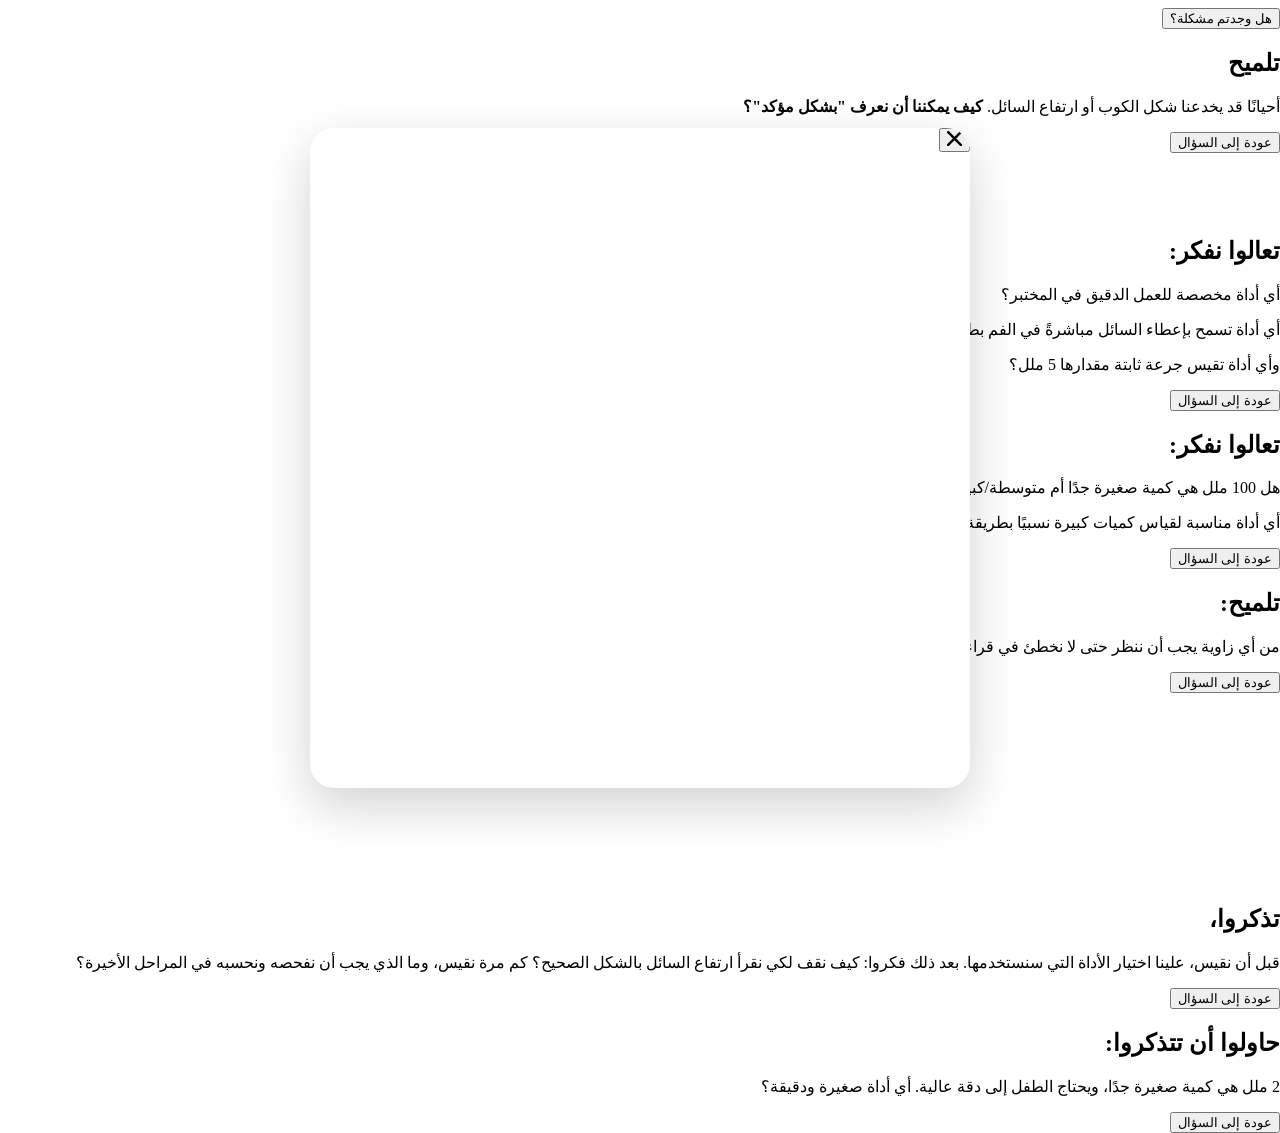
==== methodica-ar-science-volume-liquid-01-01/index.html @ 84f7a5e9 "Pin line endings and ignore rules, as in the Hebrew unit .gitattributes (LF everywhere, binaries exp" ====
<!DOCTYPE html>
<html lang="ar" dir="rtl">
<head>
  <meta charset="UTF-8">
  <meta name="viewport" content="width=device-width, initial-scale=1.0">
  <title>وحدة تعليمية — قياس حجم السائل وأدوات القياس · الجزء 01</title>
  <link rel="stylesheet" href="../unit-css/base.css?v=3">
  <link rel="stylesheet" href="../unit-css/scq.css?v=2">
  <link rel="stylesheet" href="../unit-css/img-zoom.css?v=1">
  <link rel="stylesheet" href="css/style.css?v=9">
  <link rel="stylesheet" href="../unit-css/25-report.css?v=1">
  <link rel="stylesheet" href="../unit-css/motion.css?v=1">
  <link rel="stylesheet" href="../unit-css/nav-buttons.css?v=1">
</head>
<body>
<!-- Boot cover (guide §8.11): hides screen 0 until the resume decision, so a restored learner
     never sees the first screen flash before their own. Inline-styled and a sibling of #app (not a
     child: #app is scaled). 50-loader.js drops it on every exit path; this failsafe lifts it after
     800 ms, or up to 6 s while a restore is actually in flight (window.__resumeInFlight). -->
<div id="boot-cover" style="position:fixed;inset:0;z-index:9999;background:#fff"></div>
<script>
(function () {
  var t0 = Date.now();
  function tick() {
    var c = document.getElementById('boot-cover');
    if (!c || !c.parentNode) return;
    if (window.__resumeInFlight && Date.now() - t0 < 6000) { setTimeout(tick, 100); return; }
    c.parentNode.removeChild(c);
  }
  setTimeout(tick, 800);
})();
</script><div id="app">

  <!-- ═══════════════════════════════════════════════════════════
       GLOBAL — Report / Issue button (Figma "issue button" component).
       Appears on EVERY screen. Lives OUTSIDE all .screen divs so it
       is shared, not duplicated per screen. Visual only for now;
       no click behavior wired.
       States: default (gray circle) → hover (blue circle + label).
       Icon shapes are the exact Figma assets; the "מצאתם בעיה?" label
       is live HTML (shown on hover) — text is never baked into the PNG.
       Pop-up variant is intentionally NOT implemented.
       ═══════════════════════════════════════════════════════════ -->
  <button class="flag-btn" id="flag-btn" type="button" aria-label="هل وجدتم مشكلة؟">
    <span class="flag-btn-icon"></span>
    <span class="flag-btn-label">هل وجدتم مشكلة؟</span>
  </button>


  <!-- ═══════════════════════════════════════════════════════════
       S0 — Screen 01 · TwoOptionSelection
       "בחרו מי תצעד לצידכם ביחידה הזו" — choose a learning companion.
       Producer notes (notesSlide1): the character chosen here appears
       in every screen throughout the unit.
       First screen: NO back button. Single selection enables בחרתי.
       ═══════════════════════════════════════════════════════════ -->
  <section class="screen active" data-screen="0" id="s0">

    <div class="select-content">
      <div class="select-head" data-reveal="1">
        <h1 class="select-title">اختاروا من سيرافقكم في هذه الوحدة</h1>
        <p class="select-subtitle">اختاروا شخصية</p>
      </div>

      <!-- TwoOptionSelection cards — single-select, role=radiogroup for a11y.
           Right = character-1 (purple), left = character-2 (pink), per
           producer notes ("שם התמונה בצד ימין character-1-selection"). -->
      <!-- Motion: fade-only group (video zone rule — the card visuals are
           <video>, which must never get a float/transform reveal). -->
      <div class="option-cards" role="radiogroup" aria-label="اختاروا شخصية" data-reveal="2" data-reveal-fade>
        <div class="option-card" role="radio" aria-checked="false" tabindex="0"
             data-value="character-2" aria-label="شخصية وحش له فروة زهرية تمسك إبريق قياس فيه ماء" onclick="selectOption(this)">
          <div class="option-card-img">
            <!-- Character video (replaces the earlier still .webp). Muted +
                 playsinline; plays once and freezes on its opening frame
                 (companion-video convention). Decorative — the accessible
                 name lives on the card's aria-label. -->
            <video class="option-card-video" id="s0-video-character-2" aria-hidden="true"
                   src="assets/video/character-2-selection.mp4"
                   autoplay muted playsinline preload="auto"
                   disablepictureinpicture disableremoteplayback
                   controlsList="nodownload noremoteplayback nofullscreen noplaybackrate"></video>
          </div>
        </div>

        <div class="option-card" role="radio" aria-checked="false" tabindex="0"
             data-value="character-1" aria-label="شخصية وحش له فروة بنفسجية تمسك مقياس حجم مدرّج وقطّارة" onclick="selectOption(this)">
          <div class="option-card-img">
            <video class="option-card-video" id="s0-video-character-1" aria-hidden="true"
                   src="assets/video/character-1-selection.mp4"
                   autoplay muted playsinline preload="auto"
                   disablepictureinpicture disableremoteplayback
                   controlsList="nodownload noremoteplayback nofullscreen noplaybackrate"></video>
          </div>
        </div>
      </div>
    </div>

    <!-- Continue button: visible immediately, disabled until a selection is made.
         No Back button — this is the first screen. -->
    <button class="btn-continue" id="s0-continue" disabled onclick="advanceFromS0()">اخترتُ</button>
  </section>


  <!-- ═══════════════════════════════════════════════════════════
       S1 — Screen 02 · SingleChoiceQuestion
       "באיזו כוס המשקה תופס יותר מקום?" — comparing liquid volume
       across two differently-shaped cups. Correct answer: "לא ניתן לדעת"
       (option d) — added in client QA (2026-09-23); the script had only
       three options and wrongly marked "הכמות זהה" (c) as correct.
       Content image: producer notes name it "placeholder" — no real
       photo supplied yet, so the frame stays gray (per template
       convention) until one is provided.
       Hint policy: visible from the start (template default).
       Bottom bar: צדקתי? / אפשר רמז? / חזרה. No progress bar.
       ═══════════════════════════════════════════════════════════ -->
  <section class="screen" data-screen="1" id="s1">

    <div class="scq-question">
      <!-- Content image (Drinks.png — supplied by the producer, replacing
           the pending placeholder). Zoom button is required for any
           question content image (template default). -->
      <!-- Motion: fade-only (zoom clones this wrapper — geometry must never move);
           group 3 per RTL order: right-side text/answers first, left image after. -->
      <div class="scq-img" data-reveal="3" data-reveal-fade>
        <div class="scq-img-inner">
          <button class="img-zoom-btn" type="button" aria-label="تكبير الصورة"
                  data-zoom-src="assets/img/Drinks.png"
                  data-zoom-alt="كوبان يحتويان على مشروب داكن: كوب طويل وضيّق وكوب منخفض وعريض">
            <svg class="img-zoom-btn__icon" aria-hidden="true" width="20" height="20" viewBox="0 0 21 21" fill="none" xmlns="http://www.w3.org/2000/svg"><path d="M8 1C11.8661 1 15 4.13371 15 7.99902C15 11.8643 11.8661 14.998 8 14.998C4.1339 14.998 1.00002 11.8643 1 7.99902C1 4.13371 4.13389 1 8 1Z" stroke="currentColor" stroke-width="2"/><path d="M12.6221 14.188L14.2657 12.6141L19.928 18.5274C20.3626 18.9813 20.347 19.7016 19.8931 20.1362C19.4392 20.5708 18.7189 20.5552 18.2843 20.1013L12.6221 14.188Z" fill="currentColor"/></svg>
          </button>
          <img src="assets/img/Drinks.png"
               alt="كوبان يحتويان على مشروب داكن: كوب طويل وضيّق وكوب منخفض وعريض"
               onerror="this.style.display='none'">
        </div>
      </div>

      <!-- Question text (live HTML) -->
      <div class="scq-qtext" data-reveal="1">
        <p>في أي كوب يُشغِل المشروب حيزًا أكبر؟ (أي يحتوي على كمية أكبر من المشروب)</p>
      </div>

      <!-- Four single-choice options (live HTML text, radio semantics) -->
      <div class="scq-answers" id="scq-answers" role="radiogroup" data-reveal="2"
           aria-label="في أي كوب يُشغِل المشروب حيزًا أكبر؟ (أي يحتوي على كمية أكبر من المشروب)">
        <button class="scq-opt" type="button" role="radio" aria-checked="false"
                data-id="a" onclick="scqSelect('a')">
          <span class="scq-opt-text">في الكوب الطويل</span>
          <span class="scq-radio" aria-hidden="true"></span>
        </button>
        <button class="scq-opt" type="button" role="radio" aria-checked="false"
                data-id="b" onclick="scqSelect('b')">
          <span class="scq-opt-text">في الكوب المنخفض</span>
          <span class="scq-radio" aria-hidden="true"></span>
        </button>
        <button class="scq-opt" type="button" role="radio" aria-checked="false"
                data-id="c" onclick="scqSelect('c')">
          <span class="scq-opt-text">الكمية متساوية في الكوبين</span>
          <span class="scq-radio" aria-hidden="true"></span>
        </button>
        <button class="scq-opt" type="button" role="radio" aria-checked="false"
                data-id="d" onclick="scqSelect('d')">
          <span class="scq-opt-text">لا يمكن المعرفة</span>
          <span class="scq-radio" aria-hidden="true"></span>
        </button>
      </div>
    </div>

    <!-- Companion character + speech bubble (ported from the reference S18
         "remember video" stage). VISIBLE FROM THE INITIAL STATE of the
         question (per producer instruction) — unlike the reference, where
         it appears only at the final state. Video resolves per the selected
         character (companion character system); plays once, freezes on its
         rest frame. Sits in the left column (the producer's image slot,
         named "placeholder" — no real photo was ever supplied for it). -->
    <!-- Motion v0.1 (video-zone fade): character video + speech bubble fade
         in TOGETHER as one gentle group (fade only, no float, no stagger
         between them); playback logic untouched. -->
    <div class="s1-talk-stage" id="s1-talk-stage" aria-hidden="true" data-reveal="1" data-reveal-fade>
      <div class="s1-talk-bubble" id="s1-talk-bubble">
        <span class="s1-talk-bubble-text">أنا أخطئ في هذا السؤال دائمًا تقريبًا</span>
      </div>
      <video id="s1-talk-video" class="s1-talk-video" muted playsinline preload="auto"
             disablepictureinpicture disableremoteplayback
             controlsList="nodownload noremoteplayback nofullscreen noplaybackrate"></video>
    </div>

    <!-- Bottom action bar: [check + hint] (left) · [back] (right).
         Hint is available from the start (template default). -->
    <div class="scq-bar">
      <div class="scq-bar-main">
        <button class="scq-check" id="scq-check" type="button" disabled
                onclick="scqCheck()">هل إجابتي صحيحة؟</button>
        <button class="scq-hint" id="scq-hint" type="button" onclick="scqOpenHint()">
          <span>هل يمكنني الحصول على تلميح؟</span>
          <img class="scq-hint-ico" src="../unit-assets/img/icon-idea-blue.svg" alt="">
        </button>
      </div>
      <button class="scq-back" id="s1-back" type="button" onclick="goBack()">عودة</button>
    </div>
  </section>

  <!-- S1 feedback popup — outside .screen so display:none on inactive screens never hides it -->
  <div class="scq-popup m-popup hidden" id="scq-popup"
       onpointerdown="scqPopupMouseDown(event)"
       role="status" aria-live="polite">
    <div class="scq-popup-header">
      <p class="scq-popup-title" id="scq-popup-title"></p>
    </div>
    <div class="scq-popup-body" id="scq-popup-body"></div>
  </div>

  <!-- Hint popup (modal) — lives OUTSIDE .screen divs, inside #app
       so it is never clipped by a hidden screen. -->
  <div class="scq-hint-overlay m-popup hidden" id="scq-hint-overlay"
       onclick="scqCloseHintOnBackdrop(event)">
    <div class="scq-hint-popup" role="dialog" aria-modal="true"
         aria-labelledby="scq-hint-title">
      <div class="scq-hint-content">
        <div class="scq-hint-text">
          <h2 class="scq-hint-title" id="scq-hint-title">تلميح</h2>
          <div class="scq-hint-body">
            <p>أحيانًا قد يخدعنا شكل الكوب أو ارتفاع السائل. <strong>كيف يمكننا أن نعرف "بشكل مؤكد"؟</strong></p>
          </div>
        </div>
      </div>
      <button class="scq-hint-close" type="button" onclick="scqCloseHint()">عودة إلى السؤال</button>
    </div>
  </div>


  <!-- ═══════════════════════════════════════════════════════════
       S2 — Screen 03 · FlipCardsReveal
       "באילו כלים נמדוד נפח של נוזל?" — one screen, spanning the
       PPT's last two slides (slide 4 = card fronts, slide 5 = card
       backs — one flip-card screen shown in two states, not two
       screens). Cards flip back and forth freely (producer notes:
       "קלפים מתהפכים... ניתנים להיפוך חזרה"); frcRevealed tracks
       "seen at least once" for the unlock, independent of the
       card's current visual flip state — see frcFlip() in main.js.
       Continue label from source: "המשך".
       ═══════════════════════════════════════════════════════════ -->
  <section class="screen" data-screen="2" id="s2">

    <div class="select-content">
      <div class="select-head" data-reveal="1">
        <h1 class="select-title">بأي أدوات نقيس حجم السائل؟</h1>
        <p class="select-subtitle frc-instructions">قياس حجم السائل يعني قياس كميته. رأينا أن أعيننا قد تخدعنا.<br>لكي نقيس بدقة – نحتاج إلى الأداة المناسبة.<br>أمامكم أدوات لقياس كميات <strong>صغيرة</strong> من السوائل. اضغطوا للتعرّف إليها‎.</p>
      </div>

      <!-- Cards, right→left per producer notes: מזרק (right) · פיפטה (middle) · כפית מדידה רפואית (left).
           direction:ltr on .option-cards → first DOM child = leftmost.
           Motion: ONE group (ltr grid), fade-only — flip cards have their own
           functional transform animation, so they stay out of float transforms. -->
      <div class="option-cards" role="group" aria-label="بطاقات — اضغطوا للاكتشاف"
           data-flip-hint="اضغطوا لقلب البطاقة" data-unflip-hint="اضغطوا لقلب البطاقة مجددًا" data-reveal="2" data-reveal-fade>

        <!-- Card 0: כפית מדידה רפואית (leftmost) -->
        <div class="frc-card-wrap">
          <button class="frc-card" data-index="0"
                  data-base-label="بطاقة — ملعقة قياس طبّية"
                  type="button" aria-expanded="false"
                  aria-label="بطاقة — ملعقة قياس طبّية. اضغطوا لقلب البطاقة"
                  onclick="frcFlip(this)">
            <div class="frc-card-inner">
              <div class="frc-card-front">
                <img class="img-contain" src="../unit-assets/img/MedicineSpoon.png" alt="ملعقة قياس طبّية">
              </div>
              <div class="frc-card-back" aria-hidden="true">
                <div class="frc-card-back-content">
                  <p>ملعقة تقيس 5 ملل.</p>
                  <p><strong>الاستخدام:</strong> بالأساس للأغراض الطبية</p>
                </div>
              </div>
            </div>
          </button>
          <p class="frc-card-caption">ملعقة قياس طبّية</p>
        </div>

        <!-- Card 1: פיפטה (middle) -->
        <div class="frc-card-wrap">
          <button class="frc-card" data-index="1"
                  data-base-label="بطاقة — ماصّة"
                  type="button" aria-expanded="false"
                  aria-label="بطاقة — ماصّة. اضغطوا لقلب البطاقة"
                  onclick="frcFlip(this)">
            <div class="frc-card-inner">
              <div class="frc-card-front">
                <img src="../unit-assets/img/pipette.png" alt="ماصّة">
              </div>
              <div class="frc-card-back" aria-hidden="true">
                <div class="frc-card-back-content">
                  <p>أنبوب ضيّق وطويل عليه <span class="tooltip-word"><strong class="term-underline">علامات تدريج</strong><span class="term-info" tabindex="0" role="button" aria-label="علامات التدريج هي خطوط قصيرة مرسومة على جدار أداة القياس، وتشير إلى قيَم حجم ثابتة. المسافة بين علمات التدريج تمثّل وحدة قياس ثابتة. كلما كانت التدريجات أكثر تقاربًا – كانت الأداة أدقّ."><svg class="term-info-i" aria-hidden="true" width="15" height="15" viewBox="0 0 15 15" fill="none"><rect width="15" height="15" rx="7.5" fill="#019DE5"/><path d="M7.12194 12.3271C6.88994 12.3271 6.69394 12.2931 6.53394 12.2251C6.37794 12.1571 6.26394 12.0631 6.19194 11.9431C6.11994 11.8191 6.09394 11.6731 6.11394 11.5051C6.13394 11.3251 6.16194 11.1051 6.19794 10.8451C6.23794 10.5851 6.27994 10.2931 6.32394 9.9691C6.37194 9.6451 6.42394 9.2951 6.47994 8.9191C6.53594 8.5431 6.58994 8.1511 6.64194 7.7431C6.69794 7.3351 6.75394 6.9191 6.80994 6.4951L6.11394 6.1651L6.19794 5.6911L8.27994 5.3971L8.57394 5.5351L7.78194 10.9951C7.76194 11.1391 7.76994 11.2491 7.80594 11.3251C7.84194 11.3971 7.89994 11.4331 7.97994 11.4331C8.05194 11.4331 8.12994 11.4111 8.21394 11.3671C8.30194 11.3191 8.41394 11.2391 8.54994 11.1271L8.70594 11.4931C8.66194 11.5531 8.57194 11.6491 8.43594 11.7811C8.30394 11.9131 8.12794 12.0371 7.90794 12.1531C7.68794 12.2691 7.42594 12.3271 7.12194 12.3271ZM7.84194 4.5931C7.60594 4.5931 7.40394 4.5051 7.23594 4.3291C7.07194 4.1531 6.99594 3.9471 7.00794 3.7111C7.01994 3.4191 7.11594 3.1731 7.29594 2.9731C7.47994 2.7731 7.72594 2.6731 8.03394 2.6731C8.29794 2.6731 8.50794 2.7591 8.66394 2.9311C8.81994 3.0991 8.89594 3.2931 8.89194 3.5131C8.88794 3.8171 8.79794 4.0731 8.62194 4.2811C8.44594 4.4891 8.18594 4.5931 7.84194 4.5931Z" fill="white"/></svg><span class="term-tooltip" role="tooltip"><strong>علامات التدريج</strong> هي خطوط قصيرة مرسومة على جدار أداة القياس، وتشير إلى قيَم حجم ثابتة. المسافة بين علمات التدريج تمثّل وحدة قياس ثابتة. كلما كانت التدريجات أكثر تقاربًا – كانت الأداة أدقّ.</span></span></span> متقاربة. للكميات الصغيرة جدًا (5-0.1 ملل) وبدقة عالية‎.</p>
                  <p><strong>الاستخدام:</strong> بالأساس للأغراض الطبّية وفي المختبر</p>
                </div>
              </div>
            </div>
          </button>
          <p class="frc-card-caption">ماصّة</p>
        </div>

        <!-- Card 2: מזרק (rightmost) -->
        <div class="frc-card-wrap">
          <button class="frc-card" data-index="2"
                  data-base-label="بطاقة — محقنة"
                  type="button" aria-expanded="false"
                  aria-label="بطاقة — محقنة. اضغطوا لقلب البطاقة"
                  onclick="frcFlip(this)">
            <div class="frc-card-inner">
              <div class="frc-card-front">
                <img src="assets/img/syringe.png" alt="محقنة">
              </div>
              <div class="frc-card-back" aria-hidden="true">
                <div class="frc-card-back-content">
                  <p>أنبوب مزوّد بمكبس. دقّة عالية للكميات الصغيرة-المتوسطة (10-0.5 ملل)‎.</p>
                  <p><strong>الاستخدام:</strong> بالأساس للأغراض الطبية</p>
                </div>
              </div>
            </div>
          </button>
          <p class="frc-card-caption">محقنة</p>
        </div>

      </div>

      <!-- Footnote — revealed only after all 3 cards have been flipped at least once
           (producer notes: "מופיע אחרי לחיצה על כל הקלפים"). Uses visibility
           (invisible), not display (hidden), so it reserves its space from the
           start and the title/cards never shift when it appears. -->
      <p class="frc-footnote invisible" id="s2-footnote">‎*‎يمكن أحيانًا قياس نفس الكمية بعدة أدوات. في هذه الحالة نختار وفقًا لمستوى الدقّة المطلوب وهدف الاستخدام‎.</p>
    </div>

    <button class="btn-continue" id="s2-continue" disabled onclick="advanceFromS2()">متابعة</button>
    <button class="scq-back" id="s2-back" type="button" onclick="goBack()">عودة</button>

  </section>


  <!-- ═══════════════════════════════════════════════════════════
       S3 — Screen 04 · DragAndDropQuestion (Image Top variant)
       Producer name: ImageTopDragAndDropQuestion (slide 6).
       3 fixed tool images (right→left: מזרק · פיפטה · כפית מדידה
       רפואית — same order/images as S2), each with a drop zone.
       3 draggable scenario text cards (tray order right→left per
       producer notes: גור חתולים · ילד סירופ · מעבדה).
       Two attempts (deck general convention); hint available from
       the start (user decision, consistent with S1). Pointer-based
       DnD (touch-compatible). correctMap from producer notes.
       ═══════════════════════════════════════════════════════════ -->
  <section class="screen" data-screen="3" id="s3">

    <div class="s3ddq-content">

      <!-- Text header — Figma node 2462:4888: line 1 blue bold, line 2 dark bold -->
      <div class="s3ddq-qtext" data-reveal="1">
        <p class="s3ddq-instructions">في جميع الحالات التالية يجب قياس 5 ملل.</p>
        <p class="s3ddq-question">اسحبوا كل حالة إلى الأداة الأنسب لها. انتبهوا إلى هدف الاستخدام‎.</p>
      </div>

      <!-- Targets row: 3 tool images, drop zone + name label beneath each.
           direction:ltr → first DOM child = leftmost. Right→left: מזרק · פיפטה · כפית.
           Motion: fade-only, ONE group with the source tray — drop targets and
           drag cards are JS-measured (ghost math / elementFromPoint), so their
           geometry must never be mid-transform. -->
      <div class="s3ddq-targets-row" data-reveal="2" data-reveal-fade>

        <div class="s3ddq-target-col">
          <div class="s3ddq-img-frame">
            <img class="s3ddq-target-img img-contain" src="../unit-assets/img/MedicineSpoon.png" alt="ملعقة قياس طبّية">
          </div>
          <p class="s3ddq-target-label">ملعقة قياس طبّية</p>
          <div class="s3ddq-target" id="target-s3-spoon"></div>
        </div>

        <div class="s3ddq-target-col">
          <div class="s3ddq-img-frame">
            <img class="s3ddq-target-img" src="../unit-assets/img/pipette.png" alt="ماصّة">
          </div>
          <p class="s3ddq-target-label">ماصّة</p>
          <div class="s3ddq-target" id="target-s3-pipette"></div>
        </div>

        <div class="s3ddq-target-col">
          <div class="s3ddq-img-frame">
            <img class="s3ddq-target-img" src="assets/img/syringe.png" alt="محقنة">
          </div>
          <p class="s3ddq-target-label">محقنة</p>
          <div class="s3ddq-target" id="target-s3-syringe"></div>
        </div>

      </div><!-- /.s3ddq-targets-row -->

      <!-- Draggable scenario cards. direction:ltr → right→left: גור · ילד · מעבדה.
           Motion: same fade-only group as the targets row (see above). -->
      <div class="s3ddq-source" id="s3ddq-source" data-reveal="2" data-reveal-fade>

        <div class="s3ddq-source-slot">
          <div class="s3ddq-drag-card" id="drag-s3-lab">
            <span class="s3ddq-card-text">في المختبر يجب إضافة 5 ملل بالضبط من محلول الصبغة إلى السائل الموجود في أنبوب الاختبار‎.</span>
          </div>
        </div>

        <div class="s3ddq-source-slot">
          <div class="s3ddq-drag-card" id="drag-s3-child">
            <span class="s3ddq-card-text">يحتاج طفل إلى تناول جرعة مقدارها 5 ملل من شراب الدواء باستخدام الأداة المرفقة للعبوة.</span>
          </div>
        </div>

        <div class="s3ddq-source-slot">
          <div class="s3ddq-drag-card" id="drag-s3-kitten">
            <span class="s3ddq-card-text">يجب إعطاء قطّ صغير 5 ملل من بديل الحليب مباشرةً في فمه‎.</span>
          </div>
        </div>

      </div><!-- /.s3ddq-source -->

    </div><!-- /.s3ddq-content -->

    <!-- Bottom action bar — צדקתי? (disabled until all 3 zones filled) · רמז (from start) · חזרה -->
    <div class="scq-bar">
      <div class="scq-bar-main">
        <button class="scq-check" id="s3ddq-check" type="button" disabled
                onclick="s3ddqCheck()">هل إجابتي صحيحة؟</button>
        <button class="scq-hint" id="s3ddq-hint" type="button" onclick="s3ddqOpenHint()">
          <span>هل يمكنني الحصول على تلميح؟</span>
          <img class="scq-hint-ico" src="../unit-assets/img/icon-idea-blue.svg" alt="">
        </button>
      </div>
      <button class="scq-back" id="s3-back" type="button" onclick="goBack()">عودة</button>
    </div>

  </section>

  <!-- S3 feedback popup — outside .screen so display:none never hides it -->
  <div class="scq-popup m-popup hidden" id="s3ddq-popup"
       onpointerdown="s3ddqPopupMouseDown(event)"
       role="status" aria-live="polite">
    <div class="scq-popup-header">
      <p class="scq-popup-title" id="s3ddq-popup-title"></p>
    </div>
    <div class="scq-popup-body" id="s3ddq-popup-body"></div>
  </div>

  <!-- S3 hint popup (modal) — outside .screen divs, inside #app -->
  <div class="scq-hint-overlay m-popup hidden" id="s3ddq-hint-overlay"
       onclick="s3ddqCloseHintOnBackdrop(event)">
    <div class="scq-hint-popup" role="dialog" aria-modal="true"
         aria-labelledby="s3ddq-hint-title">
      <div class="scq-hint-content">
        <div class="scq-hint-text">
          <h2 class="scq-hint-title" id="s3ddq-hint-title">تعالوا نفكر‎:</h2>
          <div class="scq-hint-body">
            <p>أي أداة مخصصة للعمل الدقيق في المختبر؟</p>
            <p>أي أداة تسمح بإعطاء السائل مباشرةً في الفم بطريقة مضبوطة؟</p>
            <p>وأي أداة تقيس جرعة ثابتة مقدارها 5 ملل؟</p>
          </div>
        </div>
      </div>
      <button class="scq-hint-close" type="button" onclick="s3ddqCloseHint()">عودة إلى السؤال</button>
    </div>
  </div>


  <!-- ═══════════════════════════════════════════════════════════
       S4 — Screen 05 · FlipCardsReveal (second instance)
       "באילו כלים נמדוד נפח גדול של נוזל?" — slides 7 (fronts) + 8
       (backs) are one screen. 2 cards, right→left per producer notes:
       כוס כימית (ChemicalBeaker.png) · משורה (MeasuringCylinder.png).
       Cards flip both ways; footnote reveals when both seen (same
       space-reserving visibility pattern as S2). Tooltip on "שנתות"
       in BOTH card backs (user decision). Continue: "המשך".
       ═══════════════════════════════════════════════════════════ -->
  <section class="screen" data-screen="4" id="s4">

    <div class="select-content">
      <div class="select-head" data-reveal="1">
        <h1 class="select-title">بأي أدوات نقيس حجمًا كبيرًا من السائل؟</h1>
        <p class="select-subtitle frc-instructions">بأي أدوات نقيس كميات <strong>أكبر</strong> من السوائل؟ اضغطوا للتعرّف عليها.</p>
      </div>

      <!-- Cards, right→left: כוס כימית (right) · משורה (left).
           direction:ltr on .option-cards → first DOM child = leftmost.
           Motion: ONE group (ltr grid), fade-only — flip cards have their own
           functional transform animation, so they stay out of float transforms. -->
      <div class="option-cards" role="group" aria-label="بطاقات — اضغطوا للاكتشاف"
           data-flip-hint="اضغطوا لقلب البطاقة" data-unflip-hint="اضغطوا لقلب البطاقة مجددًا" data-reveal="2" data-reveal-fade>

        <!-- Card 0: משורה (left) -->
        <div class="frc-card-wrap">
          <button class="frc-card" data-index="0"
                  data-base-label="بطاقة — مخبار مدرّج"
                  type="button" aria-expanded="false"
                  aria-label="بطاقة — مخبار مدرّج. اضغطوا لقلب البطاقة"
                  onclick="s4frcFlip(this)">
            <div class="frc-card-inner">
              <div class="frc-card-front">
                <img src="../unit-assets/img/MeasuringCylinder.png" alt="مخبار مدرّج">
              </div>
              <div class="frc-card-back" aria-hidden="true">
                <div class="frc-card-back-content">
                  <p>وعاء أسطواني شفاف عليه <span class="tooltip-word"><strong class="term-underline">علامات تدريج</strong><span class="term-info" tabindex="0" role="button" aria-label="علامات التدريج هي خطوط قصيرة مرسومة على جدار أداة القياس، وتشير إلى قيَم حجم ثابتة. المسافة بين علمات التدريج تمثّل وحدة قياس ثابتة. كلما كانت التدريجات أكثر تقاربًا – كانت الأداة أدقّ."><svg class="term-info-i" aria-hidden="true" width="15" height="15" viewBox="0 0 15 15" fill="none"><rect width="15" height="15" rx="7.5" fill="#019DE5"/><path d="M7.12194 12.3271C6.88994 12.3271 6.69394 12.2931 6.53394 12.2251C6.37794 12.1571 6.26394 12.0631 6.19194 11.9431C6.11994 11.8191 6.09394 11.6731 6.11394 11.5051C6.13394 11.3251 6.16194 11.1051 6.19794 10.8451C6.23794 10.5851 6.27994 10.2931 6.32394 9.9691C6.37194 9.6451 6.42394 9.2951 6.47994 8.9191C6.53594 8.5431 6.58994 8.1511 6.64194 7.7431C6.69794 7.3351 6.75394 6.9191 6.80994 6.4951L6.11394 6.1651L6.19794 5.6911L8.27994 5.3971L8.57394 5.5351L7.78194 10.9951C7.76194 11.1391 7.76994 11.2491 7.80594 11.3251C7.84194 11.3971 7.89994 11.4331 7.97994 11.4331C8.05194 11.4331 8.12994 11.4111 8.21394 11.3671C8.30194 11.3191 8.41394 11.2391 8.54994 11.1271L8.70594 11.4931C8.66194 11.5531 8.57194 11.6491 8.43594 11.7811C8.30394 11.9131 8.12794 12.0371 7.90794 12.1531C7.68794 12.2691 7.42594 12.3271 7.12194 12.3271ZM7.84194 4.5931C7.60594 4.5931 7.40394 4.5051 7.23594 4.3291C7.07194 4.1531 6.99594 3.9471 7.00794 3.7111C7.01994 3.4191 7.11594 3.1731 7.29594 2.9731C7.47994 2.7731 7.72594 2.6731 8.03394 2.6731C8.29794 2.6731 8.50794 2.7591 8.66394 2.9311C8.81994 3.0991 8.89594 3.2931 8.89194 3.5131C8.88794 3.8171 8.79794 4.0731 8.62194 4.2811C8.44594 4.4891 8.18594 4.5931 7.84194 4.5931Z" fill="white"/></svg><span class="term-tooltip" role="tooltip"><strong>علامات التدريج</strong> هي خطوط قصيرة مرسومة على جدار أداة القياس، وتشير إلى قيَم حجم ثابتة. المسافة بين علمات التدريج تمثّل وحدة قياس ثابتة. كلما كانت التدريجات أكثر تقاربًا – كانت الأداة أدقّ.</span></span></span><br>متساوية المسافات. يُستخدم لقياس الاحجام المتوسطة بشكل دقيق. (1000-10 ملل).</p>
                  <p><strong>الاستخدام:</strong> بالأساس في المختبر</p>
                </div>
              </div>
            </div>
          </button>
          <p class="frc-card-caption">مخبار مدرّج</p>
        </div>

        <!-- Card 1: כוס כימית (right) -->
        <div class="frc-card-wrap">
          <button class="frc-card" data-index="1"
                  data-base-label="بطاقة — دورق"
                  type="button" aria-expanded="false"
                  aria-label="بطاقة — دورق. اضغطوا لقلب البطاقة"
                  onclick="s4frcFlip(this)">
            <div class="frc-card-inner">
              <div class="frc-card-front">
                <img src="assets/img/ChemicalBeaker.png" alt="دورق">
              </div>
              <div class="frc-card-back" aria-hidden="true">
                <div class="frc-card-back-content">
                  <p>وعاء عريض عليه <span class="tooltip-word"><strong class="term-underline">علامات تدريج</strong><span class="term-info" tabindex="0" role="button" aria-label="علامات التدريج هي خطوط قصيرة مرسومة على جدار أداة القياس، وتشير إلى قيَم حجم ثابتة. المسافة بين علمات التدريج تمثّل وحدة قياس ثابتة. كلما كانت التدريجات أكثر تقاربًا – كانت الأداة أدقّ."><svg class="term-info-i" aria-hidden="true" width="15" height="15" viewBox="0 0 15 15" fill="none"><rect width="15" height="15" rx="7.5" fill="#019DE5"/><path d="M7.12194 12.3271C6.88994 12.3271 6.69394 12.2931 6.53394 12.2251C6.37794 12.1571 6.26394 12.0631 6.19194 11.9431C6.11994 11.8191 6.09394 11.6731 6.11394 11.5051C6.13394 11.3251 6.16194 11.1051 6.19794 10.8451C6.23794 10.5851 6.27994 10.2931 6.32394 9.9691C6.37194 9.6451 6.42394 9.2951 6.47994 8.9191C6.53594 8.5431 6.58994 8.1511 6.64194 7.7431C6.69794 7.3351 6.75394 6.9191 6.80994 6.4951L6.11394 6.1651L6.19794 5.6911L8.27994 5.3971L8.57394 5.5351L7.78194 10.9951C7.76194 11.1391 7.76994 11.2491 7.80594 11.3251C7.84194 11.3971 7.89994 11.4331 7.97994 11.4331C8.05194 11.4331 8.12994 11.4111 8.21394 11.3671C8.30194 11.3191 8.41394 11.2391 8.54994 11.1271L8.70594 11.4931C8.66194 11.5531 8.57194 11.6491 8.43594 11.7811C8.30394 11.9131 8.12794 12.0371 7.90794 12.1531C7.68794 12.2691 7.42594 12.3271 7.12194 12.3271ZM7.84194 4.5931C7.60594 4.5931 7.40394 4.5051 7.23594 4.3291C7.07194 4.1531 6.99594 3.9471 7.00794 3.7111C7.01994 3.4191 7.11594 3.1731 7.29594 2.9731C7.47994 2.7731 7.72594 2.6731 8.03394 2.6731C8.29794 2.6731 8.50794 2.7591 8.66394 2.9311C8.81994 3.0991 8.89594 3.2931 8.89194 3.5131C8.88794 3.8171 8.79794 4.0731 8.62194 4.2811C8.44594 4.4891 8.18594 4.5931 7.84194 4.5931Z" fill="white"/></svg><span class="term-tooltip" role="tooltip"><strong>علامات التدريج</strong> هي خطوط قصيرة مرسومة على جدار أداة القياس، وتشير إلى قيَم حجم ثابتة. المسافة بين علمات التدريج تمثّل وحدة قياس ثابتة. كلما كانت التدريجات أكثر تقاربًا – كانت الأداة أدقّ.</span></span></span> متباعدة.<br>أقل دقّة لقراءة القيَم.</p>
                  <p><strong>الاستخدام:</strong> للقياس التقريبي والخلط‎.</p>
                </div>
              </div>
            </div>
          </button>
          <p class="frc-card-caption">دورق</p>
        </div>

      </div>

      <!-- Footnote — revealed after both cards flipped at least once.
           visibility-based (reserves space) so the layout never shifts. -->
      <p class="frc-footnote invisible" id="s4-footnote">‎*‎كلما كانت الأداة أكبر – كانت الدقّة أقل، لكنها تستوعب كمية أكبر من السائل‎.</p>
    </div>

    <button class="btn-continue" id="s4-continue" disabled onclick="advanceFromS4()">متابعة</button>
    <button class="scq-back" id="s4-back" type="button" onclick="goBack()">عودة</button>

  </section>


  <!-- ═══════════════════════════════════════════════════════════
       S5 — Screen 06 · Image-choice SingleChoiceQuestion (slide 9)
       Producer: "TwoOptionSelectio + SingleChoiceQuestion" — a
       composition of two existing templates: TwoOptionSelection's
       image cards as the answer options, driven by the standard
       SingleChoiceQuestion state machine (two attempts, hint,
       feedback popups). Correct answer: משורה.
       Quantity unified to 100 מ"ל everywhere (instructional designer's
       intent — the 120 that appeared in some places was a mistake).
       Check button label from source: "בחרתי" → "שנמשיך?" when done.
       Images reuse existing assets (producer notes).
       ═══════════════════════════════════════════════════════════ -->
  <section class="screen" data-screen="5" id="s5">

    <!-- Companion character hanging from the top edge (rope variant).
         Asset resolves per the S0-selected character (companion character
         system — never hardcoded); src set in resetScreenState(5). -->
    <img class="s5-rope-char" id="s5-rope-char" src="" alt="" aria-hidden="true">

    <!-- Speech bubble next to the hanging character — Figma "Image Text
         Bubble States" node 2500:5858 (tail on the left, toward the
         character). Static text from the Figma component. -->
    <div class="s5-rope-bubble" aria-hidden="true">
      <span class="s5-rope-bubble-text">100 ملل؟<br>هذه ليست كمية صغيرة‎...</span>
    </div>

    <div class="s5q-content">

      <!-- Header — title blue bold; last instruction line bold (source runs) -->
      <div class="s5q-header" data-reveal="1">
        <p class="s5q-title">لنحاول التخمين‎...</p>
        <p class="s5q-body">علينا قياس 100 ملل لإجراء تجربة في الصف (وهي كمية تعادل كوب شرب تقريبًا).<br>أي أداة نختار؟<br><strong>اضغطوا على الأداة المناسبة‎.</strong></p>
      </div>

      <!-- Image cards, right→left: משורה · פיפטה · כפית מדידה רפואית.
           direction:ltr → first DOM child = leftmost.
           Motion: ltr grid reveals as ONE group. -->
      <div class="s5q-cards" role="radiogroup" aria-label="أي أداة نختار؟ اضغطوا على الأداة المناسبة‎." data-reveal="2">

        <button class="s5q-card" type="button" role="radio" aria-checked="false"
                data-id="spoon" onclick="s5qSelect('spoon')">
          <span class="s5q-card-frame">
            <img class="img-contain" src="../unit-assets/img/MedicineSpoon.png" alt="ملعقة قياس طبّية">
          </span>
          <span class="s5q-card-label">ملعقة قياس طبّية</span>
        </button>

        <button class="s5q-card" type="button" role="radio" aria-checked="false"
                data-id="pipette" onclick="s5qSelect('pipette')">
          <span class="s5q-card-frame">
            <img src="../unit-assets/img/pipette.png" alt="ماصّة">
          </span>
          <span class="s5q-card-label">ماصّة</span>
        </button>

        <button class="s5q-card" type="button" role="radio" aria-checked="false"
                data-id="cylinder" onclick="s5qSelect('cylinder')">
          <span class="s5q-card-frame">
            <img src="../unit-assets/img/MeasuringCylinder.png" alt="مخبار مدرّج">
          </span>
          <span class="s5q-card-label">مخبار مدرّج</span>
        </button>

      </div>

    </div>

    <!-- Bottom action bar: [צדקתי? + hint] (left) · [back] (right).
         Hint available from the start (established project policy). -->
    <div class="scq-bar">
      <div class="scq-bar-main">
        <button class="scq-check" id="s5q-check" type="button" disabled
                onclick="s5qCheck()">هل إجابتي صحيحة؟</button>
        <button class="scq-hint" id="s5q-hint" type="button" onclick="s5qOpenHint()">
          <span>هل يمكنني الحصول على تلميح؟</span>
          <img class="scq-hint-ico" src="../unit-assets/img/icon-idea-blue.svg" alt="">
        </button>
      </div>
      <button class="scq-back" id="s5-back" type="button" onclick="goBack()">عودة</button>
    </div>

  </section>

  <!-- S5 feedback popup — outside .screen so display:none never hides it -->
  <div class="scq-popup m-popup hidden" id="s5q-popup"
       onpointerdown="s5qPopupMouseDown(event)"
       role="status" aria-live="polite">
    <div class="scq-popup-header">
      <p class="scq-popup-title" id="s5q-popup-title"></p>
    </div>
    <div class="scq-popup-body" id="s5q-popup-body"></div>
  </div>

  <!-- S5 hint popup (modal) — outside .screen divs, inside #app -->
  <div class="scq-hint-overlay m-popup hidden" id="s5q-hint-overlay"
       onclick="s5qCloseHintOnBackdrop(event)">
    <div class="scq-hint-popup" role="dialog" aria-modal="true"
         aria-labelledby="s5q-hint-title">
      <div class="scq-hint-content">
        <div class="scq-hint-text">
          <h2 class="scq-hint-title" id="s5q-hint-title">تعالوا نفكر‎:</h2>
          <div class="scq-hint-body">
            <p>هل 100 ملل هي كمية صغيرة جدًا أم متوسطة/كبيرة؟</p>
            <p>أي أداة مناسبة لقياس كميات كبيرة نسبيًا بطريقة مريحة وواضحة؟</p>
          </div>
        </div>
      </div>
      <button class="scq-hint-close" type="button" onclick="s5qCloseHint()">عودة إلى السؤال</button>
    </div>
  </div>


  <!-- ═══════════════════════════════════════════════════════════
       S6 — Screen 07 · TwoOptionSelection: learning-style choice
       Slides 10+11 are ONE screen — two variants of the same screen
       per the selected companion character (producer notes; reference
       screen: Target-01 S4). Card images resolve from the character
       asset map on every entry, so a changed selection on S0 updates
       here too. Right = looking-glass, left = scratch-card (producer
       notes). No card labels in the source. Continue: "בחרתי" —
       routes to future screens once they exist.
       ═══════════════════════════════════════════════════════════ -->
  <section class="screen" data-screen="6" id="s6">

    <div class="select-content">
      <div class="select-head" data-reveal="1">
        <h1 class="select-title">عملية قياس حجم السائل</h1>
        <p class="select-subtitle frc-instructions">تعرّفنا على أدوات القياس، وبقيَ أن نتعلم فقط كيفية استخدامها في عملية قياس علمية.<br><strong>اختاروا كيف ترغبون في التعلم خلال الدقائق الخمس القادمة‎:</strong></p>
      </div>

      <!-- direction:ltr → first DOM child = LEFT. Left = scratch-card, right = looking-glass.
           Motion: fade-only group (video-zone rule — visuals are <video>). -->
      <div class="option-cards" role="radiogroup" aria-label="اختاروا كيف ترغبون في التعلم في الدقائق الخمس القادمة" data-reveal="2" data-reveal-fade>

        <div class="option-card" role="radio" aria-checked="false" tabindex="0"
             data-value="scratch-card" aria-label="الشخصية تمسك بطاقة كشط وعملة معدنية"
             onclick="selectOptionS6(this)">
          <div class="option-card-img">
            <!-- src resolved per selected character on every entry — see
                 updateS6Characters(). Decorative; accessible name lives on
                 the card's aria-label. -->
            <video id="s6-img-scratch" class="option-card-video" aria-hidden="true"
                   muted playsinline preload="auto"
                   disablepictureinpicture disableremoteplayback
                   controlsList="nodownload noremoteplayback nofullscreen noplaybackrate"></video>
          </div>
          <div class="option-card-labels">
            <span class="option-card-name">كشط بطاقة حظ</span>
          </div>
        </div>

        <!-- Looking-glass = the escape-room path (user mapping decision). -->
        <div class="option-card" role="radio" aria-checked="false" tabindex="0"
             data-value="escape-room" aria-label="الشخصية تنظر عبر عدسة مكبرة"
             onclick="selectOptionS6(this)">
          <div class="option-card-img">
            <video id="s6-img-glass" class="option-card-video" aria-hidden="true"
                   muted playsinline preload="auto"
                   disablepictureinpicture disableremoteplayback
                   controlsList="nodownload noremoteplayback nofullscreen noplaybackrate"></video>
          </div>
          <div class="option-card-labels">
            <span class="option-card-name">الخروج من غرفة هروب</span>
          </div>
        </div>

      </div>
    </div>

    <button class="btn-continue" id="s6-continue" disabled onclick="advanceFromS6()">اخترتُ</button>
    <button class="scq-back" id="s6-back" type="button" onclick="goBack()">عودة</button>

  </section>


  <!-- ═══════════════════════════════════════════════════════════
       S7 — Screen 08 · ScratchCardsReveal — scratch-card learning path
       (slides 12+13 = one screen: side A / side B). NEW template per
       producer notes; Figma source: 720 — UI Templates, nodes
       1784:18759 (State 01) / 1784:18835 (State 02).
       Structure mirrors FlipCardsReveal + the learning-path toggle
       (Target-01 S5/S6 pattern, text-pill variant per the Figma node):
       כרטיס גירוד (active, LEFT) · חדר בריחה (RIGHT, visible but
       inactive until its screen is built — user decision).
       Scratch mechanics: a canvas cover per card draws side A (white
       surface + question); pointer-scratching erases it (mask) to
       reveal side B beneath; cursor becomes a coin (coin.png) over an
       unscratched card. ≥50% erased → auto-complete. Enter/Space on a
       focused card reveals instantly (keyboard path). Continue enables
       only after all 3 cards are revealed.
       ═══════════════════════════════════════════════════════════ -->
  <section class="screen" data-screen="7" id="s7">

    <div class="select-content s7sc-content">
      <!-- Motion: ONLY this text block reveals (it is a SIBLING of the scratch
           cards, never their ancestor). Toggle, cards, canvases, coin cursor
           and audio stay static — scratch covers are painted from entry-time
           canvas measurements and have their own audio/mechanics. -->
      <div class="select-head" data-reveal="1">
        <h1 class="select-title">كيف نقيس حجم السائل بطريقة صحيحة؟</h1>
        <p class="select-subtitle frc-instructions"><strong>اكشطوا البطاقات بواسطة الفأرة واكتشفوا الأمور المهمة التي يجب القيام بها أثناء القياس‎.</strong></p>
      </div>

      <!-- 3 scratch cards, right→left per source: איך נבחר כלי מדידה (right) ·
           על מה נסתכל במשורה (middle) · איך נקרא נכון את גובה פני הנוזל (left).
           direction:ltr → first DOM child = leftmost. Side B is live HTML;
           the canvas cover draws side A and is erased by scratching. -->
      <div class="s7sc-cards">

        <div class="s7sc-card" data-index="0" tabindex="0" role="button" aria-expanded="false"
             aria-label="بطاقة كشط — كيف نقرأ ارتفاع سطح السائل بشكل صحيح؟ اكشطوا واكتشفوا"
             data-side-a="كيف نقرأ ارتفاع سطح السائل بشكل صحيح؟">
          <div class="s7sc-card-back">
            <p><strong>كيف نقرأ ارتفاع سطح السائل بشكل صحيح؟</strong></p>
            <p>نضع أعيننا على مستوى سطح السائل. النظر من الأعلى أو الأسفل قد يؤدي إلى خطأ في القراءة‎.</p>
            <img class="s7sc-card-img s7sc-card-img--eye" src="assets/img/minEye.png" alt="عين على مستوى سطح السائل، تنظر في خط مستقيم إلى أدنى نقطة في الانحناء داخل المخبار المدرّج">
          </div>
          <canvas class="s7sc-card-cover" aria-hidden="true"></canvas>
        </div>

        <div class="s7sc-card" data-index="1" tabindex="0" role="button" aria-expanded="false"
             aria-label="بطاقة كشط — إلى ماذا ننظر في المخبار المدرّج؟ اكشطوا واكتشفوا"
             data-side-a="إلى ماذا ننظر في المخبار المدرّج؟">
          <div class="s7sc-card-back">
            <p><strong>إلى ماذا ننظر في المخبار المدرّج؟</strong></p>
            <p>يلتصق السائل بجدار الوعاء ويكوّن انحناءً صغيرًا‎.</p>
            <p>نقرأ القياس بحسب أدنى نقطة في الانحناء‎.</p>
            <img class="s7sc-card-img s7sc-card-img--min" src="assets/img/min.png" alt="مخبار مدرّج يحتوي على سائل؛ نقطة حمراء تحدد أدنى نقطة في الانحناء، حيث تُقرأ قيمة القياس">
          </div>
          <canvas class="s7sc-card-cover" aria-hidden="true"></canvas>
        </div>

        <div class="s7sc-card" data-index="2" tabindex="0" role="button" aria-expanded="false"
             aria-label="بطاقة كشط — كيف نختار أداة القياس؟ اكشطوا واكتشفوا"
             data-side-a="كيف نختار أداة القياس؟">
          <div class="s7sc-card-back">
            <p><strong>كيف نختار أداة القياس؟</strong></p>
            <p>نختار الأداة بحسب:</p>
            <p><strong>المجال</strong> - كمية السائل التي تستوعبها</p>
            <p><strong>الدقّة</strong> - مدى تقارب التدريجات</p>
            <p><strong>السياق</strong> - هدف القياس</p>
            <p>بعد ذلك، نسكب السائل داخلها</p>
          </div>
          <canvas class="s7sc-card-cover" aria-hidden="true"></canvas>

          <!-- Gesture hint — decorative-only, finite scratch/scrub demo.
               Same coordinate box as .s7sc-card-cover above (inset:0 on
               this card), so it always sits inside the real scratchable
               surface at any viewport scale. pointer-events:none +
               aria-hidden on wrapper and hand: never intercepts the real
               scratch. See s7GhStart()/s7GhStop() in main.js. -->
          <div class="s7gh hidden" id="s7gh-hint" aria-hidden="true">
            <img class="s7gh-hand" src="assets/img/s7gh-hand.svg" alt="" aria-hidden="true">
          </div>
        </div>

      </div>
    </div>

    <!-- Coin cursor — a real element following the pointer over an
         unscratched card (native cursors are size-limited and can be
         silently rejected; this shows the actual coin.png asset). -->
    <img class="s7sc-coin hidden" id="s7sc-coin" src="assets/img/coin.png" alt="" aria-hidden="true">

    <!-- Scratch sound effects. Not learner-facing controls, so plain
         <audio> with no controls attribute; playback is driven entirely
         from the scratch engine in main.js. -->
    <audio id="s7sc-scratch-audio" src="assets/audio/coin_scratching.mp3" preload="auto"></audio>
    <audio id="s7sc-celebration-audio" src="assets/audio/celebration.mp3" preload="auto"></audio>

    <!-- Learning-path toggle — lives in the bottom nav bar (Figma
         FixedNavigationBar), centered between Continue/Back. Position-
         locked: כרטיס גירוד LEFT, חדר בריחה RIGHT (source slide order). -->
    <div class="s7sc-toggle" role="tablist" aria-label="اختاروا طريقة التعلم">
      <button class="s7sc-toggle-btn s7sc-toggle-btn--active" id="s7sc-tab-scratch"
              type="button" role="tab" aria-selected="true">بطاقة كشط</button>
      <button class="s7sc-toggle-btn" id="s7sc-tab-escape"
              type="button" role="tab" aria-selected="false"
              onclick="s7scSwitchTab('escape-room')">غرفة هروب</button>
    </div>

    <button class="btn-continue" id="s7-continue" disabled onclick="advanceFromS7()">متابعة</button>
    <button class="scq-back" id="s7-back" type="button" onclick="goBack()">عودة</button>

  </section>


  <!-- ═══════════════════════════════════════════════════════════
       S8 — Screen 09 · ImageHotspotQuestion (slide 14) — NEW template
       No .md reference yet in the skill library (producer note: "עוד
       לא קיים קובץ MD"). Figma: file dpY9DTl41tzW8SKvcPWU0C, node
       2467:5348 (before selection) / 2467:5371 (after selection),
       component "PointSelectionHotspot".
       Otherwise reuses the exact SingleChoiceQuestion state machine
       (2 attempts, hint from start, feedback popups) — only the
       "select an option" mechanism differs: clicking a pulsing dot
       hotspot on the photo instead of a text pill.
       Photo: children.png (fetched from the Figma frame per producer
       notes). Figma's template mockup shows 4 example dot positions,
       but the producer's note is explicit: only 3 real hotspots, one
       per student in the photo, rightmost = correct. Positions below
       are placed against the actual photo (verified visually), not
       copied from the generic 4-dot template mockup.
       ═══════════════════════════════════════════════════════════ -->
  <section class="screen" data-screen="8" id="s8">

    <div class="s8q-content">
      <div class="s8q-text" data-reveal="1">
        <p class="s8q-title">يظهر في الصورة ثلاثة طلاب ومخبار مدرّج يحتوي على ماء.</p>
        <p class="s8q-body">من يقرأ ارتفاع السائل بالطريقة الصحيحة؟</p>
      </div>

      <!-- Motion: fade-only — hotspot dots are absolutely positioned (static
           inline coords, no entry-time measurement) and carry their own
           s8q-pulse animation; the container must never transform. -->
      <div class="s8q-img-wrap" data-reveal="2" data-reveal-fade>
        <img class="s8q-img" src="assets/img/children.png" alt="ثلاثة طلاب ينظرون إلى مخبار مدرّج يحتوي على سائل فوق طاولة مختبر">

        <!-- Figure hit-regions (producer change: no visible dots — the
             learner clicks the student directly). Each button is an
             invisible rectangle over one figure (computed from the
             natural 867×647 photo under object-fit:cover into 718×387;
             the wrap has no padding — its edge IS the photo edge, which
             also clips the glows there). Inside each button sits that figure's
             CUTOUT (same 867×647 canvas, producer-supplied), offset back
             to align pixel-perfect with the background — its pixels are
             identical to the photo, so it's invisible until a state
             applies a drop-shadow glow that hugs the figure's contour
             (the S11 escape-room language). DOM order = stacking order:
             the right-hand girl leans IN FRONT of the middle boy, so her
             button comes last and wins their overlap zone. -->
        <button class="s8q-hotspot" type="button" data-id="left"
                aria-label="الطالبة من جهة اليسار"
                style="left:17px; top:120px; width:310px; height:267px;"
                onclick="s8qSelect('left', this)">
          <img class="s8q-figure" src="assets/img/child-left.png" alt=""
               aria-hidden="true" style="left:-17px; top:-120px;">
        </button>

        <button class="s8q-hotspot" type="button" data-id="middle"
                aria-label="الطالب في الوسط"
                style="left:323px; top:0; width:228px; height:327px;"
                onclick="s8qSelect('middle', this)">
          <img class="s8q-figure" src="assets/img/child-middle.png" alt=""
               aria-hidden="true" style="left:-323px; top:0;">
        </button>

        <button class="s8q-hotspot" type="button" data-id="right"
                aria-label="الطالبة من جهة اليمين"
                style="left:464px; top:54px; width:254px; height:333px;"
                onclick="s8qSelect('right', this)">
          <img class="s8q-figure" src="assets/img/child-right.png" alt=""
               aria-hidden="true" style="left:-464px; top:-54px;">
        </button>

        <!-- Cylinder cutout — topmost, non-interactive: the glass sits in
             front of the students, so it occludes any figure glow behind
             it (see .s8q-occluder note in style.css). -->
        <img class="s8q-occluder" src="assets/img/cylinder-children.png"
             alt="" aria-hidden="true">
      </div>
    </div>

    <!-- Bottom action bar: [check + hint] (left) · [back] (right) -->
    <div class="scq-bar">
      <div class="scq-bar-main">
        <button class="scq-check" id="s8q-check" type="button" disabled
                onclick="s8qCheck()">هل إجابتي صحيحة؟</button>
        <button class="scq-hint" id="s8q-hint" type="button" onclick="s8qOpenHint()">
          <span>هل يمكنني الحصول على تلميح؟</span>
          <img class="scq-hint-ico" src="../unit-assets/img/icon-idea-blue.svg" alt="">
        </button>
      </div>
      <button class="scq-back" id="s8-back" type="button" onclick="goBack()">عودة</button>
    </div>

  </section>

  <!-- S8 feedback popup — outside .screen so display:none never hides it -->
  <div class="scq-popup m-popup hidden" id="s8q-popup"
       onpointerdown="s8qPopupMouseDown(event)"
       role="status" aria-live="polite">
    <div class="scq-popup-header">
      <p class="scq-popup-title" id="s8q-popup-title"></p>
    </div>
    <div class="scq-popup-body" id="s8q-popup-body"></div>
  </div>

  <!-- S8 hint popup (modal) — outside .screen divs, inside #app -->
  <div class="scq-hint-overlay m-popup hidden" id="s8q-hint-overlay"
       onclick="s8qCloseHintOnBackdrop(event)">
    <div class="scq-hint-popup" role="dialog" aria-modal="true"
         aria-labelledby="s8q-hint-title">
      <div class="scq-hint-content">
        <div class="scq-hint-text">
          <h2 class="scq-hint-title" id="s8q-hint-title">تلميح‎:</h2>
          <div class="scq-hint-body">
            <p>من أي زاوية يجب أن ننظر حتى لا نخطئ في قراءة ارتفاع السائل؟</p>
          </div>
        </div>
      </div>
      <button class="scq-hint-close" type="button" onclick="s8qCloseHint()">عودة إلى السؤال</button>
    </div>
  </div>


  <!-- ═══════════════════════════════════════════════════════════
       S9 — Screen 10 · ScratchCardsReveal (second instance, slides
       15+16). Behaves exactly like S7 (same template/mechanics);
       namespaced s9sc* per the multi-instance rule. Content: side A
       titles kept from slide 15; side B bodies for the right and left
       cards were rewritten to actually answer their own titles (the
       source had leftover S7 content there) — confirmed with the user.
       The middle card's original body already answered its own title
       correctly, so only its title needed swapping in, body unchanged.
       ═══════════════════════════════════════════════════════════ -->
  <section class="screen" data-screen="9" id="s9">

    <!-- Companion character peeking from the screen's left edge.
         Asset resolves per the S0-selected character (companion character
         system — never hardcoded); src set in resetScreenState(9). -->
    <img class="s9-peek-char" id="s9-peek-char" src="" alt="" aria-hidden="true">

    <!-- Speech bubble above the peeking character — Figma "Image Text
         Bubble States" node 2541:1397 (203×137, tail bottom-center,
         pointing down at the character's head). -->
    <div class="s9-peek-bubble" aria-hidden="true">
      <span class="s9-peek-bubble-text">هل ترون بطاقتَيّ<br>الكشط الموجودتين بجانبي؟<br>تعلّمنا سابقًا عن هاتين البطاقتين.<br>حاولوا أن تتذكروا قبل أن تكشطوا...</span>
    </div>

    <div class="select-content s7sc-content">
      <!-- Motion: ONLY this text block reveals (sibling of the scratch cards,
           never their ancestor) — same rationale as S7. Peek character +
           bubble are a character zone: static. -->
      <div class="select-head" data-reveal="1">
        <h1 class="select-title">كيف نقيس حجم السائل بطريقة صحيحة؟</h1>
        <p class="select-subtitle frc-instructions"><strong>اكشطوا البطاقات بواسطة الفأرة واكتشفوا الأمور المهمة التي يجب القيام بها أثناء القياس‎.</strong></p>
      </div>

      <!-- 3 scratch cards, right→left per source x-offsets:
           מהן יחידות המידה (right) · על מה נסתכל במשורה (middle) ·
           איך נדע שהמדידה מהימנה (left). direction:ltr → first DOM
           child = leftmost. -->
      <div class="s7sc-cards" id="s9sc-cards">

        <div class="s7sc-card" data-index="0" tabindex="0" role="button" aria-expanded="false"
             aria-label="بطاقة كشط — كيف نعرف أن القياس موثوق؟ اكشطوا واكتشفوا"
             data-side-a="كيف نعرف أن القياس موثوق؟">
          <div class="s7sc-card-back">
            <p><strong>كيف نعرف أن القياس موثوق؟</strong></p>
            <p>إذا كانت نتائج القياسات الثلاثة متقاربة، فالقياس موثوق‎.</p>
          </div>
          <canvas class="s7sc-card-cover" aria-hidden="true"></canvas>
        </div>

        <div class="s7sc-card" data-index="1" tabindex="0" role="button" aria-expanded="false"
             aria-label="بطاقة كشط — كم مرة نقيس؟ اكشطوا واكتشفوا"
             data-side-a="كم مرة نقيس؟">
          <div class="s7sc-card-back">
            <p><strong>كم مرة نقيس؟</strong></p>
            <p>لكي يكون القياس موثوقًا، نقيس 3 مرات ونحسب المعدل.</p>
          </div>
          <canvas class="s7sc-card-cover" aria-hidden="true"></canvas>
        </div>

        <div class="s7sc-card" data-index="2" tabindex="0" role="button" aria-expanded="false"
             aria-label="بطاقة كشط — ما هي وحدات قياس حجم السائل؟ اكشطوا واكتشفوا"
             data-side-a="ما هي وحدات قياس حجم السائل؟">
          <div class="s7sc-card-back">
            <p><strong>ما هي وحدات قياس حجم السائل؟</strong></p>
            <p>حجم السائل هو الحيز الذي يُشغِله السائل. وحدات قياس الحجم هي: <strong>مليلتر (ملل)، لتر، سنتيمتر مكعب، متر مكعب</strong>.</p>
            <div class="s7sc-units-chip">
              <span>1 ملل = 1 سم مكعّب</span>
              <span>1‏‎ ‎لتر = 1000 ملل</span>
              <span>1 متر مكعّب = 1000 لتر</span>
            </div>
          </div>
          <canvas class="s7sc-card-cover" aria-hidden="true"></canvas>

          <!-- Gesture hint — same approved pattern as S7 (see s7gh-hint),
               re-namespaced s9gh*. Waypoint Y-values are NOT copied from S7
               verbatim: this card is 300×274 (not S7's 283×283 square) and
               this title wraps to 2 lines starting much higher (measured
               glyph top y≈100.5) than S7's single-line title (y≈120.5), so
               S7's Y-values would nearly touch the text. X-values, timing,
               traverse count and asset are unchanged — see s9gh-scratch in
               style.css for the exact adjustment and its rationale. -->
          <div class="s7gh hidden" id="s9gh-hint" aria-hidden="true">
            <img class="s7gh-hand" src="assets/img/s7gh-hand.svg" alt="" aria-hidden="true">
          </div>
        </div>

      </div>
    </div>

    <!-- Coin cursor + sound effects — this screen's own instance,
         mirroring S7's exactly (see main.js s9sc* functions). -->
    <img class="s7sc-coin hidden" id="s9sc-coin" src="assets/img/coin.png" alt="" aria-hidden="true">
    <audio id="s9sc-scratch-audio" src="assets/audio/coin_scratching.mp3" preload="auto"></audio>
    <audio id="s9sc-celebration-audio" src="assets/audio/celebration.mp3" preload="auto"></audio>

    <!-- Learning-path toggle — same as S7, in the bottom nav bar. -->
    <div class="s7sc-toggle" role="tablist" aria-label="اختاروا طريقة التعلم">
      <button class="s7sc-toggle-btn s7sc-toggle-btn--active" id="s9sc-tab-scratch"
              type="button" role="tab" aria-selected="true">بطاقة كشط</button>
      <button class="s7sc-toggle-btn" id="s9sc-tab-escape"
              type="button" role="tab" aria-selected="false"
              onclick="s9scSwitchTab('escape-room')">غرفة هروب</button>
    </div>

    <button class="btn-continue" id="s9-continue" disabled onclick="advanceFromS9()">متابعة</button>
    <button class="scq-back" id="s9-back" type="button" onclick="goBack()">عودة</button>

  </section>


  <!-- ═══════════════════════════════════════════════════════════
       S10 — Screen 11 · DropdownQuestion (Multiple Blanks), slide 17.
       Ported from the reference S8/mdq implementation (Target-01),
       renamed s10q*. Figma: node 2476:5201. Producer notes: NO hint,
       NO progress nav, 2 attempts. Shared 4-word bank across all 4
       blanks (order per producer notes).
       ═══════════════════════════════════════════════════════════ -->
  <section class="screen" data-screen="10" id="s10">

    <div class="s10q-content">
      <h1 class="s10q-title" data-reveal="1">ماذا تعلّمنا؟</h1>
      <p class="s10q-instruction" data-reveal="1">أكملوا الجمل. انتبهوا، هذه المرة لا يوجد تلميح‎...</p>

      <!-- Row 1: "מדידה מדעית טובה של נוזל דורשת: [dd1] מתאים, קריאה [dd2]," -->
      <div class="s10q-fill-row" data-reveal="2">
        <span class="s10q-word">القياس العلمي الجيد للسائل‎ يحتاج إلى:</span>
        <div class="mdq-dropdown-wrap" id="s10q-wrap-1">
          <button class="mdq-btn" id="s10q-btn-1" type="button"
                  data-empty="true" aria-haspopup="listbox" aria-expanded="false"
                  onclick="s10qToggle(1)">
            <svg class="mdq-chevron" width="16" height="8" viewBox="0 0 16 8" fill="none" aria-hidden="true">
              <path d="M1 1L8 7L15 1" stroke="#AEAEAE" stroke-width="1.5" stroke-linecap="round" stroke-linejoin="round"/>
            </svg>
            <span class="mdq-selected" id="s10q-selected-1">اختاروا إجابة</span>
          </button>
          <ul class="mdq-list hidden" id="s10q-list-1" role="listbox">
            <li class="mdq-option" role="option" tabindex="0" data-key="eye-level" onclick="s10qSelect(1,'eye-level')">على مستوى العينين</li>
            <li class="mdq-option" role="option" tabindex="0" data-key="average" onclick="s10qSelect(1,'average')">المعدل</li>
            <li class="mdq-option" role="option" tabindex="0" data-key="tool" onclick="s10qSelect(1,'tool')">أداة</li>
            <li class="mdq-option" role="option" tabindex="0" data-key="three" onclick="s10qSelect(1,'three')">ثلاث</li>
          </ul>
        </div>
        <span class="s10q-word">مناسبة، قراءة</span>
        <div class="mdq-dropdown-wrap" id="s10q-wrap-2">
          <button class="mdq-btn" id="s10q-btn-2" type="button"
                  data-empty="true" aria-haspopup="listbox" aria-expanded="false"
                  onclick="s10qToggle(2)">
            <svg class="mdq-chevron" width="16" height="8" viewBox="0 0 16 8" fill="none" aria-hidden="true">
              <path d="M1 1L8 7L15 1" stroke="#AEAEAE" stroke-width="1.5" stroke-linecap="round" stroke-linejoin="round"/>
            </svg>
            <span class="mdq-selected" id="s10q-selected-2">اختاروا إجابة</span>
          </button>
          <ul class="mdq-list hidden" id="s10q-list-2" role="listbox">
            <li class="mdq-option" role="option" tabindex="0" data-key="eye-level" onclick="s10qSelect(2,'eye-level')">على مستوى العينين</li>
            <li class="mdq-option" role="option" tabindex="0" data-key="average" onclick="s10qSelect(2,'average')">المعدل</li>
            <li class="mdq-option" role="option" tabindex="0" data-key="tool" onclick="s10qSelect(2,'tool')">أداة</li>
            <li class="mdq-option" role="option" tabindex="0" data-key="three" onclick="s10qSelect(2,'three')">ثلاث</li>
          </ul>
        </div>
        <span class="s10q-word">،</span>
      </div>

      <!-- Row 2: "ביצוע [dd3] מדידות, וחישוב [dd4]." -->
      <div class="s10q-fill-row" data-reveal="2">
        <span class="s10q-word">إجراء</span>
        <div class="mdq-dropdown-wrap" id="s10q-wrap-3">
          <button class="mdq-btn" id="s10q-btn-3" type="button"
                  data-empty="true" aria-haspopup="listbox" aria-expanded="false"
                  onclick="s10qToggle(3)">
            <svg class="mdq-chevron" width="16" height="8" viewBox="0 0 16 8" fill="none" aria-hidden="true">
              <path d="M1 1L8 7L15 1" stroke="#AEAEAE" stroke-width="1.5" stroke-linecap="round" stroke-linejoin="round"/>
            </svg>
            <span class="mdq-selected" id="s10q-selected-3">اختاروا إجابة</span>
          </button>
          <ul class="mdq-list hidden" id="s10q-list-3" role="listbox">
            <li class="mdq-option" role="option" tabindex="0" data-key="eye-level" onclick="s10qSelect(3,'eye-level')">على مستوى العينين</li>
            <li class="mdq-option" role="option" tabindex="0" data-key="average" onclick="s10qSelect(3,'average')">المعدل</li>
            <li class="mdq-option" role="option" tabindex="0" data-key="tool" onclick="s10qSelect(3,'tool')">أداة</li>
            <li class="mdq-option" role="option" tabindex="0" data-key="three" onclick="s10qSelect(3,'three')">ثلاث</li>
          </ul>
        </div>
        <span class="s10q-word">قياسات، وحساب</span>
        <div class="mdq-dropdown-wrap" id="s10q-wrap-4">
          <button class="mdq-btn" id="s10q-btn-4" type="button"
                  data-empty="true" aria-haspopup="listbox" aria-expanded="false"
                  onclick="s10qToggle(4)">
            <svg class="mdq-chevron" width="16" height="8" viewBox="0 0 16 8" fill="none" aria-hidden="true">
              <path d="M1 1L8 7L15 1" stroke="#AEAEAE" stroke-width="1.5" stroke-linecap="round" stroke-linejoin="round"/>
            </svg>
            <span class="mdq-selected" id="s10q-selected-4">اختاروا إجابة</span>
          </button>
          <ul class="mdq-list hidden" id="s10q-list-4" role="listbox">
            <li class="mdq-option" role="option" tabindex="0" data-key="eye-level" onclick="s10qSelect(4,'eye-level')">على مستوى العينين</li>
            <li class="mdq-option" role="option" tabindex="0" data-key="average" onclick="s10qSelect(4,'average')">المعدل</li>
            <li class="mdq-option" role="option" tabindex="0" data-key="tool" onclick="s10qSelect(4,'tool')">أداة</li>
            <li class="mdq-option" role="option" tabindex="0" data-key="three" onclick="s10qSelect(4,'three')">ثلاث</li>
          </ul>
        </div>
        <span class="s10q-word">.</span>
      </div>
    </div>

    <!-- Bottom action bar — no hint (producer: "ללא רמז") -->
    <div class="scq-bar">
      <div class="scq-bar-main">
        <button class="scq-check" id="s10q-check" type="button" disabled
                onclick="s10qCheck()">هل إجابتي صحيحة؟</button>
      </div>
      <button class="scq-back" id="s10-back" type="button" onclick="goBack()">عودة</button>
    </div>

  </section>

  <!-- S10 feedback popup — outside .screen so display:none never hides it -->
  <div class="scq-popup m-popup hidden" id="s10q-popup"
       onpointerdown="s10qPopupMouseDown(event)"
       role="status" aria-live="polite">
    <div class="scq-popup-header">
      <p class="scq-popup-title" id="s10q-popup-title"></p>
    </div>
    <div class="scq-popup-body" id="s10q-popup-body"></div>
  </div>


  <!-- ═══════════════════════════════════════════════════════════
       S11 — EscapeRoomHotspots (NEW template, no .md reference yet)
       Branch screen: the חדר בריחה learning path chosen on S6 (or via
       the S7/S9 toggle tabs). Covers the same content as S7+S8+S9 —
       its המשך continues to S12 (the branch's own dropdown question);
       the paths reconnect at S13. Figma: dpY9DTl41tzW8SKvcPWU0C,
       nodes 2482:5770 (initial) / 2493:5851 (all modals open),
       component "AreaSelectionHotspot".
       6 objects "hide" over a lab photo; clicking one glows it
       (Subject-Alpha-200, shape of the image) and opens its speech-
       bubble modal; clicking the next object grays the previous one
       out (visited, inactive) but its modal STAYS OPEN (client QA
       2026-09-23), so the learner can see what was already found.
       Continue unlocks after all 6 were opened.
       ═══════════════════════════════════════════════════════════ -->
  <section class="screen" data-screen="11" id="s11">
    <!-- Motion v0.1: head (title + subtitle) floats in as one group; the
         scene fades in as one unit below (see .s11er-bg / .s11er-object
         markers); progress panel floats in as its own group. The
         learning-path toggle no longer lives here — it's static chrome
         in the bottom nav bar now (see before the Continue/Back buttons
         below), matching S7/S9. -->
    <div class="s11er-head" data-reveal="1">
      <h1 class="s11er-title">تجوّلوا بالفأرة في المختبر وجِدوا مبادئ القياس الستة.</h1>
      <p class="s11er-subtitle">بهذه الطريقة فقط ستتمكنون من الخروج‎.</p>
    </div>

    <div class="s11er-scene">
      <div class="s11er-bg" data-reveal="3" data-reveal-fade>
        <img src="assets/img/escape-lab-bg.png" alt="مختبر علوم يحتوي على أدوات قياس مختلفة">
      </div>

      <!-- 6 hidden objects (positions from Figma, scene-relative).
           The table is a live HTML table (div role=button — a <table>
           may not nest inside <button>); the rest are real buttons.
           Same group + fade as .s11er-bg above, so the background photo
           and every embedded object fade in together as one unit —
           clickable throughout (no default pointer-events blocking). -->
      <div class="s11er-object s11er-object--table" id="s11er-obj-table" role="button"
           tabindex="0" aria-label="جدول قياسات على اللوح — اضغطوا لاكتشاف مبدأ القياس"
           onclick="s11erOpen('table')" data-reveal="3" data-reveal-fade>
        <table class="s11er-table">
          <tr><th>رقم القياس</th><th>النتيجة</th></tr>
          <tr><td>1</td><td>49</td></tr>
          <tr><td>2</td><td>50</td></tr>
          <tr><td>3</td><td>51</td></tr>
        </table>
      </div>
      <button class="s11er-object s11er-object--eye" id="s11er-obj-eye" type="button"
              aria-label="بوستر عين على الحائط — اضغطوا لاكتشاف مبدأ القياس"
              onclick="s11erOpen('eye')" data-reveal="3" data-reveal-fade>
        <img src="assets/img/escape-eye.png" alt="">
      </button>
      <button class="s11er-object s11er-object--emptybeaker" id="s11er-obj-emptybeaker" type="button"
              aria-label="دورق فارغ — اضغطوا لاكتشاف مبدأ القياس"
              onclick="s11erOpen('emptybeaker')" data-reveal="3" data-reveal-fade>
        <img src="assets/img/escape-beaker-empty.png" alt="">
      </button>
      <button class="s11er-object s11er-object--fullbeaker" id="s11er-obj-fullbeaker" type="button"
              aria-label="دورق يحتوي على سائل أخضر — اضغطوا لاكتشاف مبدأ القياس"
              onclick="s11erOpen('fullbeaker')" data-reveal="3" data-reveal-fade>
        <img src="assets/img/escape-beaker-full.png" alt="">
      </button>
      <button class="s11er-object s11er-object--cylinder" id="s11er-obj-cylinder" type="button"
              aria-label="مخبار مدرّج طويل يحتوي على سائل — اضغطوا لاكتشاف مبدأ القياس"
              onclick="s11erOpen('cylinder')" data-reveal="3" data-reveal-fade>
        <img src="assets/img/escape-cylinder.png" alt="">
      </button>
      <button class="s11er-object s11er-object--pipette" id="s11er-obj-pipette" type="button"
              aria-label="ماصّة — اضغطوا لاكتشاف مبدأ القياس"
              onclick="s11erOpen('pipette')" data-reveal="3" data-reveal-fade>
        <img src="assets/img/escape-pipette.png" alt="">
      </button>

      <!-- 6 speech-bubble modals (one per object; Figma group mapping).
           The table's bubble sits BELOW its object → flipped variant
           (tail on top). All texts verbatim from Figma. -->
      <div class="s11er-bubble s11er-bubble--table hidden" id="s11er-bubble-table"
           role="status" aria-live="polite">
        <div class="s11er-bubble-text">
          <p>نقيس السائل 3 مرات ونحسب المعدل.</p>
          <p>إذا كانت نتائج القياسات الثلاثة متقاربة، فالقياس موثوق‎.</p>
        </div>
      </div>
      <div class="s11er-bubble s11er-bubble--eye hidden" id="s11er-bubble-eye"
           role="status" aria-live="polite">
        <div class="s11er-bubble-text">
          <p>نضع أعيننا على مستوى سطح السائل. النظر من الأعلى أو الأسفل قد يؤدي إلى خطأ في القراءة‎.</p>
          <img class="s11er-bubble-img" src="assets/img/minEye.png"
               alt="رسم توضيحي: خط نظر مستقيم على مستوى سطح السائل">
        </div>
      </div>
      <div class="s11er-bubble s11er-bubble--emptybeaker hidden" id="s11er-bubble-emptybeaker"
           role="status" aria-live="polite">
        <div class="s11er-bubble-text">
          <p>وحدات قياس الحجم هي: مليلتر (ملل)، لتر، سنتيمتر مكعب، متر مكعب.</p>
          <p>1 ملل = 1 سم مكعّب؛</p>
          <p>1‏‎ ‎لتر = 1000 ملل؛</p>
          <p>1 متر مكعّب = 1000 لتر.</p>
        </div>
      </div>
      <div class="s11er-bubble s11er-bubble--fullbeaker hidden" id="s11er-bubble-fullbeaker"
           role="status" aria-live="polite">
        <div class="s11er-bubble-text">
          <p>حجم السائل هو الحيز الذي يُشغِله السائل</p>
        </div>
      </div>
      <div class="s11er-bubble s11er-bubble--cylinder hidden" id="s11er-bubble-cylinder"
           role="status" aria-live="polite">
        <div class="s11er-bubble-text">
          <p>يلتصق الماء بجدار الوعاء ويكوّن انحناءً صغيرًا. نقرأ خط السائل السفلي للانحناء‎.</p>
        </div>
      </div>
      <div class="s11er-bubble s11er-bubble--pipette hidden" id="s11er-bubble-pipette"
           role="status" aria-live="polite">
        <div class="s11er-bubble-text">
          <p>نختار أداة القياس بحسب دقّتها (تقارُب علامات التدريج)، السياق (هدف القياس)، والمجال (كمية السائل التي تستوعبها)</p>
        </div>
      </div>

      <!-- Progress meter (Figma "Progress question", node 2494:6410) —
           6 dots, RTL: dot 1 rightmost. Each found object flips the next
           dot from current → correct (order-independent). -->
      <div class="s11er-progress" id="s11er-progress" role="status"
           aria-label="المبادئ التي تم إيجادها" data-reveal="2">
        <p class="s11er-progress-title">المبادئ التي تم إيجادها</p>
        <div class="s11er-progress-dots">
          <div class="s11er-progress-dot"><img id="s11er-dot-ico-1" src="assets/img/escape-dot-current.svg" alt=""><span>1</span></div>
          <div class="s11er-progress-dot"><img id="s11er-dot-ico-2" src="assets/img/escape-dot-current.svg" alt=""><span>2</span></div>
          <div class="s11er-progress-dot"><img id="s11er-dot-ico-3" src="assets/img/escape-dot-current.svg" alt=""><span>3</span></div>
          <div class="s11er-progress-dot"><img id="s11er-dot-ico-4" src="assets/img/escape-dot-current.svg" alt=""><span>4</span></div>
          <div class="s11er-progress-dot"><img id="s11er-dot-ico-5" src="assets/img/escape-dot-current.svg" alt=""><span>5</span></div>
          <div class="s11er-progress-dot"><img id="s11er-dot-ico-6" src="assets/img/escape-dot-current.svg" alt=""><span>6</span></div>
        </div>
      </div>
    </div>

    <!-- Gentle background music (escape-room screen only) + an object-found
         chime; both driven from the interaction code, not learner-facing -->
    <audio id="s11er-music-audio" src="assets/audio/MysteriousMusic.mp3" preload="auto" loop></audio>
    <audio id="s11er-celebration-audio" src="assets/audio/celebration.mp3" preload="auto"></audio>

    <!-- Learning-path toggle — same component as S7/S9, in the bottom
         nav bar (position-locked: כרטיס גירוד LEFT, חדר בריחה RIGHT). -->
    <div class="s7sc-toggle" role="tablist" aria-label="اختاروا طريقة التعلم">
      <button class="s7sc-toggle-btn" id="s11er-tab-scratch" type="button" role="tab"
              aria-selected="false" onclick="s11erSwitchTab('scratch')">بطاقة كشط</button>
      <button class="s7sc-toggle-btn s7sc-toggle-btn--active" id="s11er-tab-escape"
              type="button" role="tab" aria-selected="true">غرفة هروب</button>
    </div>

    <button class="btn-continue" id="s11-continue" disabled onclick="advanceFromS11()">متابعة</button>
    <button class="scq-back" id="s11-back" type="button" onclick="goBack()">عودة</button>
  </section>


  <!-- ═══════════════════════════════════════════════════════════
       S12 — DropdownQuestion, escape-path variant (Figma 2571:1775,
       "AreaSelectionHotspot - state 01"). Exact duplicate of S10's
       question (same 4 blanks, same shared word bank, same correct
       answers, 2 attempts, no hint) — only the title/instruction
       differ, plus S11's escape-room scene as a faded backdrop
       (static replica under a white 83% veil, non-interactive).
       Reached only from S11's המשך; continues to S13, where the two
       learning paths reconnect.

       Motion v0.1 (post-merge coverage fix — this screen was added to
       main after the original animation pass on experiment/motion-system,
       so it never got classified): header (title+instruction) and the
       question block reuse S10's exact groups/order (this IS S10's
       content) — group 1, group 2, both float-in. The backdrop is the
       same "background scene photo + embedded objects" role as S11's
       scene (S11: header=1, progress=2, scene=3 — scene deliberately
       LAST); here it's non-interactive and veiled, but the same role
       classification applies, so it stays group 3 (fade-in, ALL of
       bg+objects+veil as one unit via the single outer wrapper — no
       per-object marking needed since none of them are separately
       interactive here). -->
  <section class="screen" data-screen="12" id="s12">

    <!-- Faded escape-room backdrop — S11's scene composition (photo +
         measurement table + object cutouts at their exact positions),
         cloned WITHOUT interactivity, under the white veil. -->
    <div class="s12q-backdrop" aria-hidden="true" data-reveal="3" data-reveal-fade>
      <div class="s11er-scene">
        <div class="s11er-bg">
          <img src="assets/img/escape-lab-bg.png" alt="">
        </div>
        <div class="s11er-object s11er-object--table">
          <table class="s11er-table">
            <tr><th>رقم القياس</th><th>النتيجة</th></tr>
            <tr><td>1</td><td>49</td></tr>
            <tr><td>2</td><td>50</td></tr>
            <tr><td>3</td><td>51</td></tr>
          </table>
        </div>
        <div class="s11er-object s11er-object--eye"><img src="assets/img/escape-eye.png" alt=""></div>
        <div class="s11er-object s11er-object--emptybeaker"><img src="assets/img/escape-beaker-empty.png" alt=""></div>
        <div class="s11er-object s11er-object--fullbeaker"><img src="assets/img/escape-beaker-full.png" alt=""></div>
        <div class="s11er-object s11er-object--cylinder"><img src="assets/img/escape-cylinder.png" alt=""></div>
        <div class="s11er-object s11er-object--pipette"><img src="assets/img/escape-pipette.png" alt=""></div>
      </div>
      <div class="s12q-veil"></div>
    </div>

    <div class="s10q-content s12q-content">
      <h1 class="s10q-title" data-reveal="1">لكي تخرجوا من الغرفة، أكملوا الجمل‎.</h1>
      <p class="s10q-instruction" data-reveal="1">انتبهوا، هذه المرة لا يوجد تلميح‎...</p>

      <!-- Row 1: "מדידה מדעית טובה של נוזל דורשת: [dd1] מתאים, קריאה [dd2]" -->
      <div class="s10q-fill-row" data-reveal="2">
        <span class="s10q-word">القياس العلمي الجيد للسائل‎ يحتاج إلى:</span>
        <div class="mdq-dropdown-wrap" id="s12q-wrap-1">
          <button class="mdq-btn" id="s12q-btn-1" type="button"
                  data-empty="true" aria-haspopup="listbox" aria-expanded="false"
                  onclick="s12qToggle(1)">
            <svg class="mdq-chevron" width="16" height="8" viewBox="0 0 16 8" fill="none" aria-hidden="true">
              <path d="M1 1L8 7L15 1" stroke="#AEAEAE" stroke-width="1.5" stroke-linecap="round" stroke-linejoin="round"/>
            </svg>
            <span class="mdq-selected" id="s12q-selected-1">اختاروا إجابة</span>
          </button>
          <ul class="mdq-list hidden" id="s12q-list-1" role="listbox">
            <li class="mdq-option" role="option" tabindex="0" data-key="eye-level" onclick="s12qSelect(1,'eye-level')">على مستوى العينين</li>
            <li class="mdq-option" role="option" tabindex="0" data-key="average" onclick="s12qSelect(1,'average')">المعدل</li>
            <li class="mdq-option" role="option" tabindex="0" data-key="tool" onclick="s12qSelect(1,'tool')">أداة</li>
            <li class="mdq-option" role="option" tabindex="0" data-key="three" onclick="s12qSelect(1,'three')">ثلاث</li>
          </ul>
        </div>
        <span class="s10q-word">مناسبة، قراءة</span>
        <div class="mdq-dropdown-wrap" id="s12q-wrap-2">
          <button class="mdq-btn" id="s12q-btn-2" type="button"
                  data-empty="true" aria-haspopup="listbox" aria-expanded="false"
                  onclick="s12qToggle(2)">
            <svg class="mdq-chevron" width="16" height="8" viewBox="0 0 16 8" fill="none" aria-hidden="true">
              <path d="M1 1L8 7L15 1" stroke="#AEAEAE" stroke-width="1.5" stroke-linecap="round" stroke-linejoin="round"/>
            </svg>
            <span class="mdq-selected" id="s12q-selected-2">اختاروا إجابة</span>
          </button>
          <ul class="mdq-list hidden" id="s12q-list-2" role="listbox">
            <li class="mdq-option" role="option" tabindex="0" data-key="eye-level" onclick="s12qSelect(2,'eye-level')">على مستوى العينين</li>
            <li class="mdq-option" role="option" tabindex="0" data-key="average" onclick="s12qSelect(2,'average')">المعدل</li>
            <li class="mdq-option" role="option" tabindex="0" data-key="tool" onclick="s12qSelect(2,'tool')">أداة</li>
            <li class="mdq-option" role="option" tabindex="0" data-key="three" onclick="s12qSelect(2,'three')">ثلاث</li>
          </ul>
        </div>
        <span class="s10q-word">،</span>
      </div>

      <!-- Row 2: "ביצוע [dd3] מדידות, וחישוב [dd4]."
           Trailing "," after dd2 and "." after dd4 added to match S10 and
           the approved script (PPTX 120726, slide 40); Figma 2571:1775 has
           neither, but the script wins. -->
      <div class="s10q-fill-row" data-reveal="2">
        <span class="s10q-word">إجراء</span>
        <div class="mdq-dropdown-wrap" id="s12q-wrap-3">
          <button class="mdq-btn" id="s12q-btn-3" type="button"
                  data-empty="true" aria-haspopup="listbox" aria-expanded="false"
                  onclick="s12qToggle(3)">
            <svg class="mdq-chevron" width="16" height="8" viewBox="0 0 16 8" fill="none" aria-hidden="true">
              <path d="M1 1L8 7L15 1" stroke="#AEAEAE" stroke-width="1.5" stroke-linecap="round" stroke-linejoin="round"/>
            </svg>
            <span class="mdq-selected" id="s12q-selected-3">اختاروا إجابة</span>
          </button>
          <ul class="mdq-list hidden" id="s12q-list-3" role="listbox">
            <li class="mdq-option" role="option" tabindex="0" data-key="eye-level" onclick="s12qSelect(3,'eye-level')">على مستوى العينين</li>
            <li class="mdq-option" role="option" tabindex="0" data-key="average" onclick="s12qSelect(3,'average')">المعدل</li>
            <li class="mdq-option" role="option" tabindex="0" data-key="tool" onclick="s12qSelect(3,'tool')">أداة</li>
            <li class="mdq-option" role="option" tabindex="0" data-key="three" onclick="s12qSelect(3,'three')">ثلاث</li>
          </ul>
        </div>
        <span class="s10q-word">قياسات، وحساب</span>
        <div class="mdq-dropdown-wrap" id="s12q-wrap-4">
          <button class="mdq-btn" id="s12q-btn-4" type="button"
                  data-empty="true" aria-haspopup="listbox" aria-expanded="false"
                  onclick="s12qToggle(4)">
            <svg class="mdq-chevron" width="16" height="8" viewBox="0 0 16 8" fill="none" aria-hidden="true">
              <path d="M1 1L8 7L15 1" stroke="#AEAEAE" stroke-width="1.5" stroke-linecap="round" stroke-linejoin="round"/>
            </svg>
            <span class="mdq-selected" id="s12q-selected-4">اختاروا إجابة</span>
          </button>
          <ul class="mdq-list hidden" id="s12q-list-4" role="listbox">
            <li class="mdq-option" role="option" tabindex="0" data-key="eye-level" onclick="s12qSelect(4,'eye-level')">على مستوى العينين</li>
            <li class="mdq-option" role="option" tabindex="0" data-key="average" onclick="s12qSelect(4,'average')">المعدل</li>
            <li class="mdq-option" role="option" tabindex="0" data-key="tool" onclick="s12qSelect(4,'tool')">أداة</li>
            <li class="mdq-option" role="option" tabindex="0" data-key="three" onclick="s12qSelect(4,'three')">ثلاث</li>
          </ul>
        </div>
        <span class="s10q-word">.</span>
      </div>
    </div>

    <!-- Bottom action bar — no hint ("הפעם אין רמז", like S10) -->
    <div class="scq-bar">
      <div class="scq-bar-main">
        <button class="scq-check" id="s12q-check" type="button" disabled
                onclick="s12qCheck()">هل إجابتي صحيحة؟</button>
      </div>
      <button class="scq-back" id="s12q-back" type="button" onclick="goBack()">عودة</button>
    </div>

  </section>

  <!-- S12 feedback popup — outside .screen so display:none never hides it -->
  <!-- Popup motion (approved, matches every other question popup in this
       part): m-popup = 260ms fade-in on every open. -->
  <div class="scq-popup m-popup hidden" id="s12q-popup"
       onpointerdown="s12qPopupMouseDown(event)"
       role="status" aria-live="polite">
    <div class="scq-popup-header">
      <p class="scq-popup-title" id="s12q-popup-title"></p>
    </div>
    <div class="scq-popup-body" id="s12q-popup-body"></div>
  </div>


  <!-- ═══════════════════════════════════════════════════════════
       S13 (legacy s12ddq namespace) — OrderedDragAndDropQuestion
       (sequencing variant of
       DragAndDropQuestion — slide 19). Ported from the reference
       implementation the producer named: S11 in Target-01
       (methodica-science-mass-measure-01-01). Order the 5 steps of
       measuring liquid volume. 2 attempts, hint visible from the
       start (producer: "רמז מופיע כבר מניסיון ראשון").
       Correct order (notesSlide19): בחירת כלי מדידה → מדידה בגובה
       העיניים → חזרתיות → בדיקת מהימנות → חישוב ממוצע.
       ═══════════════════════════════════════════════════════════ -->
  <section class="screen" data-screen="13" id="s13">

    <div class="s12ddq-area">
      <h1 class="s12ddq-title" data-reveal="1">ماذا تعلّمنا؟</h1>
      <p class="s12ddq-subtitle" data-reveal="1">رتبوا مراحل عملية قياس حجم السائل بحسب الترتيب</p>

      <!-- Main row: source tray + numbered drop targets.
           Motion: fade-only — drag cards / drop targets are JS-measured
           (ghost math / elementFromPoint), geometry must never transform. -->
      <div class="s12ddq-main-row" data-reveal="2" data-reveal-fade>

        <!-- Source tray — card order per slide 19 (top→bottom) -->
        <div class="s12ddq-source" id="s12ddq-source">
          <div class="s12ddq-source-slot">
            <div class="s12ddq-drag-card" id="drag-s12-klei">
              <span class="s12ddq-card-text">اختيار أداة القياس – هل تستطيع الأداة استيعاب كمية السائل؟</span>
            </div>
          </div>
          <div class="s12ddq-source-slot">
            <div class="s12ddq-drag-card" id="drag-s12-hazara">
              <span class="s12ddq-card-text">التكرار - إجراء 3 قياسات</span>
            </div>
          </div>
          <div class="s12ddq-source-slot">
            <div class="s12ddq-drag-card" id="drag-s12-memuza">
              <span class="s12ddq-card-text">حساب المعدل</span>
            </div>
          </div>
          <div class="s12ddq-source-slot">
            <!-- "בגובה" — corrected from the slide's "בגבוה" (typo) -->
            <div class="s12ddq-drag-card" id="drag-s12-eynayim">
              <span class="s12ddq-card-text">القياس على مستوى العينين</span>
            </div>
          </div>
          <div class="s12ddq-source-slot">
            <div class="s12ddq-drag-card" id="drag-s12-mehemanut">
              <span class="s12ddq-card-text">مدى تقارب النتائج من بعضها البعض – فحص الموثوقية</span>
            </div>
          </div>
        </div>

        <!-- Numbered drop targets -->
        <div class="s12ddq-targets-col">
          <div class="s12ddq-target-row">
            <div class="s12ddq-target" id="target-s12-1"></div>
            <div class="s12ddq-num-badge">1</div>
          </div>
          <div class="s12ddq-target-row">
            <div class="s12ddq-target" id="target-s12-2"></div>
            <div class="s12ddq-num-badge">2</div>
          </div>
          <div class="s12ddq-target-row">
            <div class="s12ddq-target" id="target-s12-3"></div>
            <div class="s12ddq-num-badge">3</div>
          </div>
          <div class="s12ddq-target-row">
            <div class="s12ddq-target" id="target-s12-4"></div>
            <div class="s12ddq-num-badge">4</div>
          </div>
          <div class="s12ddq-target-row">
            <div class="s12ddq-target" id="target-s12-5"></div>
            <div class="s12ddq-num-badge">5</div>
          </div>
        </div>

      </div><!-- /.s12ddq-main-row -->
    </div><!-- /.s12ddq-area -->

    <!-- Bottom action bar -->
    <div class="scq-bar">
      <div class="scq-bar-main">
        <button class="scq-check" id="s12ddq-check" type="button" disabled
                onclick="s12ddqCheck()">هل إجابتي صحيحة؟</button>
        <button class="scq-hint" id="s12ddq-hint" type="button" onclick="s12ddqOpenHint()">
          <span>هل يمكنني الحصول على تلميح؟</span>
          <img class="scq-hint-ico" src="../unit-assets/img/icon-idea-blue.svg" alt="">
        </button>
      </div>
      <button class="scq-back" id="s12-back" type="button" onclick="goBack()">عودة</button>
    </div>

  </section>

  <!-- S12 feedback popup — outside .screen so display:none never hides it -->
  <div class="scq-popup m-popup hidden" id="s12ddq-popup"
       onpointerdown="s12ddqPopupMouseDown(event)"
       role="status" aria-live="polite">
    <div class="scq-popup-header">
      <p class="scq-popup-title" id="s12ddq-popup-title"></p>
    </div>
    <div class="scq-popup-body" id="s12ddq-popup-body"></div>
  </div>

  <!-- S12 hint popup (modal) — outside .screen divs, inside #app -->
  <div class="scq-hint-overlay m-popup hidden" id="s12ddq-hint-overlay"
       onclick="s12ddqCloseHintOnBackdrop(event)">
    <div class="scq-hint-popup" role="dialog" aria-modal="true"
         aria-labelledby="s12ddq-hint-title">
      <div class="scq-hint-content">
        <div class="scq-hint-text">
          <h2 class="scq-hint-title" id="s12ddq-hint-title">تذكروا،</h2>
          <div class="scq-hint-body">
            <p>قبل أن نقيس، علينا اختيار الأداة التي سنستخدمها. بعد ذلك فكروا: كيف نقف لكي نقرأ ارتفاع السائل بالشكل الصحيح؟ كم مرة نقيس، وما الذي يجب أن نفحصه ونحسبه في المراحل الأخيرة؟</p>
          </div>
        </div>
      </div>
      <button class="scq-hint-close" type="button" onclick="s12ddqCloseHint()">عودة إلى السؤال</button>
    </div>
  </div>


  <!-- ═══════════════════════════════════════════════════════════
       S13 — TransitionScreen (slide 20). Ported from Target-01's S7
       (the reference named in notesSlide20). Companion character
       video (Sporty variant, resolved per the S0 selection) plays
       automatically on entry and freezes on its rest frame.
       Continue is always enabled ("קחו אותי לשאלה").
       ═══════════════════════════════════════════════════════════ -->
  <section class="screen" data-screen="14" id="s14">

    <div class="s13tr-content">
      <div class="s13tr-text" data-reveal="1">
        <h1 class="s13tr-title">ماذا بقيَ عالقًا في عقولنا؟</h1>
        <p class="s13tr-subtitle">سؤال بسيط للإحماء قبل أن نبدأ التمرين</p>
      </div>
      <!-- Motion v0.1 (video-zone fade): gentle fade only, starts with the
           screen entrance; autoplay untouched. -->
      <div class="s13tr-video-wrap" data-reveal="1" data-reveal-fade>
        <video id="s13tr-video" class="s13tr-video" autoplay muted playsinline
               disablepictureinpicture disableremoteplayback
               controlsList="nodownload noremoteplayback nofullscreen noplaybackrate"></video>
      </div>
    </div>

    <button class="btn-continue" id="s13-continue" onclick="advanceFromS13()">خذوني إلى السؤال</button>
    <button class="scq-back" id="s13-back" type="button" onclick="goBack()">عودة</button>

  </section>


  <!-- ═══════════════════════════════════════════════════════════
       S14 — SingleChoiceQuestion "תרופה לתינוק" (slide 21).
       Text options (user decision — the PPT supplies text only,
       despite the Figma name SingleChoiceQuestionImage). 4 options,
       correct: מזרק. 2 attempts, hint from the start.
       ═══════════════════════════════════════════════════════════ -->
  <section class="screen" data-screen="15" id="s15">

    <div class="scq-question">
      <!-- Question text (no content image on this question) -->
      <div class="scq-qtext s14q-qtext" data-reveal="1">
        <p>دواء للطفل</p>
        <p class="s14q-body">يحتاج طفل مريض بعمر 6 أشهر إلى دواء بجرعة 2 ملل.</p>
        <p class="s14q-body">أي أداة تختارون؟</p>
      </div>

      <!-- Four single-choice options (order per slide 21) -->
      <div class="scq-answers s14q-answers" role="radiogroup" aria-label="أي أداة تختارون؟" data-reveal="2">
        <button class="scq-opt" type="button" role="radio" aria-checked="false"
                data-id="spoon" onclick="s14qSelect('spoon')">
          <span class="scq-opt-text">ملعقة صغيرة من المطبخ</span>
          <span class="scq-radio" aria-hidden="true"></span>
        </button>
        <button class="scq-opt" type="button" role="radio" aria-checked="false"
                data-id="syringe" onclick="s14qSelect('syringe')">
          <span class="scq-opt-text">محقنة</span>
          <span class="scq-radio" aria-hidden="true"></span>
        </button>
        <button class="scq-opt" type="button" role="radio" aria-checked="false"
                data-id="cylinder" onclick="s14qSelect('cylinder')">
          <span class="scq-opt-text">مخبار مدرّج كبير بسِعة 500 ملل</span>
          <span class="scq-radio" aria-hidden="true"></span>
        </button>
        <button class="scq-opt" type="button" role="radio" aria-checked="false"
                data-id="bottle" onclick="s14qSelect('bottle')">
          <span class="scq-opt-text">قنّينة طفل</span>
          <span class="scq-radio" aria-hidden="true"></span>
        </button>
      </div>
    </div>

    <!-- Bottom action bar — hint available from the start (producer note) -->
    <div class="scq-bar">
      <div class="scq-bar-main">
        <button class="scq-check" id="s14q-check" type="button" disabled
                onclick="s14qCheck()">هل إجابتي صحيحة؟</button>
        <button class="scq-hint" id="s14q-hint" type="button" onclick="s14qOpenHint()">
          <span>هل يمكنني الحصول على تلميح؟</span>
          <img class="scq-hint-ico" src="../unit-assets/img/icon-idea-blue.svg" alt="">
        </button>
      </div>
      <button class="scq-back" id="s14-back" type="button" onclick="goBack()">عودة</button>
    </div>
  </section>

  <!-- S14 feedback popup — outside .screen so display:none never hides it -->
  <div class="scq-popup m-popup hidden" id="s14q-popup"
       onpointerdown="s14qPopupMouseDown(event)"
       role="status" aria-live="polite">
    <div class="scq-popup-header">
      <p class="scq-popup-title" id="s14q-popup-title"></p>
    </div>
    <div class="scq-popup-body" id="s14q-popup-body"></div>
  </div>

  <!-- S14 hint popup (modal) — outside .screen divs, inside #app -->
  <div class="scq-hint-overlay m-popup hidden" id="s14q-hint-overlay"
       onclick="s14qCloseHintOnBackdrop(event)">
    <div class="scq-hint-popup" role="dialog" aria-modal="true"
         aria-labelledby="s14q-hint-title">
      <div class="scq-hint-content">
        <div class="scq-hint-text">
          <h2 class="scq-hint-title" id="s14q-hint-title">حاولوا أن تتذكروا‎:</h2>
          <div class="scq-hint-body">
            <p>2 ‎ملل هي كمية صغيرة جدًا، ويحتاج الطفل إلى دقة عالية. أي أداة صغيرة ودقيقة؟</p>
          </div>
        </div>
      </div>
      <button class="scq-hint-close" type="button" onclick="s14qCloseHint()">عودة إلى السؤال</button>
    </div>
  </div>




  <!-- ═══════════════════════════════════════════════════════════
       Image zoom modal — ONE shared instance per part, outside all
       .screen divs (global component). Opens via any [data-zoom-src]
       button; closes via backdrop / X / Escape. Clone-based stage:
       the image WRAPPER is cloned so overlays inside it are included.
       ═══════════════════════════════════════════════════════════ -->
  <div class="img-zoom-modal hidden" id="img-zoom-modal" aria-hidden="true">
    <div class="img-zoom-modal__backdrop" data-zoom-close="true"></div>
    <div class="img-zoom-modal__panel" role="dialog" aria-modal="true" aria-label="عرض الصورة المكبَّرة">
      <button class="img-zoom-modal__close" type="button" aria-label="إغلاق الصورة" data-zoom-close="true"><svg class="img-zoom-modal__close-icon" aria-hidden="true" width="15" height="15" viewBox="0 0 15 15" fill="none" xmlns="http://www.w3.org/2000/svg"><path d="M1.192 1.192L13.808 13.808M13.808 1.192L1.192 13.808" stroke="currentColor" stroke-width="2.383" stroke-linecap="round"/></svg></button>
      <div class="img-zoom-modal__stage" id="img-zoom-modal-stage"></div>
    </div>
  </div>

  <!-- ═══ "מצאתם בעיה?" — the shared 720 issue-report dialogs (unit-js/25-report.js,
       unit-css/25-report.css). Copied unchanged from methodica-science-mass-measure-03; inside
       #app (the overlay aligns with the scaled canvas) and outside every .screen (always
       available). Guide §7.1. ═══ -->
  <div id="report-modal"
       class="report-modal-overlay"
       hidden
       role="dialog"
       aria-modal="true"
       aria-labelledby="report-modal-title">
    <div class="report-modal-box">
      <button class="report-close-btn" type="button" onclick="tryCloseReportModal()" aria-label="إغلاق">&#10005;</button>
      <h2 class="report-modal-title" id="report-modal-title">الإبلاغ عن مشكلة</h2>
      <p class="report-modal-body">هل هناك شيء غير واضح أو لا يعمل كما ينبغي؟<br>أخبرونا بما حدث لنعالج المشكلة.</p>

      <div class="report-field">
        <label class="report-label" for="report-type"><span class="required-star">*</span> ما نوع المشكلة</label>
        <div class="report-custom-select" id="report-type-wrapper">
          <button class="report-select-btn is-placeholder" type="button" aria-haspopup="listbox" aria-expanded="false">
            <span class="report-select-value">اختاروا نوع المشكلة</span>
          </button>
          <ul class="report-select-list" role="listbox" hidden>
            <li class="report-select-option" data-value="technical" role="option">عطل تقني أو شيء لا يعمل</li>
            <li class="report-select-option" data-value="unclear" role="option">شيء غير واضح لي</li>
            <li class="report-select-option" data-value="other" role="option">أخرى</li>
          </ul>
          <input type="hidden" id="report-type" value="">
        </div>
        <span class="report-field-error" id="report-type-error" hidden>اختاروا نوع المشكلة</span>
      </div>

      <div class="report-field">
        <label class="report-label" for="report-text"><span class="required-star">*</span> ماذا حدث؟</label>
        <textarea class="report-textarea" id="report-text" maxlength="250" rows="4" placeholder="اشرحوا ما حدث لنتمكن من فهم المشكلة" onblur="reportTextBlur()"></textarea>
        <span class="report-field-error" id="report-text-error" hidden>اكتبوا ما حدث</span>
        <span class="report-char-count" id="report-char-count">0 / 250</span>
      </div>

      <div class="report-actions">
        <button class="report-cancel-btn" type="button" onclick="tryCloseReportModal()">إلغاء</button>
        <button class="report-submit-btn" type="button" onclick="submitReport()" disabled>إرسال البلاغ</button>
      </div>
    </div>
  </div>

  <!-- מצב "הדיווח נשלח". דיאלוג נפרד מדיאלוג הנטישה שמתחתיו — אין לאחד ביניהם. -->
  <div id="report-thanks-modal"
       class="report-modal-overlay"
       hidden
       role="dialog"
       aria-modal="true"
       aria-labelledby="report-thanks-title">
    <div class="report-modal-box report-confirm-box">
      <h2 class="report-modal-title" id="report-thanks-title">تم إرسال البلاغ، شكرًا!</h2>
      <p class="report-modal-body">استلمنا بلاغكم وسنعالجه في أقرب وقت.</p>
      <div class="report-actions">
        <button class="report-submit-btn" type="button" onclick="closeReportThanks()">إغلاق</button>
      </div>
    </div>
  </div>

  <!-- אישור נטישה: נפתח רק כשיש קלט שלא נשלח. -->
  <div id="report-confirm-modal"
       class="report-modal-overlay"
       hidden
       role="dialog"
       aria-modal="true"
       aria-labelledby="report-confirm-title">
    <div class="report-modal-box report-confirm-box">
      <h2 class="report-modal-title" id="report-confirm-title">هل أنتم متأكدون من إغلاق النافذة؟</h2>
      <p class="report-modal-body">عند الضغط على إغلاق لن يُرسل البلاغ</p>
      <div class="report-actions">
        <button class="report-cancel-btn" type="button" onclick="forceCloseReportModal()">إغلاق النافذة</button>
        <button class="report-submit-btn" type="button" onclick="backToReportForm()">أريد الإبلاغ</button>
      </div>
    </div>
  </div>

</div><!-- /#app -->
<script src="../unit-js/10-identity.js?v=2"></script>
<script src="../unit-js/20-xapi.js?v=2"></script>
<script src="../unit-js/25-report.js?v=1"></script>
<script src="../unit-js/40-resume.js?v=2"></script>
<script src="../unit-js/45-resume-paint.js?v=1"></script>
<script src="../unit-js/50-loader.js?v=1"></script>
<script src="../unit-js/05-motion.js?v=1"></script>
<script src="../unit-js/00-util.js?v=2"></script>
<script src="../unit-js/30-nav.js?v=2"></script>
<script src="../unit-js/32-navlabels.js?v=1"></script>
<script src="../unit-js/35-popup.js?v=1"></script>
<script src="js/main.js?v=12"></script>
<script src="../unit-js/90-boot.js?v=2"></script>
</body>
</html>
---- methodica-ar-science-volume-liquid-01-01/css/style.css ----
/* ═══════════════════════════════════════════════════════
   css/style.css  —  720 Science · Volume Comparison Lomda
   Canvas: 1280 × 710 px   (matches the 720 reference engine)
   ═══════════════════════════════════════════════════════ */

/* ─── Screens ───────────────────────────────────────────── */
/* .screen fills #app (which fills the viewport) so chrome anchored to its
   bottom/top edges (flag button, .scq-bar, .screen::after) reaches the
   actual screen edges on tablet aspect ratios. Per-screen content stays
   positioned via absolute layout against the 1280-wide design grid. */
.screen {
  position: absolute; inset: 0;
  display: none; overflow: hidden;
}

/* ═══════════════════════════════════════════════════════
   TEMPLATE — TwoOptionSelection (Screen 01)
   Title + subtitle + two single-select cards. Card states:
   hover + selected. First screen: no Back button.
   ═══════════════════════════════════════════════════════ */
#s0 { background: #fff; }

/* Screen 01: +10% image window — 238px square box, matching the reference
   character-selection implementation (same asset style: transparent,
   portrait fluffy-character PNGs). aspect-ratio:1 on the video/img drops
   the global 296:278 ratio so the frame is a true square, not just a
   238px-wide box with a 296:278-derived height. */
#s0 .option-card-img { width: 238px; height: 238px; }

/* Reduce padding from the global 220/16px default to 4px so the character
   fills the frame; object-fit:contain keeps full visibility (no crop). */
#s0 .option-card-img {
  padding: 4px;
}
#s0 .option-card-img img,
#s0 .option-card-img video {
  aspect-ratio: 1;
  object-fit: contain;
}

.select-content {
  position: absolute;
  left: 50%; top: calc(50% - 37px);   /* vertically centered above the 74px bar */
  transform: translate(-50%, -50%);
  width: 810px;
  display: flex; flex-direction: column; align-items: center; gap: 40px;
}

.select-head {
  display: flex; flex-direction: column; gap: 8px;
  align-items: center; width: 100%;
}
.select-title {
  width: 100%; text-align: center;
  font-size: 40px; font-weight: 700; color: #303030;
  direction: rtl; line-height: 1.2;
}
.select-subtitle {
  width: 100%; text-align: center;
  font-size: 28px; font-weight: 700; color: #303030;
  direction: rtl;
}

/* ── Cards row ── */
.option-cards {
  display: flex; justify-content: center; gap: 24px;
  direction: ltr;   /* keep the two cards in a stable left-to-right order */
}

.option-card {
  width: 296px;
  cursor: pointer;
  display: flex; flex-direction: column;
  align-items: center; gap: 16px;
  outline: none;
}
.option-card-img {
  width: 220px;
  border: 3px solid rgba(201, 206, 216, 0.4);
  border-radius: 16px; padding: 16px;
  background: #fff; overflow: hidden;
  transition: border-color 0.15s, background 0.15s;
}
.option-card-img img,
.option-card-img video {
  width: 100%;
  aspect-ratio: 296 / 278;
  object-fit: cover; border-radius: 16px;
  display: block;
}
/* Card videos: clicks belong to the card (the radio), never to the player;
   clip 1px to hide the GPU edge-blend seam at fractional canvas scales
   (same reason as .s1-talk-video). */
.option-card-video {
  pointer-events: none;
  clip-path: inset(1px);
}
/* Hover + keyboard-focus — Figma ImageContainer state=hover: Subject/500 border */
.option-card:hover .option-card-img,
.option-card:focus-visible .option-card-img { border-color: var(--subject-500); }
/* Selected — Figma ImageContainer state=selected: 2px Subject/500 border + Subject/100 fill */
.option-card.selected .option-card-img {
  border: 2px solid var(--subject-500);
  background: var(--subject-100);
}

.option-card-labels {
  display: flex; flex-direction: column; gap: 12px;
  align-items: center; text-align: center; color: #303030;
}
.option-card-name {
  font-size: 32px; font-weight: 700;
  color: #303030; white-space: nowrap;
}
.option-card-desc {
  font-size: 24px; font-weight: 400; color: #303030;
  width: 228px; text-align: center; direction: rtl;
}

/* ═══════════════════════════════════════════════════════
   TEMPLATE — SingleChoiceQuestion (Screen 02)
   Question image (left, placeholder until a real photo is
   supplied) + question text + 3 single-choice option pills
   (right). Feedback panel (draggable popup) + bottom bar.
   ═══════════════════════════════════════════════════════ */
#s1 { background: #fff; }

/* Question block — Figma: top 139px, right 40px, width 1188px */
.scq-question {
  position: absolute; top: 139px; right: 40px;
  width: 1188px; height: auto;
}

/* Image placeholder (left) — 380×380 square, gray until a real photo is
   supplied (per template convention: container stays gray until present). */
.scq-img {
  position: absolute; left: 0; top: 0;
  width: 380px; height: 380px; padding: 8px;
}

/* Question text (right) — vertically centered against the image */
.scq-qtext {
  position: absolute; right: 0; top: 0;
  width: 792px; height: auto;
  display: flex; flex-direction: column; justify-content: flex-start; gap: 0;
  padding-top: 16px;
  font-family: Calibri, Arial, sans-serif;
  font-size: 24px; font-weight: 700; color: var(--subject-500);   /* Blue/70, Body/B5 Bold */
  text-align: right; direction: rtl; line-height: normal;
}

/* Answers (right, below the question text) */
.scq-answers {
  position: absolute; right: 0; top: 100px;
  width: 604px;
  display: flex; flex-direction: column; gap: 12px;
}
.scq-opt {
  width: 604px; min-height: 46px;
  border: 2px solid var(--subject-500); border-radius: 1000px;
  background: #fff; padding: 7px 20px;
  display: flex; align-items: center; gap: 10px;
  direction: rtl; cursor: pointer;
  font-family: Calibri, Arial, sans-serif;
  overflow: visible;
}
.scq-popup-title p { margin: 0 0 2px; }
.scq-popup-title p:last-child { margin-bottom: 0; }
/* Hanging indent for bulleted feedback lines — wrapped lines align with the text, not the bullet */
.scq-popup-body p .fb-bullet {
  display: block;
  padding-right: 0.75em;
  text-indent: -0.75em;
}
/* Plain indented feedback line — aligns with bullet text, no bullet marker */
.scq-popup-body p .fb-indent {
  display: block;
  padding-right: 0.75em;
}
/* Illustration under the feedback text (S1 correct/wrong2 popups) */
.scq-popup-img {
  display: block;
  width: 180px;
  margin: 10px auto 0;
  border-radius: 8px;
}

.img-zoom-modal__panel {
  position: absolute;
  inset: 50% auto auto 50%;
  transform: translate(-50%, -50%);
  width: 660px;
  height: 660px;
  background: #fff;
  border-radius: 24px;
  box-shadow: 0 18px 50px rgba(0, 0, 0, 0.18);
  overflow: hidden;
}

.img-zoom-modal__stage {
  position: absolute;
  inset: 0;
  display: flex;
  align-items: center;
  justify-content: center;
  overflow: hidden;
}

/* The enlarged view is a clone of the image wrapper (364×364 inner frame),
   scaled up. Overlays inside the wrapper are included by construction. */
.img-zoom-modal__stage > .img-zoom-clone {
  width: 364px;
  height: 364px;
  flex: none;
  border: none;
  transform: scale(1.7);
  transform-origin: center;
}

/* ── Companion character + speech bubble stage ──
   Ported from the reference S18 "remember video" component (Target-01):
   250px SVG speech bubble on top, character video bottom-centered.
   Visible from the question's initial state (producer instruction), so it
   must stay clear of EVERY state's chrome. Measured occupied regions:
   image placeholder x52-432/y139-519, answer pills x636-1240/y239-401,
   feedback popup x2-428/y430..634 (all variants). The only region free in
   all states is below the answers and right of the popup — x636-1240,
   y401-636 — so the stage sits there, with the video compressed to 150px
   (object-fit: contain) and the bubble tail slightly overlapping the
   character's head so the pair fits the 235px-tall band. */
.s1-talk-stage {
  position: absolute;
  /* RIGHT-anchored, like .scq-question (right:40px), so the pair stays
     glued to the question/answers column's right alignment line on any
     canvas width. The 216px bubble is centered in this 332px stage
     (58px side margins), so right = 40 - 58 = -18 puts the bubble's
     right edge exactly on the 40px line. Bottom-anchored (not top) so
     the character's feet stay ~4px above the gray action-bar line at
     any viewport height: feet sit 24px above the video's bottom edge
     (letterboxing + source padding), bar is 74px tall → 74 - 20 = 54. */
  /* Character enlarged ×1.45 (232→336 video width): stage widened and
     shifted left (right:10px) so the bigger video stays inside the canvas,
     bottom lowered to 43px so the scaled feet padding (24→35px) still puts
     the feet ~4px above the 74px action-bar line. Bubble keeps its original
     216×89 size and rides at the stage top, so it rises with the character.
     Stage height = 89 bubble + 218 video − 13 head/tail overlap = 294. */
  /* Client QA 2026-09-23: the pair now sits in the gap BETWEEN the image
     and the answers column instead of under the answers, so S1 needs no
     question/answers position overrides (4 options fit at template
     positions). Gap midpoint, measured from .scq-question's right edge:
     answers 604 + half of the 204px image→answers gap = 706, +40 block
     inset = 746 from the canvas right; minus half the 340px stage = 576.
     Feet flush on the 74px action-bar line: feet padding 35px → 74-35. */
  right: 576px;
  bottom: 39px;
  width: 340px;
  height: 294px;
  z-index: 6;
  pointer-events: none;
}

.s1-talk-video {
  position: absolute;
  left: 50%;
  bottom: 0;
  width: 336px;
  height: 218px;
  display: block;
  /* Trim the frame edge: at fractional canvas scales the GPU blends the
     video's edge pixels with outside-the-frame black, drawing a faint
     gray seam line. The frame content itself is pure white at the edges
     (verified pixel-level), so clipping 2px is invisible.
     Sides trimmed 90px: the character (incl. shadow) spans only x103-231 of
     the 336px box (sampled across the whole clip), and since the stage moved
     into the image→answers gap the white letterbox margins would otherwise
     paint over the image frame's bottom-right corner. */
  clip-path: inset(2px 90px);
  transform: translateX(-50%);
  object-fit: contain;
  /* Decorative, non-interactive video — suppress browser-injected hover
     overlays (PiP/cast/read-aloud) some browsers show regardless of the
     controlsList/disablepictureinpicture attributes on the element itself. */
  pointer-events: none;
}

/* Figma "Image Text Bubble States" component, node 2498:5847 (216×89
   instance) — real SVG asset (blue #1CB0F6 stroke, white fill, tail
   bottom-center), not a hand-drawn approximation. Text box sits at
   top:3.79%/bottom:10.58%/width:201px of the 216×89 frame (Figma's own
   percentages), centered. */
.s1-talk-bubble {
  position: absolute;
  /* 25px (not 0): with the ×1.45 character the stage top would collide with
     the last answer option; dropping the bubble keeps its tail on the
     enlarged character's head. (Clearance below the options comes from
     the #s1 .scq-answers top override — see there.) */
  top: 25px;
  left: 50%;
  /* Tightened (client QA 2026-09-23): 184 = longest line (155px) + ~14px
     side padding; 82 keeps ~8px above/below the two lines. */
  width: 184px;
  height: 82px;
  transform: translateX(-50%);
  box-sizing: border-box;
  background: url('../../unit-assets/img/s1-talk-bubble.svg') no-repeat center center / 100% 100%;
  z-index: 7;
}

.s1-talk-bubble-text {
  position: absolute;
  left: 50%; top: 3.79%; bottom: 10.58%;
  transform: translateX(-50%);
  width: 170px;
  display: flex; align-items: center; justify-content: center;
  font-family: Calibri, Arial, sans-serif;
  font-size: 20px;
  font-weight: 400;
  color: #000;
  text-align: center;
  direction: rtl;
  line-height: normal;
}

/* ═══════════════════════════════════════════════════════
   TEMPLATE — FlipCardsReveal (Screen 03)
   Card: 325×325px square — both faces identical dimensions.
   Reuses TwoOptionSelection's composition (title+subtitle above
   a card row, Continue/Back at the bottom bar).
   ═══════════════════════════════════════════════════════ */
#s2 { background: #fff; }

/* Override gap between cards + text-to-cards gap for this screen.
   Tighter than the 40/50px baseline used elsewhere — this screen carries
   more vertical content than a typical FlipCardsReveal instance (a 3-line
   instructional paragraph, per-card captions, and a footnote revealed on
   completion), which measured out to ~2px clearance from the bottom bar
   at the default gap. */
#s2 .option-cards { gap: 100px; }
#s2 .select-content { gap: 24px; }

/* Source paragraph is a full instructional sentence, not a short tagline —
   explicit source formatting (regular weight, one bold word) overrides the
   template's default bold short-subtitle styling for this role. */
#s2 .select-subtitle.frc-instructions {
  font-size: 24px; font-weight: 400; line-height: 1.4;
}

/* The flip card — 325×325 square, IS the visual card object */
.frc-card-wrap {
  display: flex; flex-direction: column; align-items: center; gap: 8px;
}
.frc-card-caption {
  font-family: Calibri, Arial, sans-serif;
  font-size: 22px; font-weight: 700; color: #303030;
  text-align: center; direction: rtl;
}

.frc-card {
  width: 325px;
  height: 325px;             /* square */
  background: transparent;
  border: none; padding: 0;
  cursor: pointer; outline: none;
  position: relative;
  perspective: 900px;
}

/* Rotating inner wrapper */
.frc-card-inner {
  width: 100%; height: 100%;
  position: relative;
  transform-style: preserve-3d;
  transition: transform 0.55s cubic-bezier(0.4, 0, 0.2, 1);
}

.frc-card.is-flipped .frc-card-inner {
  transform: rotateY(-180deg);
}

/* Both faces: identical 325×325, same padding, same border-radius */
.frc-card-front,
.frc-card-back {
  position: absolute;
  inset: 0;
  border-radius: 16px;
  padding: 16px;
  box-sizing: border-box;
  backface-visibility: hidden;
  -webkit-backface-visibility: hidden;
  overflow: hidden;
}

/* ── Front face: image ───────────────────────────────── */
.frc-card-front {
  border: 3px solid rgba(201, 206, 216, 0.4);
  background: #fff;
}
.frc-card-front img {
  width: 100%; height: 100%;
  object-fit: cover; object-position: center;
  border-radius: 12px;
  display: block;
}

/* Hover + keyboard focus on unflipped card — Subject/500 border */
.frc-card:not(.is-flipped):hover .frc-card-front,
.frc-card:not(.is-flipped):focus-visible .frc-card-front {
  border-color: var(--subject-500);
}

/* ── Back face: text ─────────────────────────────────── */
.frc-card-back {
  transform: rotateY(180deg);
  border: 3px solid var(--subject-500);
  background: var(--subject-100);
  display: flex;
  align-items: flex-start;
  justify-content: flex-start;
}
/* Cards flip freely back and forth here (producer notes) — once flipped,
   allow the back face's inline tooltip to escape the card's own bounds.
   Nothing on this face relies on the overflow:hidden clip (rounded corners
   come from the face's own border-radius, not from clipped content); see
   figma-lomda-builder/reference/patterns.md → "floating overlay cut in a
   straight line" for why z-index alone can't fix this. */
.frc-card.is-flipped .frc-card-back {
  overflow: visible;
}

/* Text wrapper: fills padded area, right-aligned RTL Hebrew */
.frc-card-back-content {
  width: 100%;
  display: flex; flex-direction: column; gap: 10px;
  align-items: stretch;
  justify-content: flex-start;
  padding-top: 2px;
  text-align: right;
  direction: rtl;
}
.frc-card-back-content p {
  width: 100%;
  font-family: Calibri, Arial, sans-serif;
  font-size: 22px; font-weight: 400;
  line-height: 29px; letter-spacing: 0;
  color: #222; margin: 0;
}

/* Revealed card stays interactive (can flip back) — no cursor change */
.frc-card:focus-visible { outline: none; }
.frc-card.is-flipped:focus-visible .frc-card-back {
  box-shadow: 0 0 0 2px var(--subject-700);
}

/* Back button in S2 bottom bar — S2 has no .scq-bar flex container, so the
   button is anchored to the bar area directly (mirrors .btn-continue). */
#s2-back {
  position: absolute;
  bottom: 17.5px; right: 24px;
  z-index: 12;
}

/* Footnote — revealed once all 3 cards have been seen. It participates in
   layout from the start (visibility, not display) so the vertically-centered
   .select-content has the SAME height in both states — the title/cards must
   not shift when the footnote appears. 20px = Body/B-8 (approved token);
   single line (nowrap) may extend past the 810px column, stays centered. */
.frc-footnote {
  font-family: Calibri, Arial, sans-serif;
  font-size: 20px; font-weight: 700; color: #222;
  text-align: center; direction: rtl; line-height: 1.4;
  white-space: nowrap;
}
.frc-footnote.invisible { visibility: hidden; }

/* ═══════════════════════════════════════════════════════
   GLOBAL COMPONENT — Inline tooltip icon on a highlighted term
   (RTL Hebrew). Reusable across any body text / card / popup —
   not scoped to one screen. See 720-templates/_global-components.md
   → "Inline tooltip icons in RTL Hebrew text".
   ═══════════════════════════════════════════════════════ */
.tooltip-word {
  position: relative;
  display: inline-block;
}
.term-underline {
  font-weight: 700;
  color: var(--subject-700);
  text-decoration: underline;
  text-decoration-skip-ink: none;   /* keep the rule unbroken under ך/ן/ף/ץ/ק */
  cursor: help;                     /* same affordance as the info icon —
                                       the word itself also opens the tooltip */
}
.term-info {
  position: absolute;
  top: -8px; left: 0;
  transform: translateX(-50%);
  display: inline-flex;
  align-items: center; justify-content: center;
  width: 15px; height: 15px;
  cursor: help;
}
/* Vector icon, not a font character. Figma source of truth:
   eSbp4bKHgBky0rakDb8l9N node 1580:17042 ("Tooltip",
   TooltipAllocation=WhiteBg) — self-contained 15×15 asset: the SVG already
   bakes in the blue circular background and the white "i" path, so no
   background/border-radius is drawn on `.term-info` here. */
.term-info-i {
  display: block;
  flex: 0 0 15px;
  width: 15px; height: 15px;
}
.term-tooltip {
  position: absolute; bottom: calc(100% + 10px);
  left: 50%; transform: translateX(-50%);
  width: 260px;
  background: #fff; border: 1px solid #aeaeae; border-radius: 12px;
  box-shadow: 0 2px 4px rgba(0,0,0,0.08);
  padding: 18px 15px;
  font-family: Calibri, Arial, sans-serif;
  font-size: 18px; font-weight: 400; color: #222;
  text-align: right; direction: rtl; line-height: normal;
  display: none; z-index: 40;
}
/* Hovering the underlined term itself opens the tooltip too, not only
   the info icon (.tooltip-word wraps both; the tooltip stays anchored
   to the icon, so its position is identical either way). */
.tooltip-word:hover .term-tooltip,
.term-info:hover .term-tooltip,
.term-info:focus .term-tooltip,
.term-info:focus-within .term-tooltip { display: block; }

/* Flip-card terms sit near the top of the card-back text, close to the
   top of the canvas — opening upward (the component's default) measured
   as escaping above y=0 and getting clipped by .screen's own
   overflow:hidden. Open downward on these screens instead; the cards
   have ample room below the term. */
#s2 .term-tooltip,
#s4 .term-tooltip {
  bottom: auto;
  top: calc(100% + 10px);
}

/* ═══════════════════════════════════════════════════════
   TEMPLATE — DragAndDropQuestion · Image Top variant (Screen 04)
   Cloned from the reference S16 implementation (Target-01),
   namespaced .s3ddq-*. Sizes adapted to this screen's content:
   the draggables are 2-line scenario sentences, so cards and drop
   zones are 247×87 (per the source layout) instead of 216×42.
   State colors follow the canonical Drag&Drop State spec.
   ═══════════════════════════════════════════════════════ */
#s3 { background: #fff; }

/* Content block — centered above the 74px bar */
.s3ddq-content {
  position: absolute;
  left: 50%; top: calc(50% - 37px);
  transform: translate(-50%, -50%);
  width: 1090px;
  display: flex; flex-direction: column; align-items: center; gap: 30px;
}

/* Text header — Figma node 2462:4888: two lines, Assistant Bold 24,
   line 1 Subject/500 blue, line 2 Natural/800, 16px gap, right-aligned.
   In normal flow so the targets row sits below it. */
.s3ddq-qtext {
  width: 100%;
  /* Figma: line-height 100% + cap-trim → ~18px lines, 16px cap-to-cap gap.
     Browsers lack text-box-trim, so approximate: line-height 1 + 10px gap. */
  display: flex; flex-direction: column; gap: 10px;
  font-family: Calibri, Arial, sans-serif;
  font-size: 24px; font-weight: 700; line-height: 1;
  text-align: right; direction: rtl;
}
.s3ddq-qtext p { margin: 0; }
.s3ddq-instructions { color: var(--subject-500); }
.s3ddq-question { color: #303030; }

/* Targets row — fixed image, drop zone + tool label beneath.
   direction:ltr keeps physical order stable. */
.s3ddq-targets-row {
  display: flex; gap: 70px; justify-content: center;
  direction: ltr;
}
.s3ddq-target-col {
  display: flex; flex-direction: column; align-items: center; gap: 10px;
  width: 247px;
}

/* Fixed tool image frame */
.s3ddq-img-frame {
  width: 216px; height: 216px;
  border: 3px solid rgba(201, 206, 216, 0.4);
  border-radius: 16px; background: #fff;
  overflow: hidden; flex-shrink: 0;
  display: flex; align-items: center; justify-content: center;
}
.s3ddq-target-img {
  width: 100%; height: 100%;
  object-fit: cover; border-radius: 13px;
  display: block; pointer-events: none; user-select: none;
}

/* Tool name label — between the image and its drop zone */
.s3ddq-target-label {
  font-family: Calibri, Arial, sans-serif;
  font-size: 22px; font-weight: 700; color: #303030;
  text-align: center; direction: rtl; margin: 0;
  width: 247px;
}

/* Drop target zone — sized to the 2-line scenario cards */
.s3ddq-target {
  width: 247px; height: 87px;
  border: 1.5px dashed rgba(0,0,0,0.6);
  border-radius: 10px; background: #f3f4f5;
  position: relative; overflow: hidden;
  flex-shrink: 0; transition: none;
  display: flex; align-items: center; justify-content: center;
}
/* Drag-over (Hover): dashed line turns Subject/500, white fill */
.s3ddq-target.drag-over {
  background: #fff;
  border: 2px dashed var(--subject-500);
}
/* Occupied (Dropped): Subject/100 fill + Subject/500 stroke (text-pill draggable) */
.s3ddq-target.occupied { background: var(--subject-100); border: 1.5px solid var(--subject-500); }
.s3ddq-target.s3ddq-correct {
  background: #fff;
  border: 2px solid #609e12 !important;
}
.s3ddq-target.s3ddq-wrong {
  background: #fff;
  border: 2px solid #b20010 !important;
}

/* Draggable scenario cards row */
.s3ddq-source {
  display: flex; gap: 70px; justify-content: center;
  direction: ltr;
}
.s3ddq-source-slot {
  width: 247px; height: 87px; flex-shrink: 0;
}
.s3ddq-drag-card {
  width: 247px; height: 87px;
  border: 1px solid rgba(174, 174, 174, 0.5);
  border-radius: 10px; overflow: hidden;
  background: #fff; cursor: grab;
  display: flex; align-items: center; justify-content: center;
  padding: 0 14px; box-sizing: border-box;
  user-select: none; transition: none;
}
.s3ddq-card-text {
  font-family: Calibri, Arial, sans-serif;
  font-size: 18px; font-weight: 400; color: #303030;
  direction: rtl; text-align: center; line-height: 1.25;
  pointer-events: none; user-select: none;
}
/* Placeholder left behind once the item is dropped — HIDDEN (keeps slot space) */
.s3ddq-drag-card.ghost { visibility: hidden; }
.s3ddq-drag-card.ghost .s3ddq-card-text { display: none; }
.s3ddq-drag-card.dragging { opacity: 0.3; cursor: grabbing; }
.s3ddq-drag-card.locked { cursor: default; }
/* Selected state — the floating drag clone gets a Subject/500 stroke */
.s3ddq-drag-card.pointer-drag-ghost,
.s3ddq-placed-card.pointer-drag-ghost {
  background: #fff;
  border: 1.5px solid var(--subject-500);
}

/* Placed card — same text box as the draggable, injected by render.
   Transparent so the zone state fill shows through. */
.s3ddq-placed-card {
  width: 247px; height: 87px;
  border: none;
  border-radius: 10px; overflow: hidden;
  background: transparent;
  display: flex; align-items: center; gap: 8px;
  direction: rtl;
  padding: 0 10px; box-sizing: border-box;
  flex-shrink: 0; cursor: grab;
  position: relative;
}
.s3ddq-placed-card.dragging { opacity: 0.3; cursor: grabbing; }
.s3ddq-placed-card[draggable="false"] { cursor: default; }
.s3ddq-placed-card .s3ddq-card-text {
  flex: 1; min-width: 0;
  font-size: 18px; text-align: center;
}

/* Per-zone feedback icon (32px, exact Figma vector — matches the S3/S4
   drag-target badge), reading-start / right in RTL — injected via JS as
   a raw <svg> inside this circle (see s3ddqShowFeedbackIcons) */
.s3ddq-placed-ficon {
  order: -1;
  width: 32px; height: 32px;
  border-radius: 50%;
  flex-shrink: 0;
  display: flex; align-items: center; justify-content: center;
}
.s3ddq-placed-ficon svg { display: block; }
.s3ddq-placed-ficon--correct { background: #609e12; }
.s3ddq-placed-ficon--wrong { background: #b20010; }

/* ═══════════════════════════════════════════════════════
   S5 — Image-choice SingleChoiceQuestion (Screen 06)
   Composition of two existing templates: TwoOptionSelection's
   image-card visuals (hover / selected states) as the answer
   options, driven by the SingleChoiceQuestion state machine.
   Card frames match the sibling S3 tool frames (216×216);
   correct/wrong use the shared feedback state colors.
   ═══════════════════════════════════════════════════════ */
#s5 { background: #fff; }

/* Companion character hanging from the screen's top edge (rope asset).
   Glued to top:0 at any viewport size. Horizontally centered between the
   flag button (right edge ≈ x104) and the leftmost card (spoon): the
   1090px .s5q-content is viewport-centered with the 848px cards row
   right-aligned inside it (10px inset), so spoon left = 50% − 313px →
   midpoint = (104 + 50% − 313)/2 = 25% − 104px. */
.s5-rope-char {
  position: absolute;
  top: 0;
  left: calc(25% - 104px);
  transform: translateX(-50%);
  height: 300px;
  width: auto;
  z-index: 5;
  pointer-events: none;
}

/* Speech bubble beside the hanging character — Figma "Image Text Bubble
   States" node 2500:5858 (188×91, blue #1CB0F6 stroke, white fill, tail
   on the LEFT pointing at the character). Anchored to the same
   width-relative x as the character (center = 25% − 104px, visible body
   ≈ 60px half-width) so the pair moves together on any canvas width. */
.s5-rope-bubble {
  position: absolute;
  left: calc(25% - 44px);
  top: 100px;
  width: 188px;
  height: 92px;
  background: url('../assets/img/s5-talk-bubble.svg') no-repeat center center / 100% 100%;
  z-index: 6;
  pointer-events: none;
}
.s5-rope-bubble-text {
  position: absolute;
  /* Body sits right of the ~14px tail — center text in the body area */
  left: 14px; right: 0; top: 0; bottom: 0;
  display: flex; align-items: center; justify-content: center;
  text-align: center; direction: rtl;
  font-family: Calibri, Arial, sans-serif;
  font-size: 20px; font-weight: 400; color: #000;
  line-height: normal;
}

.s5q-content {
  position: absolute;
  left: 50%; top: calc(50% - 37px);
  transform: translate(-50%, -50%);
  width: 1090px;
  display: flex; flex-direction: column; align-items: center; gap: 36px;
}

/* Header — right-aligned RTL block (source layout): blue bold title,
   regular body, bold final instruction line */
.s5q-header {
  display: flex; flex-direction: column; gap: 8px;
  align-items: stretch; width: 100%; padding: 0 10px;
}
.s5q-title {
  width: 100%; text-align: right;
  font-family: Calibri, Arial, sans-serif;
  font-size: 24px; font-weight: 700; color: var(--subject-500);
  direction: rtl; line-height: 1.1; margin: 0;
}
.s5q-body {
  width: 100%; text-align: right;
  font-family: Calibri, Arial, sans-serif;
  font-size: 24px; font-weight: 400; color: #303030;
  direction: rtl; line-height: 1.35; margin: 0;
}

/* Cards row — right→left: משורה · פיפטה · כפית; ltr keeps physical order */
.s5q-cards {
  display: flex; gap: 100px; justify-content: center;
  direction: ltr;
}

/* S5 — options row right-aligned (user request): the first card from the
   right shares the header text's right edge (the 10px header inset). */
#s5 .s5q-content { align-items: flex-start; }   /* rtl column: flex-start = right */
#s5 .s5q-cards { margin-right: 10px; }

/* Card button — image frame + label below (TwoOptionSelection card look) */
.s5q-card {
  position: relative;
  background: transparent; border: none; padding: 0;
  display: flex; flex-direction: column; align-items: center; gap: 10px;
  cursor: pointer; outline: none;
  width: 216px;
}
.s5q-card:disabled { cursor: default; }
.s5q-card-frame {
  width: 216px; height: 216px;
  border: 3px solid rgba(201, 206, 216, 0.4);
  border-radius: 16px; background: #fff;
  overflow: hidden; flex-shrink: 0;
  display: flex; align-items: center; justify-content: center;
  transition: border-color 0.15s, background 0.15s;
}
.s5q-card-frame img {
  width: 100%; height: 100%;
  object-fit: cover; border-radius: 13px;
  display: block; pointer-events: none; user-select: none;
}
/* Non-square tool photos (the replaced MedicineSpoon.png is 1212×1119) are
   shown whole instead of cropped to the square frame. Square photos are
   unaffected either way. */
.frc-card-front img.img-contain,
.s3ddq-target-img.img-contain,
.s5q-card-frame img.img-contain { object-fit: contain; }
.s5q-card-label {
  font-family: Calibri, Arial, sans-serif;
  font-size: 22px; font-weight: 700; color: #303030;
  text-align: center; direction: rtl;
}
/* Hover + keyboard focus — Subject/500 border (TwoOptionSelection hover state) */
.s5q-card:not(:disabled):hover .s5q-card-frame,
.s5q-card:focus-visible .s5q-card-frame { border-color: var(--subject-500); }
/* Selected — Subject/500 border + Subject/100 tint (TwoOptionSelection selected state) */
.s5q-card.selected .s5q-card-frame {
  border-color: var(--subject-500);
  background: var(--subject-100);
}
/* Correct / wrong post-check states — shared feedback colors */
.s5q-card.correct .s5q-card-frame { border-color: #609e12; background: #edf8ed; }
.s5q-card.wrong   .s5q-card-frame { border-color: #b20010; background: #fff0f4; }
/* Feedback icon badge — exact Figma vector (32px circle), pinned to the
   card frame's top-right corner (nodes 3707:23340 / 2134:21437) */
.s5q-card.correct::after,
.s5q-card.wrong::after {
  content: '';
  position: absolute; top: 0; right: 0;
  transform: translate(50%, -50%);
  width: 32px; height: 32px;
  border-radius: 50%;
  background-repeat: no-repeat; background-position: center;
}
.s5q-card.correct::after {
  background-color: #609e12;
  background-image: url("data:image/svg+xml,%3Csvg xmlns='http://www.w3.org/2000/svg' viewBox='0 0 16 11' fill='none'%3E%3Cpath d='M5.16613 11C4.71195 11.0002 4.27638 10.8283 3.9555 10.5222L0.295374 7.03766C-0.0984579 6.66246 -0.0984579 6.05428 0.295374 5.67908C0.689332 5.30401 1.32794 5.30401 1.72189 5.67908L5.16613 8.95926L14.2781 0.281305C14.6721 -0.0937682 15.3107 -0.0937682 15.7046 0.281305C16.0985 0.656497 16.0985 1.26468 15.7046 1.63988L6.37675 10.5222C6.05587 10.8283 5.6203 11.0002 5.16613 11Z' fill='white'/%3E%3C/svg%3E");
  background-size: 16px 11px;
}
.s5q-card.wrong::after {
  background-color: #b20010;
  background-image: url("data:image/svg+xml,%3Csvg xmlns='http://www.w3.org/2000/svg' viewBox='0 0 16 16' fill='none'%3E%3Cpath d='M15.6278 0.372219C15.3894 0.133887 15.0661 0 14.729 0C14.3919 0 14.0686 0.133887 13.8302 0.372219L8 6.20239L2.16983 0.372219C1.93143 0.133887 1.60813 0 1.27103 0C0.933923 0 0.610622 0.133887 0.372219 0.372219C0.133887 0.610622 0 0.933923 0 1.27103C0 1.60813 0.133887 1.93143 0.372219 2.16983L6.20239 8L0.372219 13.8302C0.133887 14.0686 0 14.3919 0 14.729C0 15.0661 0.133887 15.3894 0.372219 15.6278C0.610622 15.8661 0.933923 16 1.27103 16C1.60813 16 1.93143 15.8661 2.16983 15.6278L8 9.79761L13.8302 15.6278C14.0686 15.8661 14.3919 16 14.729 16C15.0661 16 15.3894 15.8661 15.6278 15.6278C15.8661 15.3894 16 15.0661 16 14.729C16 14.3919 15.8661 14.0686 15.6278 13.8302L9.79761 8L15.6278 2.16983C15.8661 1.93143 16 1.60813 16 1.27103C16 0.933923 15.8661 0.610622 15.6278 0.372219Z' fill='white'/%3E%3C/svg%3E");
  background-size: 16px 16px;
}

/* ── S4 (FlipCardsReveal #2) screen-scoped overrides ── */
#s4 { background: #fff; }
#s4 .option-cards { gap: 100px; }
#s4 .select-content { gap: 30px; }
#s4 .select-subtitle.frc-instructions {
  font-size: 24px; font-weight: 400; line-height: 1.4;
}
#s4-back {
  position: absolute;
  bottom: 17.5px; right: 24px;
  z-index: 12;
}

/* ═══════════════════════════════════════════════════════
   TEMPLATE — ScratchCardsReveal (Screen 08) — NEW template
   Figma: 720 — UI Templates, nodes 1784:18759 / 1784:18835.
   Structure mirrors FlipCardsReveal; side A (white card + question,
   drawn on a canvas cover) is scratched away with a coin cursor to
   reveal side B (Subject/100 card + full content, live HTML).
   Includes the learning-path toggle (text-pill variant).
   ═══════════════════════════════════════════════════════ */
#s7 { background: #fff; }
#s7 .select-content.s7sc-content { gap: 26px; }
#s7-back {
  position: absolute;
  bottom: 17.5px; right: 24px;
  z-index: 12;
}
#s7 .select-subtitle.frc-instructions {
  font-size: 24px; font-weight: 400; line-height: 1.4;
}

/* Learning-path toggle — Figma text-pill variant: Subject/500 pill,
   active segment white with Subject/500 text, inactive transparent
   with white text. Position-locked: גירוד LEFT, בריחה RIGHT.
   Lives in the bottom nav bar (Figma FixedNavigationBar), centered
   between Continue (bottom-left) and Back (bottom-right) — same
   containing block as those buttons (a direct child of .screen), so
   left:50%/bottom centers it on the full 1280px bar, not on whatever
   content column happens to be its DOM sibling. */
.s7sc-toggle {
  position: absolute;
  left: 50%; bottom: 37px;    /* vertical center of the 74px bar */
  transform: translate(-50%, 50%);
  z-index: 12;                /* above the ::after white bar (z-index 9) */
  display: inline-flex; align-items: center;
  background: var(--subject-500);
  padding: 6px; border-radius: 1000px;
  direction: ltr;   /* fixed physical order regardless of RTL context */
}
.s7sc-toggle-btn {
  padding: 6px 24px; border: none; border-radius: 1000px;
  background: transparent; color: #fff;
  font-family: Calibri, Arial, sans-serif; font-size: 20px; font-weight: 400;
  cursor: pointer; direction: rtl; white-space: nowrap;
}
.s7sc-toggle-btn--active {
  background: #fff; color: var(--subject-500);
  cursor: default;
}

/* Cards row — 283×283 cards, gap 22 (Figma), stable ltr order */
.s7sc-cards {
  display: flex; gap: 22px; justify-content: center;
  direction: ltr;
}

/* Card: Subject/500-bordered frame; side B fills it, canvas covers it.
   Default (unscratched) border is the gray side-A border; once revealed
   the border switches to Subject/500 (side-B state). */
.s7sc-card {
  position: relative;
  width: 283px; height: 283px;
  border: 3px solid rgba(201, 206, 216, 0.4);
  border-radius: 16px;
  background: var(--subject-100);
  overflow: hidden;
  outline: none;
  flex-shrink: 0;
}
.s7sc-card.is-revealed { border-color: var(--subject-500); }
.s7sc-card:focus-visible { box-shadow: 0 0 0 2px var(--subject-700); }

/* Side B — live HTML content under the canvas cover */
.s7sc-card-back {
  position: absolute; inset: 0;
  padding: 16px;
  display: flex; flex-direction: column; gap: 8px;
  justify-content: flex-start;
  text-align: right; direction: rtl;
  overflow: hidden;
}
.s7sc-card-back p {
  font-family: Calibri, Arial, sans-serif;
  font-size: 20px; font-weight: 400; line-height: 1.3;
  color: #222; margin: 0;
}
/* Illustrations under S7's scratch-card text — kept small so each fits
   under its card's existing paragraphs inside the 283px card without
   overflow. Base class holds shared layout; modifiers size per image
   (aspect ratios differ: min.png is square, minEye.png is wide). */
.s7sc-card-img {
  align-self: center;
  object-fit: contain;
  flex-shrink: 0;
}
.s7sc-card-img--min { width: 100px; height: 100px; }
/* minEye.png's drawn cylinder occupies a smaller share of its canvas
   than min.png's does of its own (measured via pixel bounding box:
   ~88% of canvas height in both, but minEye.png's canvas is wider/
   shorter overall) — 170px width (vs. min.png's 100px box) renders the
   two cylinders at matching visual height (~100px drawn). */
.s7sc-card-img--eye { width: 170px; height: auto; }

/* Canvas cover — side A, erased by scratching. Cursor is hidden here;
   the real .s7sc-coin element (below) tracks the pointer instead — a
   native CSS cursor is size-limited and can be silently rejected, so
   this shows the actual coin.png asset at full size. */
.s7sc-card-cover {
  position: absolute; inset: 0;
  width: 100%; height: 100%;
  touch-action: none;
  cursor: none;
  transition: opacity 0.4s ease;
}
.s7sc-card-cover.is-cleared { opacity: 0; pointer-events: none; }

/* Coin cursor — real element, positioned in JS on pointermove over any
   unscratched card, in #app DESIGN coordinates (the JS converts viewport
   clientX/Y through the app scale — see s7scShowCoin). position:absolute,
   NOT fixed: a fixed descendant of the scale()-transformed #app is
   captured by it anyway, so absolute in design coords is the one honest
   coordinate space (and the coin scales with the canvas like everything
   else). coin.png also has asymmetric transparent padding around the
   graphic (visible bbox center at −4.33%/−1.00% of the canvas), so the
   translate below centers the actual coin, not the padded image box.
   Never intercepts events. */
.s7sc-coin {
  position: absolute;
  width: 90px; height: auto;
  transform: translate(-45.67%, -49.00%);
  pointer-events: none;
  z-index: 50;
}
.s7sc-coin.hidden { display: none; }

/* ── S7 gesture hint — finite scratch/scrub demo ──
   Lives inside the hinted card (data-index="2"), inset:0 — the exact same
   coordinate box as that card's own .s7sc-card-cover canvas above, so the
   demo always sits inside the real scratchable surface at any viewport
   scale, no separate measurement needed. Purely decorative: pointer-
   events:none + aria-hidden, never intercepts the real scratch underneath.
   Hand icon: Figma "Cursor Click" (node 3287:22205, file
   eSbp4bKHgBky0rakDb8l9N), native 28×33, unmodified. */
.s7gh {
  position: absolute; inset: 0;
  pointer-events: none;
  z-index: 6;   /* above .s7sc-card-cover, which has no explicit z-index of its own */
}
.s7gh-hand {
  position: absolute;
  width: 28px; height: 33px;
  left: 26px; top: 24px;   /* rest position — matches the keyframe's 0% waypoint: upper-left inner corner, not the centered title text */
  opacity: 0;
  pointer-events: none;
}
/* Runs ONCE (not a loop): TWO fully separate fade-in → scratch → fade-out
   cycles, with a genuinely invisible gap between them (opacity:0 the whole
   way through, not a stationary visible pause — that was the previous
   attempt and it read as one continuous gesture). Same discipline as the
   drag-hint reset rule in _gesture-hints.md ("fade out in place first,
   only reposition once fully invisible"), applied here so demo 2 starts
   from the exact same corner as demo 1: every consecutive keyframe pair
   below changes EITHER opacity OR position, never both at once — so the
   hand is only ever seen at full opacity while moving (during a stroke)
   or fully invisible while its position is silently reset back to the
   start anchor. Start anchor (26,24) sits above/left of the canvas-drawn
   title (title is short and vertically centered on the 277×277 canvas —
   see s7scPaintCover), so the first visible frame is clearly the
   upper-left corner, never the text block.

   PATH SHAPE (producer's graph reference: a green zig-zag riding a red
   descending diagonal). Five equal-length traverses that alternate
   left/right while every waypoint steps steadily down AND right, so the
   turns are angular and the envelope is a clean downward diagonal — not
   a wobble, a wave, or a back-and-forth on one horizontal line:
       P0 (26,24) → P1 (96,33) → P2 (40,41) → P3 (110,50)
                  → P4 (54,58) → P5 (124,67)
   Envelope: start (26,24) → end (124,67), i.e. +98px right / +43px down
   ≈ a 24° descent. Each traverse is ~60-70px wide and drops 8-9px. The
   same 5-segment path is reused verbatim by BOTH demos — never
   concatenated into one longer path.

   VERTICAL EXTENT IS TEXT-CONSTRAINED, not chosen freely. s7scPaintCover
   draws this card's title ("איך נבחר כלי מדידה?") as a single line whose
   glyphs measure y 120.5–143.5 on the 277px cover (one line, alphabetic
   baseline at inner/2 = 138.5). The hand is 33px tall, so its lowest
   waypoint must satisfy y + 33 ≤ 120.5 − clearance. At y=67 the hand
   bottom is 100 → 20.5px of clear space above the text. Lowering the
   path further (the earlier y-116 version put the hand bottom at 149)
   drives the fingertip straight through the title — do not increase the
   y values without re-measuring the title box first; a taller title that
   wraps to two lines would raise textTop by one 31px lineHeight and
   require pulling these y values back up again.
   Bounds: x 26–124 (+28 hand = 152 max), y 24–67 (+33 hand = 100 max)
   inside the 277×277 surface — the motion stays in the card's upper-left
   region, compact rather than tracing the card, and never nears an edge.

   Segment easing is `linear`: constant speed makes each reversal a crisp
   angular corner (ease-in-out would decelerate into every vertex and read
   as a series of separate taps instead of one continuous zig-zag). */
.s7gh.s7gh-active .s7gh-hand {
  animation: s7gh-scratch 4000ms both;
}
@keyframes s7gh-scratch {
  /* ── Demo 1 (0–1850ms): fade-in 180ms, scratch 1500ms, fade-out 170ms ── */
  0%      { animation-timing-function: ease-out; opacity: 0; left: 26px;  top: 24px; }
  4.5%    { animation-timing-function: linear;   opacity: 1; left: 26px;  top: 24px; }   /* fade-in done (180ms) */
  12%     { animation-timing-function: linear;   opacity: 1; left: 96px;  top: 33px; }   /* ↘ traverse 1 (480ms) */
  19.5%   { animation-timing-function: linear;   opacity: 1; left: 40px;  top: 41px; }   /* ↙ traverse 2 (780ms) */
  27%     { animation-timing-function: linear;   opacity: 1; left: 110px; top: 50px; }   /* ↘ traverse 3 (1080ms) */
  34.5%   { animation-timing-function: linear;   opacity: 1; left: 54px;  top: 58px; }   /* ↙ traverse 4 (1380ms) */
  42%     { animation-timing-function: ease-in;  opacity: 1; left: 124px; top: 67px; }   /* ↘ traverse 5 (1680ms) — path ends */
  46.25%  { animation-timing-function: linear;   opacity: 0; left: 124px; top: 67px; }   /* fade-out done, in place (1850ms) */
  /* ── Hidden gap (1850–2150ms, 300ms): opacity stays 0 throughout — the
     reset below happens while fully invisible, then holds invisible for
     the remainder of the gap. ── */
  47.75%  { animation-timing-function: linear;   opacity: 0; left: 26px;  top: 24px;  }   /* silent reset to start, still invisible (1910ms) */
  53.75%  { animation-timing-function: ease-out; opacity: 0; left: 26px;  top: 24px;  }   /* gap ends (2150ms) */
  /* ── Demo 2 (2150–4000ms) — identical path and pacing to demo 1 ── */
  58.25%  { animation-timing-function: linear;   opacity: 1; left: 26px;  top: 24px; }   /* fade-in done (2330ms) */
  65.75%  { animation-timing-function: linear;   opacity: 1; left: 96px;  top: 33px; }   /* ↘ traverse 1 (2630ms) */
  73.25%  { animation-timing-function: linear;   opacity: 1; left: 40px;  top: 41px; }   /* ↙ traverse 2 (2930ms) */
  80.75%  { animation-timing-function: linear;   opacity: 1; left: 110px; top: 50px; }   /* ↘ traverse 3 (3230ms) */
  88.25%  { animation-timing-function: linear;   opacity: 1; left: 54px;  top: 58px; }   /* ↙ traverse 4 (3530ms) */
  95.75%  { animation-timing-function: ease-in;  opacity: 1; left: 124px; top: 67px; }   /* ↘ traverse 5 (3830ms) — path ends */
  100%    {                                      opacity: 0; left: 124px; top: 67px; }   /* fade-out done, in place (4000ms) */
}
@media (prefers-reduced-motion: reduce) {
  .s7gh { display: none !important; }
}

/* ── S6 (TwoOptionSelection: learning-style choice) overrides ── */
#s6 { background: #fff; }
/* Source subtitle is a two-line instruction: regular intro + bold choose-line */
#s6 .select-subtitle.frc-instructions {
  font-size: 24px; font-weight: 400; line-height: 1.4;
}
/* Character renders fill the frame — ported from Target-01's #s0/#s4 recipe:
   238px square box (was missing here — this screen was still on the default
   220px/296:278 box) + 4px padding (down from the global 16px) +
   aspect-ratio:1 + object-fit:contain so the whole character shows
   uncropped inside a true square frame, matching #s0. */
#s6 .option-card-img { width: 238px; height: 238px; padding: 4px; }
#s6 .option-card-img img,
#s6 .option-card-img video { aspect-ratio: 1; object-fit: contain; }
#s6-back {
  position: absolute;
  bottom: 17.5px; right: 24px;
  z-index: 12;
}

/* ═══════════════════════════════════════════════════════
   TEMPLATE — ImageHotspotQuestion (Screen 09) — NEW template
   Figma: dpY9DTl41tzW8SKvcPWU0C, node 2467:5348 / 2467:5371,
   component "PointSelectionHotspot". Reuses the SingleChoiceQuestion
   state machine; only the option mechanism differs (image hotspots
   instead of text pills). No .md reference yet in the skill library.
   ═══════════════════════════════════════════════════════ */
#s8 { background: #fff; }

.s8q-content {
  position: absolute;
  right: 64px; top: 100px;
  width: 792px;
  display: flex; flex-direction: column; align-items: flex-start; /* html[dir=rtl]: flex-start = right */
  gap: 24px;
}

.s8q-text {
  width: 100%;
  display: flex; flex-direction: column; gap: 16px;
  text-align: right; direction: rtl;
}
.s8q-title {
  font-family: Calibri, Arial, sans-serif;
  font-size: 24px; font-weight: 700; color: var(--subject-500);
  line-height: normal; margin: 0;
}
.s8q-body {
  font-family: Calibri, Arial, sans-serif;
  font-size: 24px; font-weight: 700; color: #303030;
  line-height: normal; margin: 0;
}

/* Photo frame — 718×387 visible, 8px padding wrapper (matches the
   .scq-img-inner convention), rounded 16, object-fit: cover. */
.s8q-img-wrap {
  position: relative;
  width: 718px; height: 387px;
  /* no frame border and no padding (producer requests) — the wrap edge
     IS the photo edge, so overflow:hidden clips the figure glows cleanly
     at the photo boundary instead of letting them bleed past it */
  border-radius: 16px;
  overflow: hidden;
}
.s8q-img {
  width: 100%; height: 100%;
  object-fit: cover; object-position: center;
  border-radius: 16px;
  display: block; pointer-events: none; user-select: none;
}

/* Hotspot — invisible hit-rectangle covering a whole figure (producer
   change: the old visible pulsing dots are gone; the learner clicks the
   student directly). Size/position come inline from the HTML. All state
   visuals render on the figure CUTOUT inside the button (.s8q-figure):
   a stacked drop-shadow glow that follows the figure's alpha contour —
   the S11 escape-room object language (.s11er-object.active), with the
   standard feedback greens/reds after check. */
.s8q-hotspot {
  position: absolute;
  background: none; border: none; padding: 0;
  cursor: pointer; outline: none;
}
.s8q-hotspot:disabled { cursor: default; }
/* The cutout layer — same 718×387 cover-rendering as .s8q-img, offset
   (inline) so it sits pixel-on-pixel over the background photo. Its
   pixels match the photo exactly, so with no filter it's invisible. */
.s8q-figure {
  position: absolute;
  width: 718px; height: 387px;
  object-fit: cover; object-position: center;
  border-radius: 16px;   /* same rounding as .s8q-img — a cutout whose
                            pixels reach an image corner must round it
                            identically, or that corner reads square */
  display: block;
  pointer-events: none; user-select: none;
}
/* Depth occlusion — how the glow "goes behind" overlapping figures:
   the middle boy's cutout was EXTENDED (pixel-edited from the photo) so
   its alpha edge lies INSIDE the right girl's cutout; her layer (later
   in DOM = painted above) and the cylinder occluder below then cover
   his glow along the shared boundary, so it reads as passing behind
   her hair and behind the glass. */
.s8q-occluder {
  position: absolute; left: 0; top: 0;
  width: 718px; height: 387px;
  object-fit: cover; object-position: center;
  border-radius: 16px;
  pointer-events: none; user-select: none;
}

/* Hover / keyboard focus — the full S11 glow (what 'selected' used to
   be; producer feedback: the light version was too subtle) */
.s8q-hotspot:not(:disabled):not(.selected):not(.correct):not(.wrong):hover .s8q-figure,
.s8q-hotspot:focus-visible .s8q-figure {
  filter: drop-shadow(0 0 5px rgba(0, 186, 255, 0.5))
          drop-shadow(0 4px 7px rgba(0, 186, 255, 0.45))
          drop-shadow(0 0 14px rgba(0, 186, 255, 0.4));
}
/* Selected — clearly stronger than hover: tight high-opacity Subject/500
   layers read as an outline hugging the contour, plus a wide halo */
.s8q-hotspot.selected .s8q-figure {
  filter: drop-shadow(0 0 2px rgba(1, 157, 229, 0.95))
          drop-shadow(0 0 5px rgba(1, 157, 229, 0.8))
          drop-shadow(0 0 12px rgba(0, 186, 255, 0.65))
          drop-shadow(0 0 24px rgba(0, 186, 255, 0.5));
}
/* Correct / wrong post-check — final feedback, as strong as selected,
   in the standard feedback colors (#609e12 correct / #b20010 wrong) */
.s8q-hotspot.correct .s8q-figure {
  filter: drop-shadow(0 0 2px rgba(96, 158, 18, 0.95))
          drop-shadow(0 0 5px rgba(96, 158, 18, 0.8))
          drop-shadow(0 0 12px rgba(96, 158, 18, 0.6))
          drop-shadow(0 0 24px rgba(96, 158, 18, 0.45));
}
.s8q-hotspot.wrong .s8q-figure {
  filter: drop-shadow(0 0 2px rgba(178, 0, 16, 0.95))
          drop-shadow(0 0 5px rgba(178, 0, 16, 0.8))
          drop-shadow(0 0 12px rgba(178, 0, 16, 0.6))
          drop-shadow(0 0 24px rgba(178, 0, 16, 0.45));
}

/* Feedback icon badge — exact Figma vector (32px circle, node 217:4087).
   The glow alone carries no meaning for a learner who can't distinguish
   the greens/reds, so each resolved figure also gets an explicit ✓/✕.
   z-index lifts it above .s8q-occluder (the cylinder cutout, a later
   sibling that would otherwise paint over a badge near the glass).
   Positions are per-figure and deliberately clear of every face — see
   the per-data-id rules below. */
.s8q-hotspot.correct::after,
.s8q-hotspot.wrong::after {
  content: '';
  position: absolute; z-index: 5;
  width: 32px; height: 32px;
  border-radius: 50%;
  background-repeat: no-repeat; background-position: center;
}
.s8q-hotspot.correct::after {
  background-color: #609e12;
  background-image: url("data:image/svg+xml,%3Csvg xmlns='http://www.w3.org/2000/svg' viewBox='0 0 16 11' fill='none'%3E%3Cpath d='M5.16613 11C4.71195 11.0002 4.27638 10.8283 3.9555 10.5222L0.295374 7.03766C-0.0984579 6.66246 -0.0984579 6.05428 0.295374 5.67908C0.689332 5.30401 1.32794 5.30401 1.72189 5.67908L5.16613 8.95926L14.2781 0.281305C14.6721 -0.0937682 15.3107 -0.0937682 15.7046 0.281305C16.0985 0.656497 16.0985 1.26468 15.7046 1.63988L6.37675 10.5222C6.05587 10.8283 5.6203 11.0002 5.16613 11Z' fill='white'/%3E%3C/svg%3E");
  background-size: 16px 11px;
}
.s8q-hotspot.wrong::after {
  background-color: #b20010;
  background-image: url("data:image/svg+xml,%3Csvg xmlns='http://www.w3.org/2000/svg' viewBox='0 0 16 16' fill='none'%3E%3Cpath d='M15.6278 0.372219C15.3894 0.133887 15.0661 0 14.729 0C14.3919 0 14.0686 0.133887 13.8302 0.372219L8 6.20239L2.16983 0.372219C1.93143 0.133887 1.60813 0 1.27103 0C0.933923 0 0.610622 0.133887 0.372219 0.372219C0.133887 0.610622 0 0.933923 0 1.27103C0 1.60813 0.133887 1.93143 0.372219 2.16983L6.20239 8L0.372219 13.8302C0.133887 14.0686 0 14.3919 0 14.729C0 15.0661 0.133887 15.3894 0.372219 15.6278C0.610622 15.8661 0.933923 16 1.27103 16C1.60813 16 1.93143 15.8661 2.16983 15.6278L8 9.79761L13.8302 15.6278C14.0686 15.8661 14.3919 16 14.729 16C15.0661 16 15.3894 15.8661 15.6278 15.6278C15.8661 15.3894 16 15.0661 16 14.729C16 14.3919 15.8661 14.0686 15.6278 13.8302L9.79761 8L15.6278 2.16983C15.8661 1.93143 16 1.60813 16 1.27103C16 0.933923 15.8661 0.610622 15.6278 0.372219Z' fill='white'/%3E%3C/svg%3E");
  background-size: 16px 16px;
}
/* Per-figure badge placement (button-relative). Each sits on the figure's
   own body/clear background, never over a face:
   left  → the green sweater, well left of her face
   middle→ background above-left of the boy's hair
   right → her grey hoodie shoulder, right of her face */
.s8q-hotspot[data-id="left"]::after   { left: 39px;  top: 74px; }
.s8q-hotspot[data-id="middle"]::after { left: 24px;  top: 14px; }
.s8q-hotspot[data-id="right"]::after  { left: 199px; top: 64px; }

/* Companion character peeking in from the LEFT screen edge on S9.
   Glued to left:0 at any viewport size, vertically centered. Sized per
   producer markup (~245px tall; the peeking asset is roughly square but
   mostly transparent on its right side). */
.s9-peek-char {
  position: absolute;
  left: 0;
  top: 50%;
  transform: translateY(-50%);
  height: 245px;
  width: auto;
  z-index: 5;
  pointer-events: none;
}

/* Speech bubble above the peeking character — Figma node 2541:1397
   (203×137, blue stroke, white fill, tail bottom-center). Anchored to the
   viewport's vertical center like the character: bubble bottom meets the
   character's top edge (char is 245px tall, centered → top = 50% − 122.5,
   bubble top = 50% − 122.5 − 137 ≈ 50% − 260px). */
.s9-peek-bubble {
  position: absolute;
  left: 23px;
  top: calc(50% - 291px);
  width: 270px;
  height: 168px;
  background: url('../assets/img/s9-talk-bubble.svg') no-repeat center center / 100% 100%;
  z-index: 6;
  pointer-events: none;
}
.s9-peek-bubble-text {
  /* Assistant Regular 20px, 4 fixed line breaks (Figma node 2541:1397).
     Centered in the balloon body with side breathing room (the Figma
     201px box runs edge-to-edge against the 203px bubble stroke, which
     reads as touching in the browser — user asked for centered text). */
  position: absolute;
  left: 50%; top: 3.79%; bottom: 10.58%;
  transform: translateX(-50%);
  width: 248px;
  display: flex; align-items: center; justify-content: center;
  text-align: center; direction: rtl;
  font-family: Calibri, Arial, sans-serif;
  font-size: 20px; font-weight: 400; color: #000;
  line-height: normal;
}

/* ── S9 (ScratchCardsReveal, second instance) screen-scoped overrides ──
   Same layout tuning as S7 (more vertical content than the template
   default); reuses every .s7sc-* class as-is. ── */
#s9 { background: #fff; }
#s9 .select-content.s7sc-content { gap: 26px; }
#s9 .select-subtitle.frc-instructions {
  font-size: 24px; font-weight: 400; line-height: 1.4;
}
#s9-back {
  position: absolute;
  bottom: 17.5px; right: 24px;
  z-index: 12;
}
/* S9's third card carries more text than the template's 283×283 square
   holds (full unit names per producer fix). All three cards grow together
   to 300×320 — equal sizes keep the row symmetric, and the S9
   cover-paint/pointer code is rectangle-aware (s9scPaintCover). S7 keeps
   the square template default. 300px width lets the units card's title
   fit on one line (needs 247px of text width; 300 − 6 border − 32 padding
   = 262). Content stays top-aligned (template default) in all three.
   274px height = the units card's measured content bottom (252px) + 16px
   bottom padding + 2×3px borders — the densest card reads exactly full. */
#s9 .s7sc-card { width: 300px; height: 274px; }

/* S9 gesture hint — same approved pattern as S7's .s7gh/.s7gh-hand (shared
   rules above: position, size, opacity base, and the (26,24) rest/start
   point all apply unchanged to #s9gh-hint's identical markup — the ID
   selector below only overrides which keyframe plays).
   Only the vertical descent differs, and only because it has to: S9's
   hinted card measures 300×274 (not S7's 283×283 square) and its title
   wraps to 2 lines starting much higher (measured glyph top y≈100.5) than
   S7's single-line title (y≈120.5) — S7's own waypoints would put the
   hand's lowest point (y=67, bottom=100) within ~0.5px of that text. Same
   X-values, traverse count, timing percentages, and per-step easing as
   s7gh-scratch; the five Y-values are compressed proportionally (43px
   total descent → 23px) so the hand bottom lands at y=80 — 20.5px clear of
   the text, matching S7's own clearance. */
#s9gh-hint.s7gh-active .s7gh-hand {
  animation: s9gh-scratch 4000ms both;
}
@keyframes s9gh-scratch {
  0%      { animation-timing-function: ease-out; opacity: 0; left: 26px;  top: 24px; }
  4.5%    { animation-timing-function: linear;   opacity: 1; left: 26px;  top: 24px; }
  12%     { animation-timing-function: linear;   opacity: 1; left: 96px;  top: 29px; }
  19.5%   { animation-timing-function: linear;   opacity: 1; left: 40px;  top: 33px; }
  27%     { animation-timing-function: linear;   opacity: 1; left: 110px; top: 38px; }
  34.5%   { animation-timing-function: linear;   opacity: 1; left: 54px;  top: 42px; }
  42%     { animation-timing-function: ease-in;  opacity: 1; left: 124px; top: 47px; }
  46.25%  { animation-timing-function: linear;   opacity: 0; left: 124px; top: 47px; }
  47.75%  { animation-timing-function: linear;   opacity: 0; left: 26px;  top: 24px;  }
  53.75%  { animation-timing-function: ease-out; opacity: 0; left: 26px;  top: 24px;  }
  58.25%  { animation-timing-function: linear;   opacity: 1; left: 26px;  top: 24px; }
  65.75%  { animation-timing-function: linear;   opacity: 1; left: 96px;  top: 29px; }
  73.25%  { animation-timing-function: linear;   opacity: 1; left: 40px;  top: 33px; }
  80.75%  { animation-timing-function: linear;   opacity: 1; left: 110px; top: 38px; }
  88.25%  { animation-timing-function: linear;   opacity: 1; left: 54px;  top: 42px; }
  95.75%  { animation-timing-function: ease-in;  opacity: 1; left: 124px; top: 47px; }
  100%    {                                      opacity: 0; left: 124px; top: 47px; }
}

/* Unit-equivalences chip — the 1:1 conversion facts sit on a white
   rounded surface (same visual language as the toggle's active pill)
   instead of a raw text block. Typography: Body/B-6 (20 Regular). */
.s7sc-units-chip {
  display: flex; flex-direction: column;
  align-self: stretch;
  background: #fff;
  border-radius: 10px;
  padding: 6px 10px;
  text-align: center;
  font-family: Calibri, Arial, sans-serif;
  font-size: 20px; font-weight: 400; line-height: 1.3;
  color: #222;
}

/* ═══════════════════════════════════════════════════════
   TEMPLATE — DropdownQuestion (Multiple Blanks), Screen 10
   Ported from the reference S8/mdq implementation (Target-01).
   No .md reference yet in the skill library. Figma: node 2476:5201.
   Shared .mdq-dropdown-wrap/.mdq-btn/.mdq-list/.mdq-option classes
   (generic, reusable — not screen-scoped) ported alongside.
   ═══════════════════════════════════════════════════════ */
#s10 { background: #fff; }

.s10q-content {
  position: absolute;
  top: 139px; right: 40px;
  width: 960px;
  display: flex; flex-direction: column;
  align-items: flex-start; /* RTL: flex-start = right side */
  gap: 16px;
  direction: rtl;
}
.s10q-title {
  font-family: Calibri, Arial, sans-serif;
  font-size: 24px; font-weight: 700; color: var(--subject-500);
  text-align: right; width: 100%; margin: 0; line-height: normal;
}
.s10q-instruction {
  font-family: Calibri, Arial, sans-serif;
  font-size: 24px; font-weight: 700; color: #303030;
  text-align: right; width: 100%; margin: 0; line-height: normal;
}
.s10q-fill-row {
  display: flex; flex-direction: row; align-items: center;
  flex-wrap: wrap;
  gap: 12px;
  direction: rtl;
}
.s10q-word {
  font-family: Calibri, Arial, sans-serif;
  font-size: 24px; font-weight: 400; color: #303030;
  white-space: nowrap; line-height: 42px;
}
/* First-attempt feedback (client QA) shows the chevron AND the check/wrong
   icon at once, so the learner can still see it's a dropdown ready to
   reopen. The base 210px box has no room for chevron + text + icon
   without truncating the longest option ("בגובה העיניים", needs 122px) —
   measured short by 11px. +16px is that plus a small margin; the row
   still fits its 960px container with this width on all four blanks. */
#s10 .mdq-btn { width: 226px; }
#s10 .mdq-list { width: 226px; }

/* ── Dropdown component (generic — reusable across any DropdownQuestion) ── */
.mdq-dropdown-wrap { position: relative; flex-shrink: 0; }

.mdq-btn {
  display: flex; flex-direction: row; align-items: center;
  direction: ltr; /* chevron left, text right */
  gap: 16px;
  width: 210px; height: 42px;   /* fits the longest option ("בגובה העיניים",
                                    ~122px at 24px Assistant Regular) without
                                    truncation: 210 − 34px padding − 16px gap
                                    − 16px chevron = 144px text room */
  padding: 0 17px;
  background: #fff;
  border: 1px solid rgba(174, 174, 174, 0.5);
  border-radius: 10px;
  cursor: pointer;
  overflow: hidden;
}
.mdq-btn:disabled { cursor: default; }
.mdq-btn[aria-expanded="true"] {
  border: 1.5px solid var(--subject-500);
  position: relative; z-index: 31;
}
.mdq-chevron { flex-shrink: 0; width: 16px; height: 8px; display: block; }
.mdq-selected {
  flex: 1; min-width: 0;
  font-family: Calibri, Arial, sans-serif;
  font-size: 24px; font-weight: 400; color: #303030;
  text-align: right; direction: rtl;
  white-space: nowrap; overflow: hidden; text-overflow: ellipsis;
  line-height: normal;
}
.mdq-btn[data-empty="true"] .mdq-selected { opacity: 0.5; }
/* Resolved states — Figma DropdownQuestion (110:1703) / ValueInputQuestion
   (120:3439): WHITE background, 1px Feedback/300 border (#609e12 correct,
   #b20010 incorrect), 16px ✓/✗ icon in place of the chevron. */
.mdq-btn.mdq-correct { border: 1px solid #609e12; background: #fff; }
.mdq-check-ico,
.mdq-wrong-ico { flex-shrink: 0; }
.mdq-btn.mdq-wrong { border: 1px solid #b20010; background: #fff; }

.mdq-list {
  position: absolute;
  top: calc(100% - 15px); left: 0;
  width: 210px;
  background: #fff;
  border: 1px solid rgba(174, 174, 174, 0.5);
  border-radius: 8px;
  padding: 24px 8px 8px;
  list-style: none; margin: 0;
  z-index: 30;
  box-shadow: 0 4px 6px rgba(0, 0, 0, 0.10);
  direction: rtl;
}
.mdq-option {
  padding: 8px 20px; border-radius: 8px;
  font-family: Calibri, Arial, sans-serif;
  font-size: 24px; font-weight: 400; color: #303030;
  text-align: center; cursor: pointer; white-space: nowrap;
}
.mdq-option:hover { background: var(--subject-300); }
.mdq-option + .mdq-option { position: relative; margin-top: 17px; }
.mdq-option + .mdq-option::before {
  content: ''; position: absolute;
  top: -9px; left: 12px; right: 12px; height: 1px;
  background: #d9d9d9; border-radius: 999px;
}

/* ═══════════════════════════════════════════════════════
   TEMPLATE — EscapeRoomHotspots (Screen 12 / #s11) — NEW template
   Figma: dpY9DTl41tzW8SKvcPWU0C, nodes 2482:5770 / 2493:5851,
   component "AreaSelectionHotspot". Branch screen of the חדר בריחה
   learning path. No .md reference yet in the skill library.
   ═══════════════════════════════════════════════════════ */
#s11 { background: #fff; }

.s11er-head {
  position: absolute;
  /* Centered via left:50% + negative margin-left (matches .s11er-scene's
     technique below), NOT transform:translateX(-50%) — Motion's float-in
     reveal animates this element's `transform` property (translateY), which
     would otherwise fully replace a transform-based centering trick for the
     whole animation, rendering the head off-center-right until cleanup. */
  /* 900 (was 790): the client-approved title ("שוטטו עם העכבר...", 878px at
     40px) must stay on one line — a second line would run into the bubbles. */
  top: 42px; left: 50%; margin-left: -450px;
  width: 900px;
  display: flex; flex-direction: column; align-items: center; gap: 8px;
  text-align: center;
}
.s11er-title {
  font-family: Calibri, Arial, sans-serif;
  font-size: 40px; font-weight: 700; color: #303030;   /* Headings/H-5 */
  line-height: 30px; margin: 0;   /* Figma cap-trimmed box (30px) — browser-normal adds 22px of air */
}
.s11er-subtitle {
  font-family: Calibri, Arial, sans-serif;
  font-size: 28px; font-weight: 700; color: #303030;
  line-height: normal; margin: 0;
}

/* Scene — the lab photo strip. Clipped at the 636px action-bar line
   (Figma frame ends at 641 but its last 5px sit under the bar).
   Photo + objects + bubbles are ONE pixel-locked composition (objects
   must stay glued to photo features like the whiteboard), so the whole
   fixed-width scene centers on the canvas — scaleApp() widens #app
   beyond 1280 design px on wide viewports. */
.s11er-scene {
  position: absolute;
  left: 50%; margin-left: -640px;
  top: 180.56px;
  width: 1280px; height: 455.44px;
}
.s11er-bg { position: absolute; inset: 0; overflow: hidden; }
.s11er-bg img {
  position: absolute; left: 0; top: -80.53px;    /* Figma: h 117.48%, y −17.48% */
  width: 1280px; height: 541.24px;
  display: block; pointer-events: none; user-select: none;
}

/* Objects — clickable items "hiding" in the room. Buttons stripped to
   the bare image; the table variant is a live HTML table. */
.s11er-object {
  position: absolute;
  padding: 0; border: none; background: none;
  cursor: pointer; outline-offset: 3px;
  z-index: 2;
}
.s11er-object img {
  width: 100%; height: 100%;
  object-fit: cover; display: block;
  pointer-events: none; user-select: none;
}
/* Active (found, modal open) — glow in the shape of the image.
   Figma: box-shadow 0 4px 7.3px 6px Subject-Alpha-200; PNGs get the
   equivalent via stacked drop-shadows so the glow hugs the alpha shape. */
.s11er-object.active {
  filter: drop-shadow(0 0 5px rgba(0, 186, 255, 0.5))
          drop-shadow(0 4px 7px rgba(0, 186, 255, 0.45))
          drop-shadow(0 0 14px rgba(0, 186, 255, 0.4));
}
.s11er-object--table.active {
  filter: none;
  box-shadow: 0 4px 7.3px 6px var(--subject-alpha-200);
}
/* Visited (modal was read and closed) — fully desaturated, inactive
   (producer spec: black color-blend over the image, i.e. grayscale at
   full opacity) */
.s11er-object.visited {
  filter: grayscale(1);
  cursor: default; pointer-events: none;
}

/* Object positions (Figma, scene-relative) */
.s11er-object--table       { left: 151px;    top: 7.44px;   width: 208px;    height: 171px; }
.s11er-object--eye         { left: 368.31px; top: 97.06px;  width: 95px;     height: 98.11px; }
.s11er-object--emptybeaker { left: 409.31px; top: 288.37px; width: 121.05px; height: 153.68px; }
.s11er-object--fullbeaker  { left: 540.79px; top: 287.05px; width: 114.21px; height: 156.32px; }
.s11er-object--cylinder    { left: 790px;    top: 190.03px; width: 71px;     height: 240.78px; }
.s11er-object--pipette     { left: 127.37px; top: 349.15px; width: 160.69px; height: 111.56px; }

/* Measurement table (49/50/51) — lives on the whiteboard in the photo */
.s11er-table {
  width: 100%; height: 100%;
  border-collapse: collapse;
  background: #fff;
  direction: rtl;
  font-family: Calibri, Arial, sans-serif;
  font-size: 18px; color: #303030;
  table-layout: fixed;
}
.s11er-table th, .s11er-table td {
  border: 1px solid #c9ced8;
  text-align: center; vertical-align: middle;
  padding: 6px 10px;
}
.s11er-table th { background: #f2f2f2; font-weight: 700; height: 36px; }
.s11er-table td { font-weight: 600; height: 46px; }
.s11er-table th:first-child, .s11er-table td:first-child { width: 109px; }  /* מס' מדידה (right) */

/* Speech-bubble modals — SVG bubble as background (stretches with the
   box), text inside the balloon area (the bottom ~10.6% is the tail;
   flipped variant has the tail on top). */
.s11er-bubble {
  position: absolute;
  z-index: 5;
  background-size: 100% 100%;
  background-repeat: no-repeat;
}
.s11er-bubble-text {
  position: absolute;
  left: 7px; right: 7px;
  top: 3.8%; bottom: 10.6%;
  display: flex; flex-direction: column;
  align-items: center; justify-content: center;
}
.s11er-bubble-text p {
  margin: 0;
  font-family: Calibri, Arial, sans-serif;
  font-size: 20px; font-weight: 400; color: #000;
  line-height: 1.1;   /* Figma: 100%; browser-normal (~1.3) made the all-open bubbles too tall */
  text-align: right; direction: rtl;
  width: 100%;
}
/* (tail-on-top text inset removed — the table bubble now uses the std
   tail-at-bottom asset, so the default .s11er-bubble-text insets apply) */

/* Bubble positions — ALL-OPEN layout (client QA 2026-09-23). Every opened
   bubble now stays open, so the six must coexist: the original Figma
   positions (2493:5851) assumed one bubble at a time — the empty-beaker
   bubble fully covered the eye poster (a dead end if opened first) and the
   table/eye bubbles covered the title. New rule, verified in the browser:
   no bubble overlaps another bubble, the head, the progress panel, or any
   object other than its own. Each bubble has its own SVG drawn at its exact
   box size (no stretched tail); side tails point at objects that have no
   free space above them. Boxes include the 12px tail. Generated values —
   canvas coords minus the 180.56px scene top. */
.s11er-bubble--table       { left: 95px; top: -90.56px; width: 320px; height: 100px;
  background-image: url('../assets/img/escape-bubble-table.svg'); }
.s11er-bubble--table .s11er-bubble-text { left: 11.5px; right: 11.5px; top: 9.5px; bottom: 21.5px; }
.s11er-bubble--eye         { left: 464px; top: -60.56px; width: 278px; height: 180px;
  background-image: url('../assets/img/escape-bubble-eye.svg'); }
.s11er-bubble--eye .s11er-bubble-text { left: 23.5px; right: 11.5px; top: 9.5px; bottom: 9.5px; }
.s11er-bubble--emptybeaker { left: 468px; top: 120.44px; width: 321px; height: 166px;
  background-image: url('../assets/img/escape-bubble-emptybeaker.svg'); }
.s11er-bubble--emptybeaker .s11er-bubble-text { left: 11.5px; right: 11.5px; top: 9.5px; bottom: 21.5px; }
.s11er-bubble--fullbeaker  { left: 654px; top: 299.44px; width: 134px; height: 90px;
  background-image: url('../assets/img/escape-bubble-fullbeaker.svg'); }
.s11er-bubble--fullbeaker .s11er-bubble-text { left: 23.5px; right: 11.5px; top: 9.5px; bottom: 9.5px; }
.s11er-bubble--cylinder    { left: 862px; top: 197.44px; width: 179px; height: 134px;
  background-image: url('../assets/img/escape-bubble-cylinder.svg'); }
.s11er-bubble--cylinder .s11er-bubble-text { left: 23.5px; right: 11.5px; top: 9.5px; bottom: 9.5px; }
.s11er-bubble--pipette     { left: 90px; top: 225.44px; width: 235px; height: 124px;
  background-image: url('../assets/img/escape-bubble-pipette.svg'); }
.s11er-bubble--pipette .s11er-bubble-text { left: 11.5px; right: 11.5px; top: 9.5px; bottom: 21.5px; }
.s11er-bubble--eye .s11er-bubble-img { width: 150px; }

/* Progress meter — Figma "Progress question" (node 2494:6410): white
   rounded box floating on the photo, dot 1 rightmost (RTL), each dot
   flips current → correct as objects are found. */
.s11er-progress {
  position: absolute;
  left: 994px; top: 7.44px;
  width: 278px; height: 90px;
  box-sizing: border-box;
  background: #fff; border-radius: 10px;
  padding-top: 7px;
  display: flex; flex-direction: column; align-items: center; gap: 10px;
  z-index: 4;
}
.s11er-progress-title {
  font-family: Calibri, Arial, sans-serif;
  font-size: 24px; font-weight: 700; color: #303030;   /* bold per producer */
  line-height: 18px; margin: 0;   /* Figma cap-trimmed box (18px) */
}
.s11er-progress-dots {
  display: flex; direction: rtl;   /* first child (dot 1) = rightmost */
  gap: 4px;
}
.s11er-progress-dot {
  width: 43px;
  display: flex; flex-direction: column; align-items: center; gap: 8px;
}
.s11er-progress-dot img { width: 24px; height: 24px; display: block; }
.s11er-progress-dot span {
  font-family: Calibri, Arial, sans-serif;
  font-size: 18px; color: #222;
  line-height: 14px;
}

#s11-back {
  position: absolute;
  bottom: 17.5px; right: 24px;
  z-index: 12;
}

/* ═══════════════════════════════════════════════════════
   S12 — DropdownQuestion, escape-path variant (Figma 2571:1775).
   Reuses S10's .s10q-* / .mdq-* components as-is; adds only the faded
   escape-room backdrop (S11's scene classes reused for pixel-exact
   positions, under a white 83% veil) and the Figma question anchor.
   ═══════════════════════════════════════════════════════ */
#s12 { background: #fff; }
.s12q-backdrop {
  position: absolute; inset: 0;
  overflow: hidden;
  pointer-events: none;   /* pure decor — never captures clicks */
  z-index: 0;             /* own stacking context: everything inside
                             (objects carry z-index:2 from the s11er
                             template) stays BELOW the question content */
}
/* White veil — Figma: rgba(255,255,255,0.83) over the full canvas.
   z-index above the scene objects (z:2), so the WHOLE composition —
   photo, table, object cutouts — fades uniformly. */
.s12q-veil {
  position: absolute; inset: 0;
  background: rgba(255, 255, 255, 0.83);
  z-index: 5;
}
/* Question block — Figma 2571:2081: top 122, right 40 + inner padding 40
   → text right edge at x=1200; content box was 849px (929 − 2×40) at
   Figma's own anchor. Widened to 900px (client QA — see .mdq-btn below):
   the extra 51px stretches left into the faded backdrop scene only,
   which is already an abstract 83%-veiled illustration behind the
   question, so nothing meaningful is covered. */
#s12 .s12q-content {
  top: 115px;
  right: 80px;
  width: 916px;
  gap: 0;
}
#s12 .s10q-title { color: #000; }
#s12 .s10q-instruction { margin-top: 1px; color: #000; }
#s12 .s10q-fill-row { margin-top: 8px; }
#s12 .s10q-fill-row + .s10q-fill-row { margin-top: 16px; }
/* Figma textbox here was 180×42 (S10's is 210), tightened so the longest
   option ("בגובה העיניים") fit alongside the chevron alone. Client QA:
   the first-wrong-attempt feedback (below) shows the chevron AND the
   check/wrong icon together, so the learner can see it's still a
   reopenable dropdown — measured short by 23px at 180px for that same
   option with both present. 208px is that plus a small margin; the
   content box above was widened to keep both rows on one line at this
   width across all four blanks. */
#s12 .mdq-btn { width: 208px; gap: 10px; padding: 0 14px; }
#s12 .mdq-list { width: 208px; }
#s12 .mdq-option { padding: 8px 12px; }

/* ═══════════════════════════════════════════════════════
   TEMPLATE — OrderedDragAndDropQuestion (Screen 14 / #s13,
   legacy s12ddq namespace)
   Sequencing variant of DragAndDropQuestion — order 5 steps into
   numbered zones. Ported from Target-01 S11 (.s11ddq-*), the
   reference the producer named; extended from 4 to 5 rows.
   ═══════════════════════════════════════════════════════ */
#s13 { background: #fff; }

.s12ddq-area {
  position: absolute;
  top: 139px; right: 40px; left: 40px; bottom: 74px;
  display: flex; flex-direction: column; gap: 8px;
  direction: rtl;
}
.s12ddq-title {
  font-family: Calibri, Arial, sans-serif;
  font-size: 24px; font-weight: 700; color: var(--subject-500);
  margin: 0; max-width: 792px;
}
.s12ddq-subtitle {
  font-family: Calibri, Arial, sans-serif;
  font-size: 24px; font-weight: 400; color: #303030;
  margin: 0;
}

/* Main content row: source tray (left) + numbered targets (right) */
.s12ddq-main-row {
  display: flex; flex-direction: row;
  gap: 113px; direction: ltr;
  align-items: flex-start; justify-content: space-between;
  margin-top: 16px;
}

/* Source tray — 5 rows; 16px gap (5×52 + 4×16 = 324px column) */
.s12ddq-source {
  display: flex; flex-direction: column; gap: 16px;
  flex-shrink: 0; min-width: 521px;
}
.s12ddq-source-slot { width: 521px; height: 52px; }

.s12ddq-drag-card {
  width: 100%; height: 52px;
  border: 1px solid rgba(174, 174, 174, 0.5);
  border-radius: 12px; background: #fff;
  display: flex; align-items: center; justify-content: flex-end;
  padding: 0 20px;
  cursor: grab; direction: rtl;
  box-sizing: border-box; user-select: none;
}
/* Placeholder left behind once the item is dropped — hidden but keeps
   its slot space so the tray order stays stable */
.s12ddq-drag-card.ghost { visibility: hidden; pointer-events: none; }
.s12ddq-drag-card.ghost .s12ddq-card-text { visibility: hidden; }
.s12ddq-drag-card.dragging { opacity: 0.4; }
/* Floating drag clone — light-blue stroke */
.s12ddq-drag-card.pointer-drag-ghost,
.s12ddq-placed-card.pointer-drag-ghost {
  background: #fff;
  border: 1.5px solid var(--subject-500);
}
.s12ddq-drag-card.locked { cursor: default; }

.s12ddq-card-text {
  font-family: Calibri, Arial, sans-serif;
  font-size: 22px; font-weight: 400; color: #222;
  text-align: right; direction: rtl;
  user-select: none;
  white-space: nowrap; overflow: hidden; text-overflow: ellipsis;
  flex: 1;
}

/* Targets column */
.s12ddq-targets-col {
  display: flex; flex-direction: column; gap: 16px;
  flex-shrink: 0;
}
/* Each target row: [target-zone][gap-10px][badge] in LTR order */
.s12ddq-target-row {
  display: flex; flex-direction: row; align-items: center;
  gap: 10px; direction: ltr;
}
.s12ddq-target {
  width: 521px; flex: 0 0 521px; height: 52px;
  border: 1px dashed rgba(0, 0, 0, 0.6);
  border-radius: 12px; background: #f3f4f5;
  box-sizing: border-box; overflow: hidden;
}
/* Number badge lives OUTSIDE the target zone, to the right */
.s12ddq-num-badge {
  width: 36px; height: 36px; border-radius: 50%;
  background: var(--subject-500); color: #fff;
  font-family: Calibri, Arial, sans-serif;
  font-size: 20px; font-weight: 600;
  display: flex; align-items: center; justify-content: center;
  flex-shrink: 0;
}

.s12ddq-target.occupied {
  border: 1.5px solid var(--subject-500);
  background: var(--subject-100);
}
.s12ddq-target.drag-over {
  border: 1.5px dashed var(--subject-500);
  background: #fff;
}
.s12ddq-target.s12ddq-correct {
  border: 1.5px solid #609e12 !important;
  background: #edf8ed !important;
}
.s12ddq-target.s12ddq-wrong {
  border: 1.5px solid #b20010 !important;
  background: #fff5f5 !important;
}

/* Placed card inside a drop zone — fills it; transparent so the zone
   state fill (תכלת / green / red) shows through */
.s12ddq-placed-card {
  display: flex; align-items: center;
  width: 100%; height: 100%;
  background: transparent; border-radius: 12px;
  padding: 0 20px; box-sizing: border-box;
  direction: ltr; cursor: grab; gap: 8px;
  overflow: hidden;
}
.s12ddq-placed-card[draggable="false"] { cursor: default; }

/* Feedback icon circles (32px, exact Figma vector) — injected inside
   placed cards on check as a raw <svg> (see s12ddqShowFeedbackIcons) */
.s12ddq-placed-ficon {
  width: 32px; height: 32px; border-radius: 50%;
  flex-shrink: 0;
  display: flex; align-items: center; justify-content: center;
}
.s12ddq-placed-ficon svg { display: block; }
.s12ddq-placed-ficon--correct { background: #609e12; }
.s12ddq-placed-ficon--wrong { background: #b20010; }

/* ═══════════════════════════════════════════════════════
   TEMPLATE — TransitionScreen (Screen 14 / #s13)
   Ported from Target-01 S7. Centered title + subtitle above the
   companion character video (Sporty variant).
   ═══════════════════════════════════════════════════════ */
#s14 { background: #fff; }

.s13tr-content {
  position: absolute;
  inset: 0 0 74px 0;
  display: flex; flex-direction: column;
  align-items: center; justify-content: center;
  gap: 24px;
}
.s13tr-text {
  display: flex; flex-direction: column;
  align-items: center; gap: 12px;
  text-align: center;
}
.s13tr-title {
  font-family: Calibri, Arial, sans-serif;
  font-size: 40px; font-weight: 700; color: #303030;
  margin: 0;
}
.s13tr-subtitle {
  font-family: Calibri, Arial, sans-serif;
  font-size: 28px; font-weight: 700; color: #303030;
  margin: 0;
}
.s13tr-video-wrap { width: 640px; height: 360px; flex-shrink: 0; }
.s13tr-video {
  width: 100%; height: 100%;
  object-fit: contain; display: block;
  clip-path: inset(2px);   /* hide the GPU edge-blend seam (see .s1-talk-video) */
  /* Decorative, non-interactive video — suppress browser-injected hover
     overlays (PiP/cast/read-aloud) some browsers show regardless of the
     controlsList/disablepictureinpicture attributes on the element itself. */
  pointer-events: none;
}
#s13-back {
  position: absolute;
  bottom: 17.5px; right: 24px;
  z-index: 12;
}

/* ── S14 (SingleChoiceQuestion "תרופה לתינוק") screen-scoped overrides ──
   Reuses the S1 SCQ pill layout; no content image. Multi-line question,
   so per the template contract the text and answers stack in normal
   flow (not independent absolute offsets); the 53px text→options gap
   is the template's own rhythm, measured from the S1 reference build.
   Title line keeps the template blue-bold; the body/question lines are
   regular dark text (source formatting). */
#s15 { background: #fff; }
#s15 .s14q-qtext { position: static; }
#s15 .s14q-qtext p { margin: 0; }
#s15 .s14q-qtext .s14q-body {
  font-weight: 400; color: #303030;
}
#s15 .s14q-answers {
  position: static;
  margin-top: 53px;
}

/* =======================================================
   Feedback popup — in-popup action button   [FOUNDATION]

   The one approved interactive control inside a feedback popup: the
   final-attempt solution/answer toggle. Every other in-popup control
   remains forbidden (see 720-templates -> _global-components.md ->
   Feedback popup system -> No manual close) -- this is NOT a dismiss
   affordance and must never be styled or reused as one.

   Opt-in per question: a screen gets this button only by returning an
   `action` from its feedback config. In this part, S3, S10, S12 and
   S13 do.

   Figma source of truth: file eSbp4bKHgBky0rakDb8l9N, component set
   217:4135 -- variants 2464:28288 (MyAnswerBtn=True, label
   מעבר לתשובה שלי) and 2464:28331 (MyAnswerBtn=False, label
   התשובה הנכונה). Both place the button hard against the physical
   right of the popup's padding box, bottom-aligned, width hugging the
   label. NOTE: an older node 217:4134 carries the same variant name as
   2464:28331 -- it is superseded, do not use it.

   Rendered widths are ~4px over the widths shown in Figma, because
   .nav-label reserves the SemiBold measurement of each label while
   Figma measures the Regular weight. That is the width-reservation
   rule working as intended -- do not "correct" it.

   This is the Figma `ShowAnswer` button (node 196:6020, Default +
   Hover). It is NEUTRAL and must stay that way: white fill, #222222
   text, #484848 hairline. It is NOT the subject-themed nav button --
   no var(--subject-*) anywhere in this block, so the same button looks
   identical in the Science and Math themes. Never restyle it from
   .scq-back / .btn-continue / .scq-hint.

   Ported verbatim from part 06's Foundation -- keep byte-identical
   across parts; diff this block against part 06 if either changes.
   ======================================================= */
.scq-popup-actions {
  display: flex;
  justify-content: flex-start;   /* popup is direction:rtl -> physical right */
  align-items: center;           /* never stretch the button */
  /* 20px margin + the popup's own 4px flex gap = Figma's 24px, applied ONLY
     between the feedback content and this row -- title-to-body spacing is
     untouched (see the Popup layout comment below). */
  margin-top: 20px;
}

.popup-action {
  display: inline-flex; align-items: center; justify-content: center;
  height: 39px;                  /* Figma exact. Pinned rather than derived so
                                    sub-pixel border rounding at fractional
                                    devicePixelRatio can't shift it off 39. */
  padding: 7.5px 20px;           /* 7.5 + 22 + 7.5 + 2x1 border = 39 */
  line-height: 22px;
  flex: 0 0 auto;                /* hug the label; never stretch to the popup */
  width: auto;                   /* no fixed width, no min-width floor */
  border: 1px solid #484848; border-radius: 1000px; background: #FFFFFF;
  color: #222222;
  font-family: Calibri, Arial, sans-serif; font-size: 20px; font-weight: 400;
  direction: rtl; white-space: nowrap;
  cursor: pointer;               /* overrides .scq-popup's cursor: move */
}

/* Hover changes the LABEL WEIGHT ONLY -- Assistant 400 -> 600. Per the Figma
   ShowAnswer component the stroke is identical in both states (1px #484848),
   so unlike .scq-back / .btn-continue / .scq-hint this button must NOT thicken
   its border on hover. Do not add border-width, outline, or a box-shadow ring
   here: a 1px -> 1.5px border really would resize the button, because it is
   width:auto and box-sizing:border-box has no effect on an auto-width box
   (used width = content + padding + border). The weight change itself is
   absorbed by .nav-label, whose ::before reserves the SemiBold measurement of
   the same label, so the width is invariant. */
.popup-action:hover { font-weight: 600; }

/* ── Popup layout, Figma node 217:4135 ──────────────────────────────
   Scoped to the popups that carry the toggle ON PURPOSE, one #id at a
   time as each is migrated -- .scq-popup is shared by every question in
   this part, and production ships 15px padding everywhere; correcting
   that globally is a separate, wider change. When this pattern is
   promoted, fold these rules into .scq-popup rather than continuing to
   grow this selector list.

   Title-to-body spacing is NOT part of this override -- it stays at the
   base .scq-popup gap (4px), identical to every non-toggle popup (e.g.
   SingleChoiceQuestion). Figma's "24px gap" describes the space between
   the feedback content and the action row ONLY; earlier this was
   mis-applied as the flex container's gap, which -- since gap applies
   between EVERY adjacent child, not just the last pair -- also pushed
   title away from body by 24px. Fixed by leaving the container gap alone
   and adding the 24px purely via .scq-popup-actions's own margin-top (above). */
#s3ddq-popup, #s10q-popup, #s12q-popup, #s12ddq-popup { padding: 24px; }
/* Vestige of the removed X close button: the title was nudged down 4px to
   optically centre against it. With no X and a 24px padding box, it just
   offsets the first line. */
#s3ddq-popup .scq-popup-title, #s10q-popup .scq-popup-title,
#s12q-popup .scq-popup-title, #s12ddq-popup .scq-popup-title { padding-top: 0; }
/* Single-child header now -- drop the LTR flip that ordered title vs. X. */
#s3ddq-popup .scq-popup-header, #s10q-popup .scq-popup-header,
#s12q-popup .scq-popup-header, #s12ddq-popup .scq-popup-header { direction: rtl; }
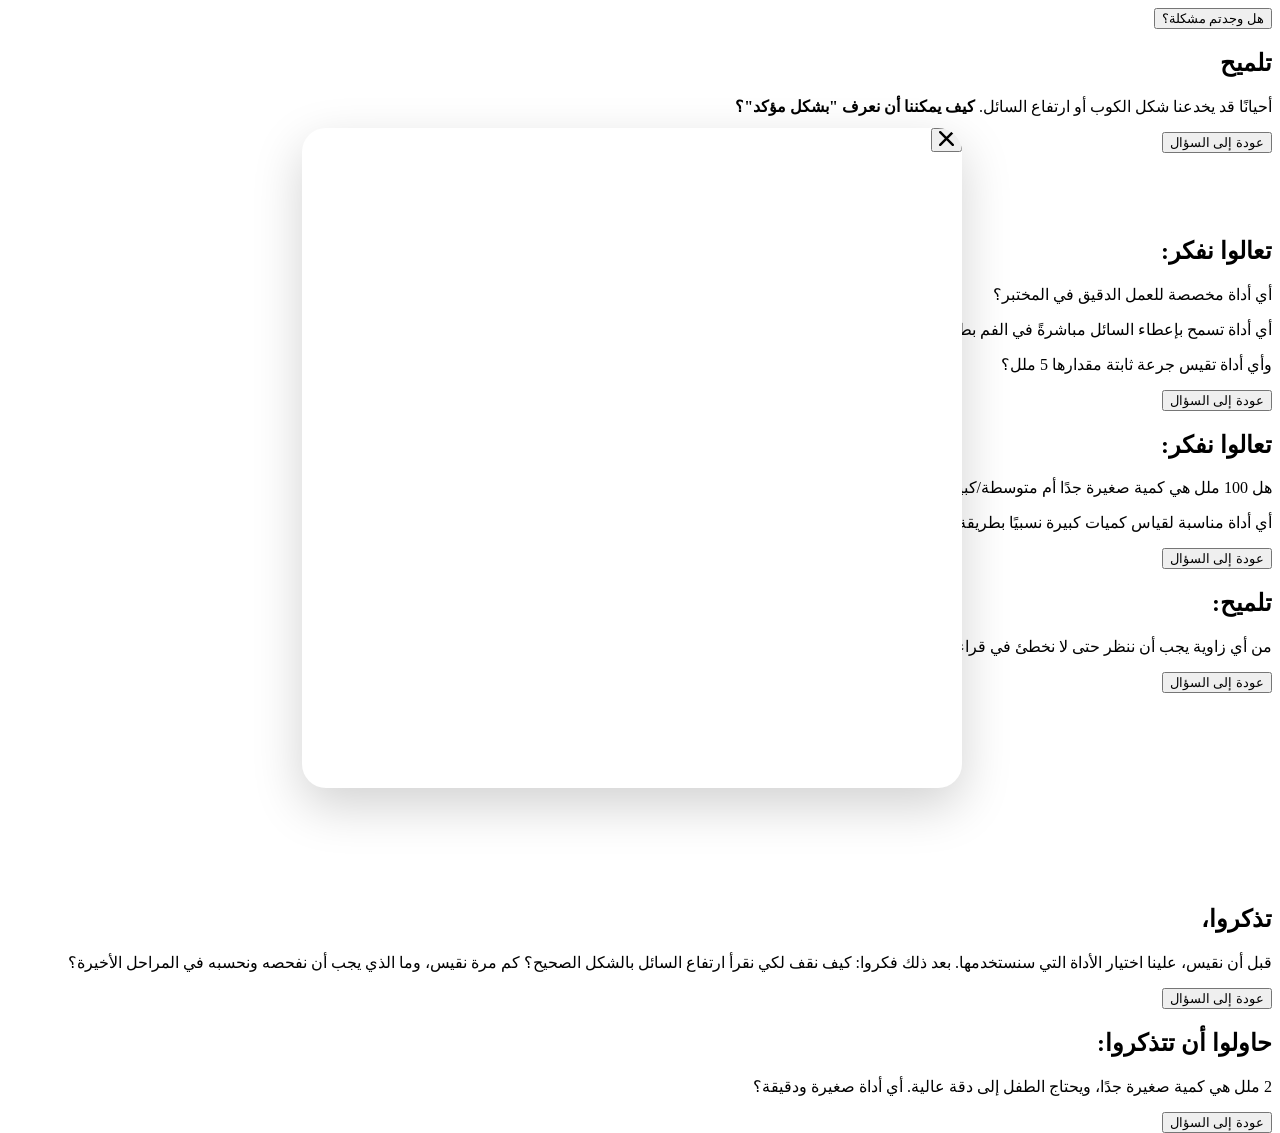
==== commit 2f360437: "Arabic identity: folders, ids and storage keys; Arabic video title As the Arabic twins (body-matter-" ====
--- a/methodica-ar-science-volume-liquid-01-01/index.html
+++ b/methodica-ar-science-volume-liquid-01-01/index.html
@@ -1816,10 +1816,10 @@
   </div>
 
 </div><!-- /#app -->
-<script src="../unit-js/10-identity.js?v=2"></script>
+<script src="../unit-js/10-identity.js?v=3"></script>
 <script src="../unit-js/20-xapi.js?v=2"></script>
 <script src="../unit-js/25-report.js?v=1"></script>
-<script src="../unit-js/40-resume.js?v=2"></script>
+<script src="../unit-js/40-resume.js?v=3"></script>
 <script src="../unit-js/45-resume-paint.js?v=1"></script>
 <script src="../unit-js/50-loader.js?v=1"></script>
 <script src="../unit-js/05-motion.js?v=1"></script>
@@ -1827,7 +1827,7 @@
 <script src="../unit-js/30-nav.js?v=2"></script>
 <script src="../unit-js/32-navlabels.js?v=1"></script>
 <script src="../unit-js/35-popup.js?v=1"></script>
-<script src="js/main.js?v=12"></script>
+<script src="js/main.js?v=13"></script>
 <script src="../unit-js/90-boot.js?v=2"></script>
 </body>
 </html>
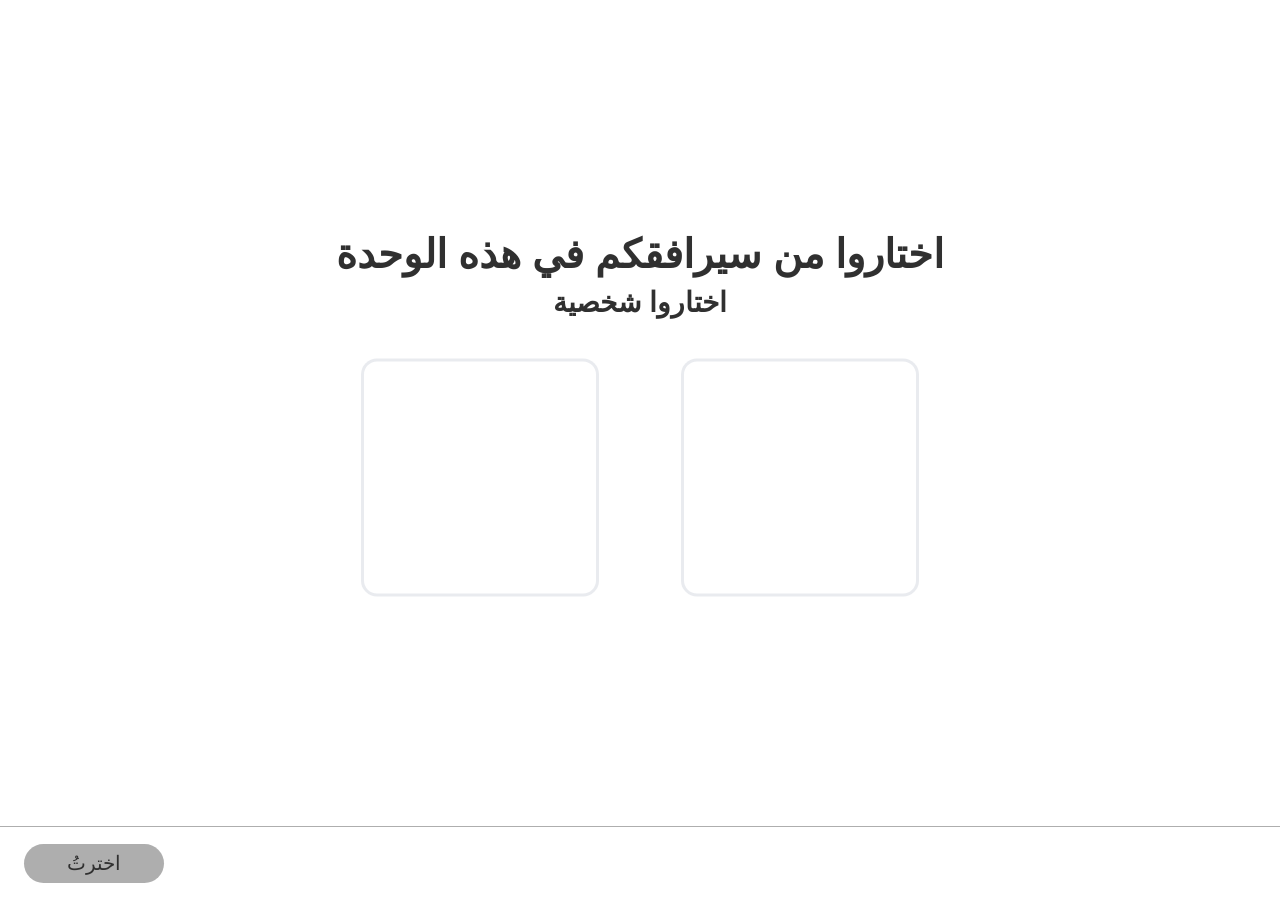
==== commit c329fc1c: "Same change as the Hebrew twin: MOE monday 05.11 fixes, response format, resume hardening, -l leave " ====
--- a/methodica-ar-science-volume-liquid-01-01/index.html
+++ b/methodica-ar-science-volume-liquid-01-01/index.html
@@ -4,6 +4,15 @@
   <meta charset="UTF-8">
   <meta name="viewport" content="width=device-width, initial-scale=1.0">
   <title>وحدة تعليمية — قياس حجم السائل وأدوات القياس · الجزء 01</title>
+  <!-- The shared xAPI library is fetched by unit-js/50-loader.js at the END of the body, i.e. after
+       the parser has already queued every image below; measured live (mass-measure-01), its request
+       did not go out until the last image had finished, which put the resume restore 20-45 s behind
+       a slow line (2026-11-03). Preloading it from the head puts it FIRST in the queue. The href must
+       equal what 50-loader.js builds (no ?v=, no crossorigin) or the browser fetches it twice;
+       the library letter here changes together with LIB720 there (the harness asserts it). -->
+  <link rel="preload" as="script" fetchpriority="high" href="https://lomdot.education.gov.il/metodica/720active/common/xapiwrapper.min.js">
+  <link rel="preload" as="script" fetchpriority="high" href="https://lomdot.education.gov.il/metodica/720active/common/xapi-720-l.js">
+  <link rel="preconnect" href="https://kata.cet.ac.il">
   <link rel="stylesheet" href="../unit-css/base.css?v=3">
   <link rel="stylesheet" href="../unit-css/scq.css?v=2">
   <link rel="stylesheet" href="../unit-css/img-zoom.css?v=1">
@@ -20,6 +29,12 @@
 <div id="boot-cover" style="position:fixed;inset:0;z-index:9999;background:#fff"></div>
 <script>
 (function () {
+  /* A Kata launch (registration in the query) may have a document to restore: raise the
+     flag HERE, before any script is fetched. bootXAPI raises it too, but it runs from the
+     last script tag, and on a cold cache those scripts arrive after the 800 ms below — so
+     the cover used to drop before the flag existed, exposing screen 0 for the whole wait
+     (2026-11-03). Without a registration (local, dev) the 800 ms behaviour is unchanged. */
+  if (/[?&]registration=/.test(location.search)) window.__resumeInFlight = true;
   var t0 = Date.now();
   function tick() {
     var c = document.getElementById('boot-cover');
@@ -129,7 +144,7 @@
                   data-zoom-alt="كوبان يحتويان على مشروب داكن: كوب طويل وضيّق وكوب منخفض وعريض">
             <svg class="img-zoom-btn__icon" aria-hidden="true" width="20" height="20" viewBox="0 0 21 21" fill="none" xmlns="http://www.w3.org/2000/svg"><path d="M8 1C11.8661 1 15 4.13371 15 7.99902C15 11.8643 11.8661 14.998 8 14.998C4.1339 14.998 1.00002 11.8643 1 7.99902C1 4.13371 4.13389 1 8 1Z" stroke="currentColor" stroke-width="2"/><path d="M12.6221 14.188L14.2657 12.6141L19.928 18.5274C20.3626 18.9813 20.347 19.7016 19.8931 20.1362C19.4392 20.5708 18.7189 20.5552 18.2843 20.1013L12.6221 14.188Z" fill="currentColor"/></svg>
           </button>
-          <img src="assets/img/Drinks.png"
+          <img loading="lazy" src="assets/img/Drinks.png"
                alt="كوبان يحتويان على مشروب داكن: كوب طويل وضيّق وكوب منخفض وعريض"
                onerror="this.style.display='none'">
         </div>
@@ -264,7 +279,7 @@
                   onclick="frcFlip(this)">
             <div class="frc-card-inner">
               <div class="frc-card-front">
-                <img class="img-contain" src="../unit-assets/img/MedicineSpoon.png" alt="ملعقة قياس طبّية">
+                <img loading="lazy" class="img-contain" src="../unit-assets/img/MedicineSpoon.png" alt="ملعقة قياس طبّية">
               </div>
               <div class="frc-card-back" aria-hidden="true">
                 <div class="frc-card-back-content">
@@ -286,7 +301,7 @@
                   onclick="frcFlip(this)">
             <div class="frc-card-inner">
               <div class="frc-card-front">
-                <img src="../unit-assets/img/pipette.png" alt="ماصّة">
+                <img loading="lazy" src="../unit-assets/img/pipette.png" alt="ماصّة">
               </div>
               <div class="frc-card-back" aria-hidden="true">
                 <div class="frc-card-back-content">
@@ -308,7 +323,7 @@
                   onclick="frcFlip(this)">
             <div class="frc-card-inner">
               <div class="frc-card-front">
-                <img src="assets/img/syringe.png" alt="محقنة">
+                <img loading="lazy" src="assets/img/syringe.png" alt="محقنة">
               </div>
               <div class="frc-card-back" aria-hidden="true">
                 <div class="frc-card-back-content">
@@ -366,7 +381,7 @@
 
         <div class="s3ddq-target-col">
           <div class="s3ddq-img-frame">
-            <img class="s3ddq-target-img img-contain" src="../unit-assets/img/MedicineSpoon.png" alt="ملعقة قياس طبّية">
+            <img loading="lazy" class="s3ddq-target-img img-contain" src="../unit-assets/img/MedicineSpoon.png" alt="ملعقة قياس طبّية">
           </div>
           <p class="s3ddq-target-label">ملعقة قياس طبّية</p>
           <div class="s3ddq-target" id="target-s3-spoon"></div>
@@ -374,7 +389,7 @@
 
         <div class="s3ddq-target-col">
           <div class="s3ddq-img-frame">
-            <img class="s3ddq-target-img" src="../unit-assets/img/pipette.png" alt="ماصّة">
+            <img loading="lazy" class="s3ddq-target-img" src="../unit-assets/img/pipette.png" alt="ماصّة">
           </div>
           <p class="s3ddq-target-label">ماصّة</p>
           <div class="s3ddq-target" id="target-s3-pipette"></div>
@@ -382,7 +397,7 @@
 
         <div class="s3ddq-target-col">
           <div class="s3ddq-img-frame">
-            <img class="s3ddq-target-img" src="assets/img/syringe.png" alt="محقنة">
+            <img loading="lazy" class="s3ddq-target-img" src="assets/img/syringe.png" alt="محقنة">
           </div>
           <p class="s3ddq-target-label">محقنة</p>
           <div class="s3ddq-target" id="target-s3-syringe"></div>
@@ -494,7 +509,7 @@
                   onclick="s4frcFlip(this)">
             <div class="frc-card-inner">
               <div class="frc-card-front">
-                <img src="../unit-assets/img/MeasuringCylinder.png" alt="مخبار مدرّج">
+                <img loading="lazy" src="../unit-assets/img/MeasuringCylinder.png" alt="مخبار مدرّج">
               </div>
               <div class="frc-card-back" aria-hidden="true">
                 <div class="frc-card-back-content">
@@ -516,7 +531,7 @@
                   onclick="s4frcFlip(this)">
             <div class="frc-card-inner">
               <div class="frc-card-front">
-                <img src="assets/img/ChemicalBeaker.png" alt="دورق">
+                <img loading="lazy" src="assets/img/ChemicalBeaker.png" alt="دورق">
               </div>
               <div class="frc-card-back" aria-hidden="true">
                 <div class="frc-card-back-content">
@@ -584,7 +599,7 @@
         <button class="s5q-card" type="button" role="radio" aria-checked="false"
                 data-id="spoon" onclick="s5qSelect('spoon')">
           <span class="s5q-card-frame">
-            <img class="img-contain" src="../unit-assets/img/MedicineSpoon.png" alt="ملعقة قياس طبّية">
+            <img loading="lazy" class="img-contain" src="../unit-assets/img/MedicineSpoon.png" alt="ملعقة قياس طبّية">
           </span>
           <span class="s5q-card-label">ملعقة قياس طبّية</span>
         </button>
@@ -592,7 +607,7 @@
         <button class="s5q-card" type="button" role="radio" aria-checked="false"
                 data-id="pipette" onclick="s5qSelect('pipette')">
           <span class="s5q-card-frame">
-            <img src="../unit-assets/img/pipette.png" alt="ماصّة">
+            <img loading="lazy" src="../unit-assets/img/pipette.png" alt="ماصّة">
           </span>
           <span class="s5q-card-label">ماصّة</span>
         </button>
@@ -600,7 +615,7 @@
         <button class="s5q-card" type="button" role="radio" aria-checked="false"
                 data-id="cylinder" onclick="s5qSelect('cylinder')">
           <span class="s5q-card-frame">
-            <img src="../unit-assets/img/MeasuringCylinder.png" alt="مخبار مدرّج">
+            <img loading="lazy" src="../unit-assets/img/MeasuringCylinder.png" alt="مخبار مدرّج">
           </span>
           <span class="s5q-card-label">مخبار مدرّج</span>
         </button>
@@ -757,7 +772,7 @@
           <div class="s7sc-card-back">
             <p><strong>كيف نقرأ ارتفاع سطح السائل بشكل صحيح؟</strong></p>
             <p>نضع أعيننا على مستوى سطح السائل. النظر من الأعلى أو الأسفل قد يؤدي إلى خطأ في القراءة‎.</p>
-            <img class="s7sc-card-img s7sc-card-img--eye" src="assets/img/minEye.png" alt="عين على مستوى سطح السائل، تنظر في خط مستقيم إلى أدنى نقطة في الانحناء داخل المخبار المدرّج">
+            <img loading="lazy" class="s7sc-card-img s7sc-card-img--eye" src="assets/img/minEye.png" alt="عين على مستوى سطح السائل، تنظر في خط مستقيم إلى أدنى نقطة في الانحناء داخل المخبار المدرّج">
           </div>
           <canvas class="s7sc-card-cover" aria-hidden="true"></canvas>
         </div>
@@ -769,7 +784,7 @@
             <p><strong>إلى ماذا ننظر في المخبار المدرّج؟</strong></p>
             <p>يلتصق السائل بجدار الوعاء ويكوّن انحناءً صغيرًا‎.</p>
             <p>نقرأ القياس بحسب أدنى نقطة في الانحناء‎.</p>
-            <img class="s7sc-card-img s7sc-card-img--min" src="assets/img/min.png" alt="مخبار مدرّج يحتوي على سائل؛ نقطة حمراء تحدد أدنى نقطة في الانحناء، حيث تُقرأ قيمة القياس">
+            <img loading="lazy" class="s7sc-card-img s7sc-card-img--min" src="assets/img/min.png" alt="مخبار مدرّج يحتوي على سائل؛ نقطة حمراء تحدد أدنى نقطة في الانحناء، حيث تُقرأ قيمة القياس">
           </div>
           <canvas class="s7sc-card-cover" aria-hidden="true"></canvas>
         </div>
@@ -794,7 +809,7 @@
                aria-hidden on wrapper and hand: never intercepts the real
                scratch. See s7GhStart()/s7GhStop() in main.js. -->
           <div class="s7gh hidden" id="s7gh-hint" aria-hidden="true">
-            <img class="s7gh-hand" src="assets/img/s7gh-hand.svg" alt="" aria-hidden="true">
+            <img loading="lazy" class="s7gh-hand" src="assets/img/s7gh-hand.svg" alt="" aria-hidden="true">
           </div>
         </div>
 
@@ -804,7 +819,7 @@
     <!-- Coin cursor — a real element following the pointer over an
          unscratched card (native cursors are size-limited and can be
          silently rejected; this shows the actual coin.png asset). -->
-    <img class="s7sc-coin hidden" id="s7sc-coin" src="assets/img/coin.png" alt="" aria-hidden="true">
+    <img loading="lazy" class="s7sc-coin hidden" id="s7sc-coin" src="assets/img/coin.png" alt="" aria-hidden="true">
 
     <!-- Scratch sound effects. Not learner-facing controls, so plain
          <audio> with no controls attribute; playback is driven entirely
@@ -858,7 +873,7 @@
            inline coords, no entry-time measurement) and carry their own
            s8q-pulse animation; the container must never transform. -->
       <div class="s8q-img-wrap" data-reveal="2" data-reveal-fade>
-        <img class="s8q-img" src="assets/img/children.png" alt="ثلاثة طلاب ينظرون إلى مخبار مدرّج يحتوي على سائل فوق طاولة مختبر">
+        <img loading="lazy" class="s8q-img" src="assets/img/children.png" alt="ثلاثة طلاب ينظرون إلى مخبار مدرّج يحتوي على سائل فوق طاولة مختبر">
 
         <!-- Figure hit-regions (producer change: no visible dots — the
              learner clicks the student directly). Each button is an
@@ -877,7 +892,7 @@
                 aria-label="الطالبة من جهة اليسار"
                 style="left:17px; top:120px; width:310px; height:267px;"
                 onclick="s8qSelect('left', this)">
-          <img class="s8q-figure" src="assets/img/child-left.png" alt=""
+          <img loading="lazy" class="s8q-figure" src="assets/img/child-left.png" alt=""
                aria-hidden="true" style="left:-17px; top:-120px;">
         </button>
 
@@ -885,7 +900,7 @@
                 aria-label="الطالب في الوسط"
                 style="left:323px; top:0; width:228px; height:327px;"
                 onclick="s8qSelect('middle', this)">
-          <img class="s8q-figure" src="assets/img/child-middle.png" alt=""
+          <img loading="lazy" class="s8q-figure" src="assets/img/child-middle.png" alt=""
                aria-hidden="true" style="left:-323px; top:0;">
         </button>
 
@@ -893,14 +908,14 @@
                 aria-label="الطالبة من جهة اليمين"
                 style="left:464px; top:54px; width:254px; height:333px;"
                 onclick="s8qSelect('right', this)">
-          <img class="s8q-figure" src="assets/img/child-right.png" alt=""
+          <img loading="lazy" class="s8q-figure" src="assets/img/child-right.png" alt=""
                aria-hidden="true" style="left:-464px; top:-54px;">
         </button>
 
         <!-- Cylinder cutout — topmost, non-interactive: the glass sits in
              front of the students, so it occludes any figure glow behind
              it (see .s8q-occluder note in style.css). -->
-        <img class="s8q-occluder" src="assets/img/cylinder-children.png"
+        <img loading="lazy" class="s8q-occluder" src="assets/img/cylinder-children.png"
              alt="" aria-hidden="true">
       </div>
     </div>
@@ -1030,7 +1045,7 @@
                traverse count and asset are unchanged — see s9gh-scratch in
                style.css for the exact adjustment and its rationale. -->
           <div class="s7gh hidden" id="s9gh-hint" aria-hidden="true">
-            <img class="s7gh-hand" src="assets/img/s7gh-hand.svg" alt="" aria-hidden="true">
+            <img loading="lazy" class="s7gh-hand" src="assets/img/s7gh-hand.svg" alt="" aria-hidden="true">
           </div>
         </div>
 
@@ -1039,7 +1054,7 @@
 
     <!-- Coin cursor + sound effects — this screen's own instance,
          mirroring S7's exactly (see main.js s9sc* functions). -->
-    <img class="s7sc-coin hidden" id="s9sc-coin" src="assets/img/coin.png" alt="" aria-hidden="true">
+    <img loading="lazy" class="s7sc-coin hidden" id="s9sc-coin" src="assets/img/coin.png" alt="" aria-hidden="true">
     <audio id="s9sc-scratch-audio" src="assets/audio/coin_scratching.mp3" preload="auto"></audio>
     <audio id="s9sc-celebration-audio" src="assets/audio/celebration.mp3" preload="auto"></audio>
 
@@ -1201,7 +1216,7 @@
 
     <div class="s11er-scene">
       <div class="s11er-bg" data-reveal="3" data-reveal-fade>
-        <img src="assets/img/escape-lab-bg.png" alt="مختبر علوم يحتوي على أدوات قياس مختلفة">
+        <img loading="lazy" src="assets/img/escape-lab-bg.png" alt="مختبر علوم يحتوي على أدوات قياس مختلفة">
       </div>
 
       <!-- 6 hidden objects (positions from Figma, scene-relative).
@@ -1223,27 +1238,27 @@
       <button class="s11er-object s11er-object--eye" id="s11er-obj-eye" type="button"
               aria-label="بوستر عين على الحائط — اضغطوا لاكتشاف مبدأ القياس"
               onclick="s11erOpen('eye')" data-reveal="3" data-reveal-fade>
-        <img src="assets/img/escape-eye.png" alt="">
+        <img loading="lazy" src="assets/img/escape-eye.png" alt="">
       </button>
       <button class="s11er-object s11er-object--emptybeaker" id="s11er-obj-emptybeaker" type="button"
               aria-label="دورق فارغ — اضغطوا لاكتشاف مبدأ القياس"
               onclick="s11erOpen('emptybeaker')" data-reveal="3" data-reveal-fade>
-        <img src="assets/img/escape-beaker-empty.png" alt="">
+        <img loading="lazy" src="assets/img/escape-beaker-empty.png" alt="">
       </button>
       <button class="s11er-object s11er-object--fullbeaker" id="s11er-obj-fullbeaker" type="button"
               aria-label="دورق يحتوي على سائل أخضر — اضغطوا لاكتشاف مبدأ القياس"
               onclick="s11erOpen('fullbeaker')" data-reveal="3" data-reveal-fade>
-        <img src="assets/img/escape-beaker-full.png" alt="">
+        <img loading="lazy" src="assets/img/escape-beaker-full.png" alt="">
       </button>
       <button class="s11er-object s11er-object--cylinder" id="s11er-obj-cylinder" type="button"
               aria-label="مخبار مدرّج طويل يحتوي على سائل — اضغطوا لاكتشاف مبدأ القياس"
               onclick="s11erOpen('cylinder')" data-reveal="3" data-reveal-fade>
-        <img src="assets/img/escape-cylinder.png" alt="">
+        <img loading="lazy" src="assets/img/escape-cylinder.png" alt="">
       </button>
       <button class="s11er-object s11er-object--pipette" id="s11er-obj-pipette" type="button"
               aria-label="ماصّة — اضغطوا لاكتشاف مبدأ القياس"
               onclick="s11erOpen('pipette')" data-reveal="3" data-reveal-fade>
-        <img src="assets/img/escape-pipette.png" alt="">
+        <img loading="lazy" src="assets/img/escape-pipette.png" alt="">
       </button>
 
       <!-- 6 speech-bubble modals (one per object; Figma group mapping).
@@ -1260,7 +1275,7 @@
            role="status" aria-live="polite">
         <div class="s11er-bubble-text">
           <p>نضع أعيننا على مستوى سطح السائل. النظر من الأعلى أو الأسفل قد يؤدي إلى خطأ في القراءة‎.</p>
-          <img class="s11er-bubble-img" src="assets/img/minEye.png"
+          <img loading="lazy" class="s11er-bubble-img" src="assets/img/minEye.png"
                alt="رسم توضيحي: خط نظر مستقيم على مستوى سطح السائل">
         </div>
       </div>
@@ -1299,12 +1314,12 @@
            aria-label="المبادئ التي تم إيجادها" data-reveal="2">
         <p class="s11er-progress-title">المبادئ التي تم إيجادها</p>
         <div class="s11er-progress-dots">
-          <div class="s11er-progress-dot"><img id="s11er-dot-ico-1" src="assets/img/escape-dot-current.svg" alt=""><span>1</span></div>
-          <div class="s11er-progress-dot"><img id="s11er-dot-ico-2" src="assets/img/escape-dot-current.svg" alt=""><span>2</span></div>
-          <div class="s11er-progress-dot"><img id="s11er-dot-ico-3" src="assets/img/escape-dot-current.svg" alt=""><span>3</span></div>
-          <div class="s11er-progress-dot"><img id="s11er-dot-ico-4" src="assets/img/escape-dot-current.svg" alt=""><span>4</span></div>
-          <div class="s11er-progress-dot"><img id="s11er-dot-ico-5" src="assets/img/escape-dot-current.svg" alt=""><span>5</span></div>
-          <div class="s11er-progress-dot"><img id="s11er-dot-ico-6" src="assets/img/escape-dot-current.svg" alt=""><span>6</span></div>
+          <div class="s11er-progress-dot"><img loading="lazy" id="s11er-dot-ico-1" src="assets/img/escape-dot-current.svg" alt=""><span>1</span></div>
+          <div class="s11er-progress-dot"><img loading="lazy" id="s11er-dot-ico-2" src="assets/img/escape-dot-current.svg" alt=""><span>2</span></div>
+          <div class="s11er-progress-dot"><img loading="lazy" id="s11er-dot-ico-3" src="assets/img/escape-dot-current.svg" alt=""><span>3</span></div>
+          <div class="s11er-progress-dot"><img loading="lazy" id="s11er-dot-ico-4" src="assets/img/escape-dot-current.svg" alt=""><span>4</span></div>
+          <div class="s11er-progress-dot"><img loading="lazy" id="s11er-dot-ico-5" src="assets/img/escape-dot-current.svg" alt=""><span>5</span></div>
+          <div class="s11er-progress-dot"><img loading="lazy" id="s11er-dot-ico-6" src="assets/img/escape-dot-current.svg" alt=""><span>6</span></div>
         </div>
       </div>
     </div>
@@ -1358,7 +1373,7 @@
     <div class="s12q-backdrop" aria-hidden="true" data-reveal="3" data-reveal-fade>
       <div class="s11er-scene">
         <div class="s11er-bg">
-          <img src="assets/img/escape-lab-bg.png" alt="">
+          <img loading="lazy" src="assets/img/escape-lab-bg.png" alt="">
         </div>
         <div class="s11er-object s11er-object--table">
           <table class="s11er-table">
@@ -1368,11 +1383,11 @@
             <tr><td>3</td><td>51</td></tr>
           </table>
         </div>
-        <div class="s11er-object s11er-object--eye"><img src="assets/img/escape-eye.png" alt=""></div>
-        <div class="s11er-object s11er-object--emptybeaker"><img src="assets/img/escape-beaker-empty.png" alt=""></div>
-        <div class="s11er-object s11er-object--fullbeaker"><img src="assets/img/escape-beaker-full.png" alt=""></div>
-        <div class="s11er-object s11er-object--cylinder"><img src="assets/img/escape-cylinder.png" alt=""></div>
-        <div class="s11er-object s11er-object--pipette"><img src="assets/img/escape-pipette.png" alt=""></div>
+        <div class="s11er-object s11er-object--eye"><img loading="lazy" src="assets/img/escape-eye.png" alt=""></div>
+        <div class="s11er-object s11er-object--emptybeaker"><img loading="lazy" src="assets/img/escape-beaker-empty.png" alt=""></div>
+        <div class="s11er-object s11er-object--fullbeaker"><img loading="lazy" src="assets/img/escape-beaker-full.png" alt=""></div>
+        <div class="s11er-object s11er-object--cylinder"><img loading="lazy" src="assets/img/escape-cylinder.png" alt=""></div>
+        <div class="s11er-object s11er-object--pipette"><img loading="lazy" src="assets/img/escape-pipette.png" alt=""></div>
       </div>
       <div class="s12q-veil"></div>
     </div>
@@ -1816,18 +1831,18 @@
   </div>
 
 </div><!-- /#app -->
-<script src="../unit-js/10-identity.js?v=3"></script>
-<script src="../unit-js/20-xapi.js?v=2"></script>
+<script src="../unit-js/10-identity.js?v=4"></script>
+<script src="../unit-js/20-xapi.js?v=3"></script>
 <script src="../unit-js/25-report.js?v=1"></script>
-<script src="../unit-js/40-resume.js?v=3"></script>
+<script src="../unit-js/40-resume.js?v=4"></script>
 <script src="../unit-js/45-resume-paint.js?v=1"></script>
-<script src="../unit-js/50-loader.js?v=1"></script>
+<script src="../unit-js/50-loader.js?v=2"></script>
 <script src="../unit-js/05-motion.js?v=1"></script>
 <script src="../unit-js/00-util.js?v=2"></script>
 <script src="../unit-js/30-nav.js?v=2"></script>
 <script src="../unit-js/32-navlabels.js?v=1"></script>
 <script src="../unit-js/35-popup.js?v=1"></script>
-<script src="js/main.js?v=13"></script>
+<script src="js/main.js?v=15"></script>
 <script src="../unit-js/90-boot.js?v=2"></script>
 </body>
 </html>
--- a/unit-css/base.css
+++ b/unit-css/base.css
@@ -0,0 +1,150 @@
+/* ═══════════════════════════════════════════════════════
+   unit-css/base.css  —  shared base layer for every part of
+   methodica-science-volume-liquid-01. Loaded FIRST in each
+   index.html, so a part's own css/style.css may override it.
+   ═══════════════════════════════════════════════════════ */
+
+/* ─── Fonts: Calibri (system font), Arial fallback. No @font-face — nothing to load. ─── */
+
+/* ─── Shared base: reset, subject tokens, canvas, screens, flag and ──────
+   continue buttons. Rules identical in all seven parts, moved here verbatim
+   from each part's css/style.css (part 01's copy, with its comments). ── */
+/* ─── Reset ────────────────────────────────────────────── */
+*, *::before, *::after { box-sizing: border-box; margin: 0; padding: 0; }
+/* ── Subject theme tokens — Figma Variable Collection (720 UI Templates)
+   Default theme: science. Theme switch = data-subject-theme attribute on <body>;
+   only Subject/* tokens may change between themes. ── */
+:root {
+  --subject-100: #d4f3ff;
+  --subject-200: #c7f0ff;
+  --subject-300: #b9ecff;
+  --subject-400: #00baff;
+  --subject-500: #019de5;
+  --subject-600: #0690d0;
+  --subject-700: #007ac6;
+  --subject-800: #0070c0;
+  --subject-900: #002060;
+  --subject-alpha-100: rgba(0, 186, 255, 0);
+  --subject-alpha-200: rgba(0, 186, 255, 0.3);
+}
+body[data-subject-theme="math"] {
+  --subject-100: #f1d9ff;
+  --subject-200: #e7c2ff;
+  --subject-300: #e0bff5;
+  --subject-400: #ce82ff;
+  --subject-500: #7100b9;
+  --subject-600: #8518cc;
+  --subject-700: #8300d9;
+  --subject-800: #7106b7;
+  --subject-900: #580091;
+  --subject-alpha-100: rgba(165, 28, 255, 0);
+  --subject-alpha-200: rgba(165, 28, 255, 0.3);
+}
+/* ─── Global utility ───────────────────────────────────── */
+.hidden { display: none !important; }
+/* ─── Global ────────────────────────────────────────────── */
+html, body {
+  width: 100%; height: 100%;
+  overflow: hidden;
+  direction: rtl;
+  font-family: Calibri, Arial, sans-serif;
+  background: #fff;
+}
+/* ─── App Canvas ────────────────────────────────────────── */
+#app {
+  position: absolute;
+  /* Width/height are set dynamically by scaleApp() to fill the viewport
+     (in design coords). The 1280×710 fallback keeps the page sensible if JS
+     is still booting. */
+  width: 1280px; height: 710px;
+  transform-origin: top left;
+  background: #fff;
+  overflow: hidden;
+}
+.screen.active { display: block; }
+/* 74px white feedback bar at the bottom of every screen (Figma standard). */
+.screen::after {
+  content: '';
+  position: absolute;
+  bottom: 0; left: 0; right: 0;
+  height: 74px;
+  background: #fff;
+  border-top: 0.4px solid #AEAEAE;
+  pointer-events: none;
+  z-index: 9;
+}
+/* ═══════════════════════════════════════════════════════
+   GLOBAL COMPONENT — Report / Issue button (top-left).
+   Figma "issue button" component (default + hover variants).
+   Appears on every screen. Visual only for now (no behavior).
+   - default: gray circle + flag icon
+   - hover:   blue/white circle + flag icon + "מצאתם בעיה?" label
+   Icon = exact Figma PNG; label = live HTML (never baked in).
+   ═══════════════════════════════════════════════════════ */
+.flag-btn {
+  position: absolute; top: 16px; left: 16px;
+  width: 88px;
+  display: flex; flex-direction: column; align-items: center; gap: 4px;
+  background: none; border: none; padding: 0; cursor: pointer;
+  z-index: 30;          /* above screen content + feedback bar */
+}
+.flag-btn-icon {
+  width: 38px; height: 38px; flex-shrink: 0;
+  background: url('../unit-assets/img/btn-flag-default.png') no-repeat center / contain;
+}
+.flag-btn:hover .flag-btn-icon,
+.flag-btn:focus-visible .flag-btn-icon {
+  background-image: url('../unit-assets/img/btn-flag-hover.png');
+}
+.flag-btn-label {
+  font-family: Calibri, Arial, sans-serif;
+  font-weight: 600; font-size: 18px; color: var(--subject-500);
+  text-align: center; width: 80px; line-height: normal;
+  direction: rtl; display: none;
+  /* Arabic build: "هل وجدتم مشكلة؟" is longer than the Hebrew label and wrapped to two lines under the flag,
+     landing on top of screen content (e.g. the speech bubble on unit 01 S9). Show it beside the flag, on
+     one line, on its own white background so it stays legible over anything it touches. */
+  position: absolute; top: 19px; left: calc(50% + 27px);
+  transform: translateY(-50%);
+  width: auto; white-space: nowrap;
+  padding: 2px 8px; border-radius: 8px; background: #fff;
+}
+.flag-btn:hover .flag-btn-label,
+.flag-btn:focus-visible .flag-btn-label { display: block; }
+/* ─── Shared: Continue Button — blue pill, bottom-left of bar ── */
+.btn-continue {
+  position: absolute;
+  bottom: 17.5px; left: 24px;   /* centered in 74px bar: (74-39)/2 = 17.5px */
+  z-index: 12;                /* above the ::after white bar (z-index 9) */
+  min-width: 140px;
+  height: 39px;   /* canonical nav-pill height — see _global-components.md § Nav bar button geometry */
+  display: flex; align-items: center; justify-content: center;
+  padding: 0 40px;
+  background: linear-gradient(180deg, #005FBE 9%, #0059B2 23.36%, #003971 100%);
+  color: #fff;
+  border: none; border-radius: 1000px;
+  font-family: Calibri, Arial, sans-serif;
+  font-size: 20px; font-weight: 400;
+  cursor: pointer; direction: rtl;
+  text-align: center; white-space: nowrap;
+}
+.btn-continue:not(:disabled):hover { font-weight: 600; }
+.btn-continue.hidden { display: none !important; }
+/* Disabled state — gray inactive pill (modeled on the reference צדקתי button) */
+.btn-continue:disabled {
+  background: #AEAEAE;
+  color: #303030;
+  cursor: not-allowed;
+  opacity: 1;
+}
+/* Back button — white pill, bottom-right of bar (never shown on the first screen) */
+.scq-back {
+  width: 140px; padding: 0 40px;
+  height: 39px;   /* canonical nav-pill height — see _global-components.md § Nav bar button geometry */
+  display: flex; align-items: center; justify-content: center;
+  border: 1px solid var(--subject-700); border-radius: 1000px; background: #fff;
+  color: var(--subject-700);
+  font-family: Calibri, Arial, sans-serif; font-size: 20px; font-weight: 400;
+  cursor: pointer; direction: rtl;
+}
+.scq-back:hover { font-weight: 600; border-width: 1.5px; }
--- a/methodica-ar-science-volume-liquid-01-01/css/style.css
+++ b/methodica-ar-science-volume-liquid-01-01/css/style.css
@@ -362,7 +362,10 @@
   border: none; padding: 0;
   cursor: pointer; outline: none;
   position: relative;
-  perspective: 900px;
+  /* Arabic build: no perspective. With it, a flipped card's back face is a 3D-composited layer that gets
+     rasterized below the app's scale-up (#app is scaled by the viewport), so all text on it, including the
+     term tooltip, looked soft. Without it the flip is a flat squash and the text stays sharp. */
+  perspective: none;
 }
 
 /* Rotating inner wrapper */
@@ -1330,6 +1333,10 @@
 #s9 .select-content.s7sc-content { gap: 26px; }
 #s9 .select-subtitle.frc-instructions {
   font-size: 24px; font-weight: 400; line-height: 1.4;
+  /* Arabic build: the Arabic line is wider than the Hebrew one, so its left end ran under the peeking
+     character's speech bubble (bubble right edge x=293). Left padding shifts the centered text right
+     by half of it, clearing the bubble. */
+  padding-left: 40px;
 }
 #s9-back {
   position: absolute;
@@ -2072,3 +2079,9 @@
 /* Single-child header now -- drop the LTR flip that ordered title vs. X. */
 #s3ddq-popup .scq-popup-header, #s10q-popup .scq-popup-header,
 #s12q-popup .scq-popup-header, #s12ddq-popup .scq-popup-header { direction: rtl; }
+
+/* Arabic build: S3 hint popup. The second hint sentence is longer in Arabic and wrapped to a 4th line at the
+   shared 462px content width; ~510px of text is needed, so this popup alone is widened to keep the hint at
+   three lines (one per sentence). Other hint popups keep the shared size from scq.css. */
+#s3ddq-hint-overlay .scq-hint-popup   { width: 640px; }
+#s3ddq-hint-overlay .scq-hint-content { width: 560px; }
